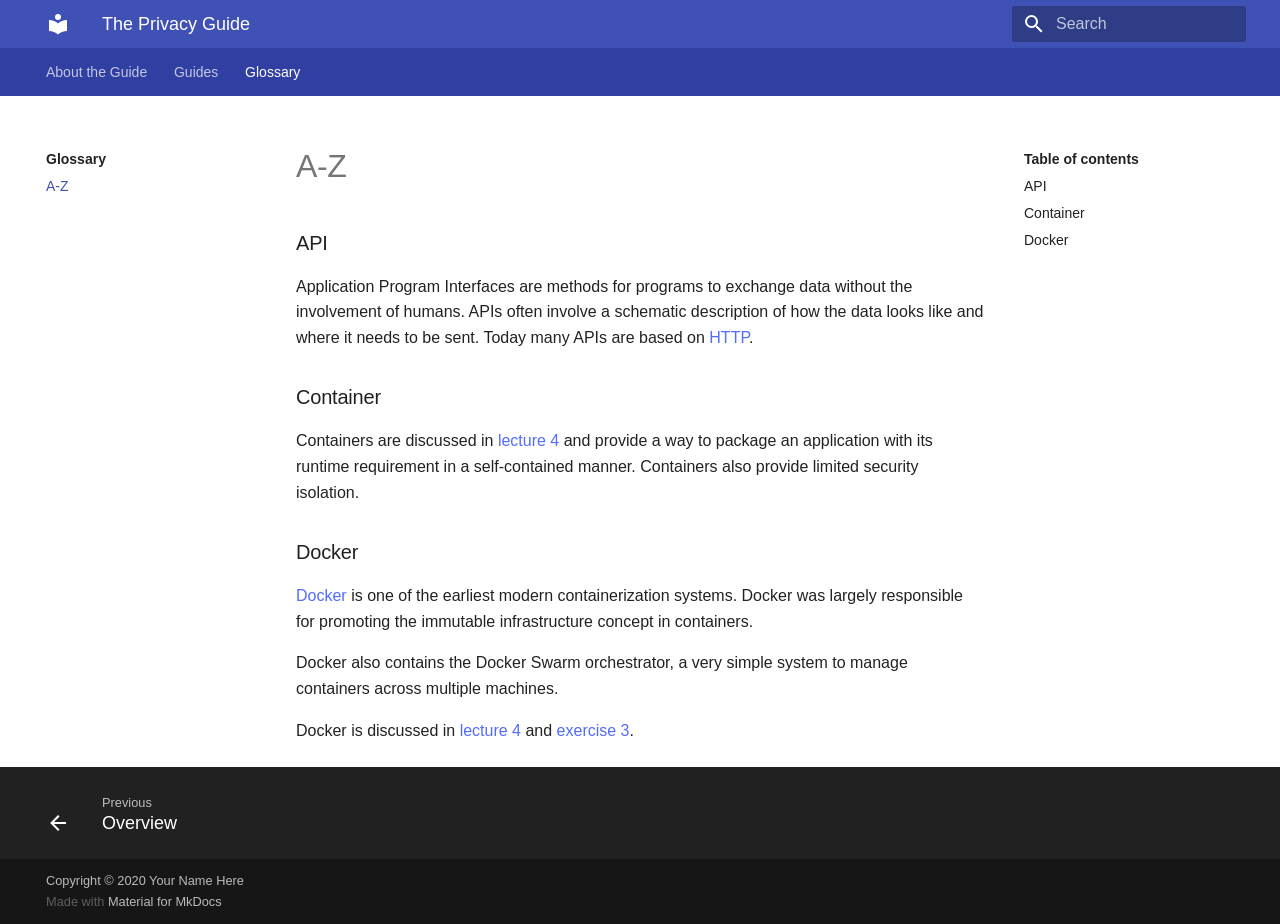
==== glossary/index.html @ 54458d0b "Deployed 72c52d5 with MkDocs version: 1.1.2" ====
<!DOCTYPE html>

<html class="no-js" lang="en">
<head>
<meta charset="utf-8"/>
<meta content="width=device-width,initial-scale=1" name="viewport"/>
<meta content="A definitive guide to claim back your privacy online" name="description"/>
<link href="../assets/images/favicon.png" rel="shortcut icon"/>
<meta content="mkdocs-1.1.2, mkdocs-material-5.5.12" name="generator"/>
<title>Glossary - The Privacy Guide</title>
<link href="../assets/stylesheets/main.4dd2dd8d.min.css" rel="stylesheet"/>
<link href="../custom.css" rel="stylesheet"/>
<meta content="website" property="og:type">
<meta content="Glossary" name="title" property="og:title">
<meta content="The Privacy Guide" property="og:site_name ">
<meta content="A definitive guide to claim back your privacy online" name="description" property="og:description">
<meta content="None" property="og:url"/>
<meta content="social.png" name="image" property="og:image"/>
<meta content="None" name="author"/>
<meta content="summary_large_image" name="twitter:card">
<meta content="Glossary | The Privacy Guide" name="twitter:title"/>
<meta content="A definitive guide to claim back your privacy online" name="twitter:description"/>
<meta content="social.png" name="twitter:image"/>
</meta></meta></meta></meta></meta></head>
<body dir="ltr">
<input autocomplete="off" class="md-toggle" data-md-toggle="drawer" id="__drawer" type="checkbox"/>
<input autocomplete="off" class="md-toggle" data-md-toggle="search" id="__search" type="checkbox"/>
<label class="md-overlay" for="__drawer"></label>
<div data-md-component="skip">
<a class="md-skip" href="#api">
          Skip to content
        </a>
</div>
<div data-md-component="announce">
</div>
<header class="md-header" data-md-component="header">
<nav aria-label="Header" class="md-header-nav md-grid">
<a aria-label="The Privacy Guide" class="md-header-nav__button md-logo" href=".." title="The Privacy Guide">
<svg viewbox="0 0 24 24" xmlns="http://www.w3.org/2000/svg"><path d="M12 8a3 3 0 003-3 3 3 0 00-3-3 3 3 0 00-3 3 3 3 0 003 3m0 3.54C9.64 9.35 6.5 8 3 8v11c3.5 0 6.64 1.35 9 3.54 2.36-2.19 5.5-3.54 9-3.54V8c-3.5 0-6.64 1.35-9 3.54z"></path></svg>
</a>
<label class="md-header-nav__button md-icon" for="__drawer">
<svg viewbox="0 0 24 24" xmlns="http://www.w3.org/2000/svg"><path d="M3 6h18v2H3V6m0 5h18v2H3v-2m0 5h18v2H3v-2z"></path></svg>
</label>
<div class="md-header-nav__title" data-md-component="header-title">
<div class="md-header-nav__ellipsis">
<span class="md-header-nav__topic md-ellipsis">
            The Privacy Guide
          </span>
<span class="md-header-nav__topic md-ellipsis">
            
              Glossary
            
          </span>
</div>
</div>
<label class="md-header-nav__button md-icon" for="__search">
<svg viewbox="0 0 24 24" xmlns="http://www.w3.org/2000/svg"><path d="M9.5 3A6.5 6.5 0 0116 9.5c0 1.61-.59 3.09-1.56 4.23l.27.27h.79l5 5-1.5 1.5-5-5v-.79l-.27-.27A6.516 6.516 0 019.5 16 6.5 6.5 0 013 9.5 6.5 6.5 0 019.5 3m0 2C7 5 5 7 5 9.5S7 14 9.5 14 14 12 14 9.5 12 5 9.5 5z"></path></svg>
</label>
<div class="md-search" data-md-component="search" role="dialog">
<label class="md-search__overlay" for="__search"></label>
<div class="md-search__inner" role="search">
<form class="md-search__form" name="search">
<input aria-label="Search" autocapitalize="off" autocomplete="off" autocorrect="off" class="md-search__input" data-md-component="search-query" data-md-state="active" name="query" placeholder="Search" spellcheck="false" type="text"/>
<label class="md-search__icon md-icon" for="__search">
<svg viewbox="0 0 24 24" xmlns="http://www.w3.org/2000/svg"><path d="M9.5 3A6.5 6.5 0 0116 9.5c0 1.61-.59 3.09-1.56 4.23l.27.27h.79l5 5-1.5 1.5-5-5v-.79l-.27-.27A6.516 6.516 0 019.5 16 6.5 6.5 0 013 9.5 6.5 6.5 0 019.5 3m0 2C7 5 5 7 5 9.5S7 14 9.5 14 14 12 14 9.5 12 5 9.5 5z"></path></svg>
<svg viewbox="0 0 24 24" xmlns="http://www.w3.org/2000/svg"><path d="M20 11v2H8l5.5 5.5-1.42 1.42L4.16 12l7.92-7.92L13.5 5.5 8 11h12z"></path></svg>
</label>
<button aria-label="Clear" class="md-search__icon md-icon" data-md-component="search-reset" tabindex="-1" type="reset">
<svg viewbox="0 0 24 24" xmlns="http://www.w3.org/2000/svg"><path d="M19 6.41L17.59 5 12 10.59 6.41 5 5 6.41 10.59 12 5 17.59 6.41 19 12 13.41 17.59 19 19 17.59 13.41 12 19 6.41z"></path></svg>
</button>
</form>
<div class="md-search__output">
<div class="md-search__scrollwrap" data-md-scrollfix="">
<div class="md-search-result" data-md-component="search-result">
<div class="md-search-result__meta">
            Initializing search
          </div>
<ol class="md-search-result__list"></ol>
</div>
</div>
</div>
</div>
</div>
</nav>
</header>
<div class="md-container" data-md-component="container">
<nav aria-label="Tabs" class="md-tabs md-tabs--active" data-md-component="tabs">
<div class="md-tabs__inner md-grid">
<ul class="md-tabs__list">
<li class="md-tabs__item">
<a class="md-tabs__link" href="..">
          About the Guide
        </a>
</li>
<li class="md-tabs__item">
<a class="md-tabs__link" href="../guides/">
          Guides
        </a>
</li>
<li class="md-tabs__item">
<a class="md-tabs__link md-tabs__link--active" href="./">
          Glossary
        </a>
</li>
</ul>
</div>
</nav>
<main class="md-main" data-md-component="main">
<div class="md-main__inner md-grid">
<div class="md-sidebar md-sidebar--primary" data-md-component="navigation">
<div class="md-sidebar__scrollwrap">
<div class="md-sidebar__inner">
<nav aria-label="Navigation" class="md-nav md-nav--primary" data-md-level="0">
<label class="md-nav__title" for="__drawer">
<a aria-label="The Privacy Guide" class="md-nav__button md-logo" href=".." title="The Privacy Guide">
<svg viewbox="0 0 24 24" xmlns="http://www.w3.org/2000/svg"><path d="M12 8a3 3 0 003-3 3 3 0 00-3-3 3 3 0 00-3 3 3 3 0 003 3m0 3.54C9.64 9.35 6.5 8 3 8v11c3.5 0 6.64 1.35 9 3.54 2.36-2.19 5.5-3.54 9-3.54V8c-3.5 0-6.64 1.35-9 3.54z"></path></svg>
</a>
    The Privacy Guide
  </label>
<ul class="md-nav__list" data-md-scrollfix="">
<li class="md-nav__item md-nav__item--nested">
<input class="md-nav__toggle md-toggle" data-md-toggle="nav-1" id="nav-1" type="checkbox"/>
<label class="md-nav__link" for="nav-1">
      About the Guide
      <span class="md-nav__icon md-icon"></span>
</label>
<nav aria-label="About the Guide" class="md-nav" data-md-level="1">
<label class="md-nav__title" for="nav-1">
<span class="md-nav__icon md-icon"></span>
        About the Guide
      </label>
<ul class="md-nav__list" data-md-scrollfix="">
<li class="md-nav__item">
<a class="md-nav__link" href=".." title="Overview">
      Overview
    </a>
</li>
<li class="md-nav__item">
<a class="md-nav__link" href="../help/" title="Getting help">
      Getting help
    </a>
</li>
</ul>
</nav>
</li>
<li class="md-nav__item md-nav__item--nested">
<input class="md-nav__toggle md-toggle" data-md-toggle="nav-2" id="nav-2" type="checkbox"/>
<label class="md-nav__link" for="nav-2">
      Guides
      <span class="md-nav__icon md-icon"></span>
</label>
<nav aria-label="Guides" class="md-nav" data-md-level="1">
<label class="md-nav__title" for="nav-2">
<span class="md-nav__icon md-icon"></span>
        Guides
      </label>
<ul class="md-nav__list" data-md-scrollfix="">
<li class="md-nav__item">
<a class="md-nav__link" href="../guides/" title="Overview">
      Overview
    </a>
</li>
<li class="md-nav__item">
<a class="md-nav__link" href="../guides/1_Securing_Accounts/index.md" title="1. Introduction to the Cloud">
      1. Introduction to the Cloud
    </a>
</li>
</ul>
</nav>
</li>
<li class="md-nav__item md-nav__item--active md-nav__item--nested">
<input checked="" class="md-nav__toggle md-toggle" data-md-toggle="nav-3" id="nav-3" type="checkbox"/>
<label class="md-nav__link" for="nav-3">
      Glossary
      <span class="md-nav__icon md-icon"></span>
</label>
<nav aria-label="Glossary" class="md-nav" data-md-level="1">
<label class="md-nav__title" for="nav-3">
<span class="md-nav__icon md-icon"></span>
        Glossary
      </label>
<ul class="md-nav__list" data-md-scrollfix="">
<li class="md-nav__item md-nav__item--active">
<input class="md-nav__toggle md-toggle" data-md-toggle="toc" id="__toc" type="checkbox"/>
<label class="md-nav__link md-nav__link--active" for="__toc">
        A-Z
        <span class="md-nav__icon md-icon"></span>
</label>
<a class="md-nav__link md-nav__link--active" href="./" title="A-Z">
      A-Z
    </a>
<nav aria-label="Table of contents" class="md-nav md-nav--secondary">
<label class="md-nav__title" for="__toc">
<span class="md-nav__icon md-icon"></span>
      Table of contents
    </label>
<ul class="md-nav__list" data-md-scrollfix="">
<li class="md-nav__item">
<a class="md-nav__link" href="#api">
    API
  </a>
</li>
<li class="md-nav__item">
<a class="md-nav__link" href="#container">
    Container
  </a>
</li>
<li class="md-nav__item">
<a class="md-nav__link" href="#docker">
    Docker
  </a>
</li>
</ul>
</nav>
</li>
</ul>
</nav>
</li>
</ul>
</nav>
</div>
</div>
</div>
<div class="md-sidebar md-sidebar--secondary" data-md-component="toc">
<div class="md-sidebar__scrollwrap">
<div class="md-sidebar__inner">
<nav aria-label="Table of contents" class="md-nav md-nav--secondary">
<label class="md-nav__title" for="__toc">
<span class="md-nav__icon md-icon"></span>
      Table of contents
    </label>
<ul class="md-nav__list" data-md-scrollfix="">
<li class="md-nav__item">
<a class="md-nav__link" href="#api">
    API
  </a>
</li>
<li class="md-nav__item">
<a class="md-nav__link" href="#container">
    Container
  </a>
</li>
<li class="md-nav__item">
<a class="md-nav__link" href="#docker">
    Docker
  </a>
</li>
</ul>
</nav>
</div>
</div>
</div>
<div class="md-content">
<article class="md-content__inner md-typeset">
<h1>A-Z</h1>
<h3 id="api">API<a class="headerlink" href="#api" title="Permanent link">#</a></h3>
<p>Application Program Interfaces are methods for programs to exchange data without the involvement of humans. APIs often involve a schematic description of how the data looks like and where it needs to be sent. Today many APIs are based on <a href="#HTTP">HTTP</a>.</p>
<h3 id="container">Container<a class="headerlink" href="#container" title="Permanent link">#</a></h3>
<p>Containers are discussed in <a href="../lectures/4-containers/index.md">lecture 4</a> and provide a way to package an application with its runtime requirement in a self-contained manner. Containers also provide limited security isolation.</p>
<h3 id="docker">Docker<a class="headerlink" href="#docker" title="Permanent link">#</a></h3>
<p><a href="https://docker.com">Docker</a> is one of the earliest modern containerization systems. Docker was largely responsible for promoting the immutable infrastructure concept in containers.</p>
<p>Docker also contains the Docker Swarm orchestrator, a very simple system to manage containers across multiple machines. </p>
<p>Docker is discussed in <a href="../lectures/4-containers/index.md">lecture 4</a> and <a href="../exercises/3-containers/index.md">exercise 3</a>.</p>
</article>
</div>
</div>
</main>
<footer class="md-footer">
<div class="md-footer-nav">
<nav aria-label="Footer" class="md-footer-nav__inner md-grid">
<a class="md-footer-nav__link md-footer-nav__link--prev" href="../guides/" rel="prev" title="Overview">
<div class="md-footer-nav__button md-icon">
<svg viewbox="0 0 24 24" xmlns="http://www.w3.org/2000/svg"><path d="M20 11v2H8l5.5 5.5-1.42 1.42L4.16 12l7.92-7.92L13.5 5.5 8 11h12z"></path></svg>
</div>
<div class="md-footer-nav__title">
<div class="md-ellipsis">
<span class="md-footer-nav__direction">
                  Previous
                </span>
                Overview
              </div>
</div>
</a>
</nav>
</div>
<div class="md-footer-meta md-typeset">
<div class="md-footer-meta__inner md-grid">
<div class="md-footer-copyright">
<div class="md-footer-copyright__highlight">
            Copyright © 2020 Your Name Here
          </div>
        
        Made with
        <a href="https://squidfunk.github.io/mkdocs-material/" rel="noopener" target="_blank">
          Material for MkDocs
        </a>
</div>
</div>
</div>
</footer>
</div>
<script src="../assets/javascripts/vendor.3636a4ec.min.js"></script>
<script src="../assets/javascripts/bundle.e9fe3281.min.js"></script><script id="__lang" type="application/json">{"clipboard.copy": "Copy to clipboard", "clipboard.copied": "Copied to clipboard", "search.config.lang": "en", "search.config.pipeline": "trimmer, stopWordFilter", "search.config.separator": "[\\s\\-]+", "search.result.placeholder": "Type to start searching", "search.result.none": "No matching documents", "search.result.one": "1 matching document", "search.result.other": "# matching documents"}</script>
<script>
        app = initialize({
          base: "..",
          features: ["tabs"],
          search: Object.assign({
            worker: "../assets/javascripts/worker/search.5eca75d3.min.js"
          }, typeof search !== "undefined" && search)
        })
      </script>
<script src="../player.js"></script>
<script src="../external.js"></script>
<script src="../download.js"></script>
</body>
</html>
---- assets/stylesheets/main.4dd2dd8d.min.css ----
html{box-sizing:border-box}*,*::before,*::after{box-sizing:inherit}html{-webkit-text-size-adjust:none;-moz-text-size-adjust:none;-ms-text-size-adjust:none;text-size-adjust:none}body{margin:0}hr{box-sizing:content-box;overflow:visible}a,button,label,input{-webkit-tap-highlight-color:transparent}a{color:inherit;text-decoration:none}small{font-size:80%}sub,sup{line-height:1em}img{border-style:none}table{border-collapse:separate;border-spacing:0}td,th{font-weight:normal;vertical-align:top}button{margin:0;padding:0;font-size:inherit;background:transparent;border:0}input{border:0;outline:none}:root{--md-default-fg-color: hsla(0, 0%, 0%, 0.87);--md-default-fg-color--light: hsla(0, 0%, 0%, 0.54);--md-default-fg-color--lighter: hsla(0, 0%, 0%, 0.32);--md-default-fg-color--lightest: hsla(0, 0%, 0%, 0.07);--md-default-bg-color: hsla(0, 0%, 100%, 1);--md-default-bg-color--light: hsla(0, 0%, 100%, 0.7);--md-default-bg-color--lighter: hsla(0, 0%, 100%, 0.3);--md-default-bg-color--lightest: hsla(0, 0%, 100%, 0.12);--md-primary-fg-color: hsla(231, 48%, 48%, 1);--md-primary-fg-color--light: hsla(230, 44%, 64%, 1);--md-primary-fg-color--dark: hsla(232, 54%, 41%, 1);--md-primary-bg-color: hsla(0, 0%, 100%, 1);--md-primary-bg-color--light: hsla(0, 0%, 100%, 0.7);--md-accent-fg-color: hsla(231, 99%, 66%, 1);--md-accent-fg-color--transparent: hsla(231, 99%, 66%, 0.1);--md-accent-bg-color: hsla(0, 0%, 100%, 1);--md-accent-bg-color--light: hsla(0, 0%, 100%, 0.7)}:root>*{--md-code-fg-color: hsla(200, 18%, 26%, 1);--md-code-bg-color: hsla(0, 0%, 96%, 1);--md-code-hl-color: hsla(60, 100%, 50%, 0.5);--md-code-hl-number-color: hsla(0, 67%, 50%, 1);--md-code-hl-special-color: hsla(340, 83%, 47%, 1);--md-code-hl-function-color: hsla(291, 45%, 50%, 1);--md-code-hl-constant-color: hsla(250, 63%, 60%, 1);--md-code-hl-keyword-color: hsla(219, 54%, 51%, 1);--md-code-hl-string-color: hsla(150, 63%, 30%, 1);--md-code-hl-name-color: var(--md-code-fg-color);--md-code-hl-operator-color: var(--md-default-fg-color--light);--md-code-hl-punctuation-color: var(--md-default-fg-color--light);--md-code-hl-comment-color: var(--md-default-fg-color--light);--md-code-hl-generic-color: var(--md-default-fg-color--light);--md-code-hl-variable-color: var(--md-default-fg-color--light);--md-typeset-color: var(--md-default-fg-color);--md-typeset-a-color: var(--md-primary-fg-color);--md-typeset-mark-color: hsla(60, 100%, 50%, 0.5);--md-typeset-del-color: hsla(6, 90%, 60%, 0.15);--md-typeset-ins-color: hsla(150, 90%, 44%, 0.15);--md-typeset-kbd-color: hsla(0, 0%, 98%, 1);--md-typeset-kbd-accent-color: hsla(0, 100%, 100%, 1);--md-typeset-kbd-border-color: hsla(0, 0%, 72%, 1);--md-admonition-fg-color: var(--md-default-fg-color);--md-admonition-bg-color: var(--md-default-bg-color);--md-footer-fg-color: hsla(0, 0%, 100%, 1);--md-footer-fg-color--light: hsla(0, 0%, 100%, 0.7);--md-footer-fg-color--lighter: hsla(0, 0%, 100%, 0.3);--md-footer-bg-color: hsla(0, 0%, 0%, 0.87);--md-footer-bg-color--dark: hsla(0, 0%, 0%, 0.32)}.md-icon svg{display:block;width:1.2rem;height:1.2rem;margin:0 auto;fill:currentColor}body{-webkit-font-smoothing:antialiased;-moz-osx-font-smoothing:grayscale}body,input{color:var(--md-typeset-color);font-feature-settings:"kern","liga";font-family:-apple-system,BlinkMacSystemFont,Helvetica,Arial,sans-serif}code,pre,kbd{color:var(--md-typeset-color);font-feature-settings:"kern";font-family:SFMono-Regular,Consolas,Menlo,monospace}:root{--md-typeset-table--ascending: url('data:image/svg+xml;charset=utf-8,<svg xmlns="http://www.w3.org/2000/svg" viewBox="0 0 24 24"><path d="M11 4h2v12l5.5-5.5 1.42 1.42L12 19.84l-7.92-7.92L5.5 10.5 11 16V4z"/></svg>');--md-typeset-table--descending: url('data:image/svg+xml;charset=utf-8,<svg xmlns="http://www.w3.org/2000/svg" viewBox="0 0 24 24"><path d="M13 20h-2V8l-5.5 5.5-1.42-1.42L12 4.16l7.92 7.92-1.42 1.42L13 8v12z"/></svg>')}.md-typeset{font-size:.8rem;line-height:1.6;-webkit-print-color-adjust:exact;color-adjust:exact}@media print{.md-typeset{font-size:.68rem}}.md-typeset p,.md-typeset ul,.md-typeset ol,.md-typeset blockquote{margin:1em 0}.md-typeset h1{margin:0 0 1.25em;color:var(--md-default-fg-color--light);font-weight:300;font-size:2em;line-height:1.3;letter-spacing:-0.01em}.md-typeset h2{margin:1.6em 0 .64em;font-weight:300;font-size:1.5625em;line-height:1.4;letter-spacing:-0.01em}.md-typeset h3{margin:1.6em 0 .8em;font-weight:400;font-size:1.25em;line-height:1.5;letter-spacing:-0.01em}.md-typeset h2+h3{margin-top:.8em}.md-typeset h4{margin:1em 0;font-weight:700;letter-spacing:-0.01em}.md-typeset h5,.md-typeset h6{margin:1.25em 0;color:var(--md-default-fg-color--light);font-weight:700;font-size:.8em;letter-spacing:-0.01em}.md-typeset h5{text-transform:uppercase}.md-typeset hr{margin:1.5em 0;border-bottom:.05rem dotted var(--md-default-fg-color--lighter)}.md-typeset a{color:var(--md-typeset-a-color);word-break:break-word}.md-typeset a,.md-typeset a::before{transition:color 125ms}.md-typeset a:focus,.md-typeset a:hover{color:var(--md-accent-fg-color)}.md-typeset code,.md-typeset pre,.md-typeset kbd{color:var(--md-code-fg-color);direction:ltr}@media print{.md-typeset code,.md-typeset pre,.md-typeset kbd{white-space:pre-wrap}}.md-typeset code{padding:0 .2941176471em;font-size:.85em;word-break:break-word;background-color:var(--md-code-bg-color);border-radius:.1rem;-webkit-box-decoration-break:clone;box-decoration-break:clone}.md-typeset h1 code,.md-typeset h2 code,.md-typeset h3 code,.md-typeset h4 code,.md-typeset h5 code,.md-typeset h6 code{margin:initial;padding:initial;background-color:transparent;box-shadow:none}.md-typeset a>code{color:currentColor}.md-typeset pre{position:relative;margin:1em 0;line-height:1.4}.md-typeset pre>code{display:block;margin:0;padding:.7720588235em 1.1764705882em;overflow:auto;word-break:normal;box-shadow:none;-webkit-box-decoration-break:slice;box-decoration-break:slice;touch-action:auto;scrollbar-width:thin;scrollbar-color:var(--md-default-fg-color--lighter) transparent}.md-typeset pre>code:hover{scrollbar-color:var(--md-accent-fg-color) transparent}.md-typeset pre>code::-webkit-scrollbar{width:.2rem;height:.2rem}.md-typeset pre>code::-webkit-scrollbar-thumb{background-color:var(--md-default-fg-color--lighter)}.md-typeset pre>code::-webkit-scrollbar-thumb:hover{background-color:var(--md-accent-fg-color)}@media screen and (max-width: 44.9375em){.md-typeset>pre{margin:1em -0.8rem}.md-typeset>pre code{border-radius:0}}.md-typeset kbd{display:inline-block;padding:0 .6666666667em;color:var(--md-default-fg-color);font-size:.75em;vertical-align:text-top;word-break:break-word;background-color:var(--md-typeset-kbd-color);border-radius:.1rem;box-shadow:0 .1rem 0 .05rem var(--md-typeset-kbd-border-color),0 .1rem 0 var(--md-typeset-kbd-border-color),0 -0.1rem .2rem var(--md-typeset-kbd-accent-color) inset}.md-typeset mark{color:inherit;word-break:break-word;background-color:var(--md-typeset-mark-color);-webkit-box-decoration-break:clone;box-decoration-break:clone}.md-typeset abbr{text-decoration:none;border-bottom:.05rem dotted var(--md-default-fg-color--light);cursor:help}.md-typeset small{opacity:.75}.md-typeset sup,.md-typeset sub{margin-left:.078125em}[dir=rtl] .md-typeset sup,[dir=rtl] .md-typeset sub{margin-right:.078125em;margin-left:initial}.md-typeset blockquote{padding-left:.6rem;color:var(--md-default-fg-color--light);border-left:.2rem solid var(--md-default-fg-color--lighter)}[dir=rtl] .md-typeset blockquote{padding-right:.6rem;padding-left:initial;border-right:.2rem solid var(--md-default-fg-color--lighter);border-left:initial}.md-typeset ul{list-style-type:disc}.md-typeset ul,.md-typeset ol{margin-left:.625em;padding:0}[dir=rtl] .md-typeset ul,[dir=rtl] .md-typeset ol{margin-right:.625em;margin-left:initial}.md-typeset ul ol,.md-typeset ol ol{list-style-type:lower-alpha}.md-typeset ul ol ol,.md-typeset ol ol ol{list-style-type:lower-roman}.md-typeset ul li,.md-typeset ol li{margin-bottom:.5em;margin-left:1.25em}[dir=rtl] .md-typeset ul li,[dir=rtl] .md-typeset ol li{margin-right:1.25em;margin-left:initial}.md-typeset ul li p,.md-typeset ul li blockquote,.md-typeset ol li p,.md-typeset ol li blockquote{margin:.5em 0}.md-typeset ul li:last-child,.md-typeset ol li:last-child{margin-bottom:0}.md-typeset ul li ul,.md-typeset ul li ol,.md-typeset ol li ul,.md-typeset ol li ol{margin:.5em 0 .5em .625em}[dir=rtl] .md-typeset ul li ul,[dir=rtl] .md-typeset ul li ol,[dir=rtl] .md-typeset ol li ul,[dir=rtl] .md-typeset ol li ol{margin-right:.625em;margin-left:initial}.md-typeset dd{margin:1em 0 1.5em 1.875em}[dir=rtl] .md-typeset dd{margin-right:1.875em;margin-left:initial}.md-typeset img,.md-typeset svg{max-width:100%;height:auto}.md-typeset img[align=left],.md-typeset svg[align=left]{margin:1em;margin-left:0}.md-typeset img[align=right],.md-typeset svg[align=right]{margin:1em;margin-right:0}.md-typeset img[align]:only-child,.md-typeset svg[align]:only-child{margin-top:0}.md-typeset figure{width:-webkit-fit-content;width:-moz-fit-content;width:fit-content;max-width:100%;margin:0 auto;text-align:center}.md-typeset figcaption{max-width:24rem;margin:.5em auto;font-style:italic}.md-typeset iframe{max-width:100%}.md-typeset table:not([class]){display:inline-block;max-width:100%;overflow:auto;font-size:.64rem;background:var(--md-default-bg-color);border-radius:.1rem;box-shadow:0 .2rem .5rem rgba(0,0,0,.05),0 0 .05rem rgba(0,0,0,.1);touch-action:auto}.md-typeset table:not([class])+*{margin-top:1.5em}.md-typeset table:not([class]) th>*:first-child,.md-typeset table:not([class]) td>*:first-child{margin-top:0}.md-typeset table:not([class]) th>*:last-child,.md-typeset table:not([class]) td>*:last-child{margin-bottom:0}.md-typeset table:not([class]) th:not([align]),.md-typeset table:not([class]) td:not([align]){text-align:left}[dir=rtl] .md-typeset table:not([class]) th:not([align]),[dir=rtl] .md-typeset table:not([class]) td:not([align]){text-align:right}.md-typeset table:not([class]) th{min-width:5rem;padding:.9375em 1.25em;color:var(--md-default-bg-color);vertical-align:top;background-color:var(--md-default-fg-color--light)}.md-typeset table:not([class]) th a{color:inherit}.md-typeset table:not([class]) td{padding:.9375em 1.25em;vertical-align:top;border-top:.05rem solid var(--md-default-fg-color--lightest)}.md-typeset table:not([class]) tr{transition:background-color 125ms}.md-typeset table:not([class]) tr:hover{background-color:rgba(0,0,0,.035);box-shadow:0 .05rem 0 var(--md-default-bg-color) inset}.md-typeset table:not([class]) tr:first-child td{border-top:0}.md-typeset table:not([class]) a{word-break:normal}.md-typeset table th[role=columnheader]{cursor:pointer}.md-typeset table th[role=columnheader]::after{display:inline-block;width:1.2em;height:1.2em;margin-left:.5em;vertical-align:sub;-webkit-mask-repeat:no-repeat;mask-repeat:no-repeat;content:" "}.md-typeset table th[role=columnheader][aria-sort=ascending]::after{background-color:currentColor;-webkit-mask-image:var(--md-typeset-table--ascending);mask-image:var(--md-typeset-table--ascending)}.md-typeset table th[role=columnheader][aria-sort=descending]::after{background-color:currentColor;-webkit-mask-image:var(--md-typeset-table--descending);mask-image:var(--md-typeset-table--descending)}.md-typeset__scrollwrap{margin:1em -0.8rem;overflow-x:auto;touch-action:auto}.md-typeset__table{display:inline-block;margin-bottom:.5em;padding:0 .8rem}.md-typeset__table table{display:table;width:100%;margin:0;overflow:hidden}html{height:100%;overflow-x:hidden;font-size:125%}@media screen and (min-width: 100em){html{font-size:137.5%}}@media screen and (min-width: 125em){html{font-size:150%}}body{position:relative;display:flex;flex-direction:column;width:100%;min-height:100%;font-size:.5rem;background-color:var(--md-default-bg-color)}@media screen and (max-width: 59.9375em){body[data-md-state=lock]{position:fixed}}@media print{body{display:block}}hr{display:block;height:.05rem;padding:0;border:0}.md-grid{max-width:61rem;margin-right:auto;margin-left:auto}.md-container{display:flex;flex-direction:column;flex-grow:1}@media print{.md-container{display:block}}.md-main{flex-grow:1}.md-main__inner{display:flex;height:100%;margin-top:1.5rem}.md-ellipsis{display:block;overflow:hidden;white-space:nowrap;text-overflow:ellipsis}.md-toggle{display:none}.md-overlay{position:fixed;top:0;z-index:3;width:0;height:0;background-color:rgba(0,0,0,.54);opacity:0;transition:width 0ms 250ms,height 0ms 250ms,opacity 250ms}@media screen and (max-width: 76.1875em){[data-md-toggle=drawer]:checked~.md-overlay{width:100%;height:100%;opacity:1;transition:width 0ms,height 0ms,opacity 250ms}}.md-skip{position:fixed;z-index:-1;margin:.5rem;padding:.3rem .5rem;color:var(--md-default-bg-color);font-size:.64rem;background-color:var(--md-default-fg-color);border-radius:.1rem;transform:translateY(0.4rem);opacity:0}.md-skip:focus{z-index:10;transform:translateY(0);opacity:1;transition:transform 250ms cubic-bezier(0.4, 0, 0.2, 1),opacity 175ms 75ms}@page{margin:25mm}.md-announce{overflow:auto;background-color:var(--md-footer-bg-color)}.md-announce__inner{margin:.6rem auto;padding:0 .8rem;color:var(--md-footer-fg-color);font-size:.7rem}@media print{.md-announce{display:none}}.md-typeset .md-button{display:inline-block;padding:.625em 2em;color:var(--md-primary-fg-color);font-weight:700;border:.1rem solid currentColor;border-radius:.1rem;transition:color 125ms,background-color 125ms,border-color 125ms}.md-typeset .md-button--primary{color:var(--md-primary-bg-color);background-color:var(--md-primary-fg-color);border-color:var(--md-primary-fg-color)}.md-typeset .md-button:focus,.md-typeset .md-button:hover{color:var(--md-accent-bg-color);background-color:var(--md-accent-fg-color);border-color:var(--md-accent-fg-color)}:root{--md-clipboard-icon: url('data:image/svg+xml;charset=utf-8,<svg xmlns="http://www.w3.org/2000/svg" viewBox="0 0 24 24"><path d="M19 21H8V7h11m0-2H8a2 2 0 00-2 2v14a2 2 0 002 2h11a2 2 0 002-2V7a2 2 0 00-2-2m-3-4H4a2 2 0 00-2 2v14h2V3h12V1z"/></svg>')}.md-clipboard{position:absolute;top:.5em;right:.5em;z-index:1;width:1.5em;height:1.5em;color:var(--md-default-fg-color--lightest);border-radius:.1rem;cursor:pointer;transition:color 125ms}@media print{.md-clipboard{display:none}}.md-clipboard::after{display:block;width:1.125em;height:1.125em;margin:0 auto;background-color:currentColor;-webkit-mask-image:var(--md-clipboard-icon);mask-image:var(--md-clipboard-icon);-webkit-mask-repeat:no-repeat;mask-repeat:no-repeat;content:""}pre:hover .md-clipboard{color:var(--md-default-fg-color--light)}pre .md-clipboard:focus,pre .md-clipboard:hover{color:var(--md-accent-fg-color)}.md-content{flex:1;max-width:100%}@media screen and (min-width: 60em)and (max-width: 76.1875em){.md-content{max-width:calc(100% - 12.1rem)}}@media screen and (min-width: 76.25em){.md-content{max-width:calc(100% - 12.1rem * 2)}}.md-content__inner{margin:0 .8rem 1.2rem;padding-top:.6rem}@media screen and (min-width: 76.25em){.md-content__inner{margin-right:1.2rem;margin-left:1.2rem}}.md-content__inner::before{display:block;height:.4rem;content:""}.md-content__inner>:last-child{margin-bottom:0}.md-content__button{float:right;margin:.4rem 0;margin-left:.4rem;padding:0}[dir=rtl] .md-content__button{float:left;margin-right:.4rem;margin-left:initial}[dir=rtl] .md-content__button svg{transform:scaleX(-1)}.md-typeset .md-content__button{color:var(--md-default-fg-color--lighter)}.md-content__button svg{display:inline;vertical-align:top}@media print{.md-content__button{display:none}}.md-dialog{box-shadow:0 2px 2px 0 rgba(0,0,0,.14),0 1px 5px 0 rgba(0,0,0,.12),0 3px 1px -2px rgba(0,0,0,.2);position:fixed;right:.8rem;bottom:.8rem;left:initial;z-index:2;display:block;min-width:11.1rem;padding:.4rem .6rem;color:var(--md-default-bg-color);font-size:.7rem;background:var(--md-default-fg-color);border:none;border-radius:.1rem;transform:translateY(100%);opacity:0;transition:transform 0ms 400ms,opacity 400ms}[dir=rtl] .md-dialog{right:initial;left:.8rem}.md-dialog[data-md-state=open]{transform:translateY(0);opacity:1;transition:transform 400ms cubic-bezier(0.075, 0.85, 0.175, 1),opacity 400ms}@media print{.md-dialog{display:none}}.md-header{position:-webkit-sticky;position:sticky;top:0;right:0;left:0;z-index:2;height:2.4rem;color:var(--md-primary-bg-color);background-color:var(--md-primary-fg-color);box-shadow:0 0 .2rem rgba(0,0,0,0),0 .2rem .4rem rgba(0,0,0,0);transition:color 250ms,background-color 250ms}.no-js .md-header{box-shadow:none;transition:none}.md-header[data-md-state=shadow]{box-shadow:0 0 .2rem rgba(0,0,0,.1),0 .2rem .4rem rgba(0,0,0,.2);transition:color 250ms,background-color 250ms,box-shadow 250ms}@media print{.md-header{display:none}}.md-header-nav{display:flex;padding:0 .2rem}.md-header-nav__button{position:relative;z-index:1;display:block;margin:.2rem;padding:.4rem;cursor:pointer;transition:opacity 250ms}[dir=rtl] .md-header-nav__button svg{transform:scaleX(-1)}.md-header-nav__button:focus,.md-header-nav__button:hover{opacity:.7}.md-header-nav__button.md-logo{margin:.2rem;padding:.4rem}.md-header-nav__button.md-logo img,.md-header-nav__button.md-logo svg{display:block;width:1.2rem;height:1.2rem;fill:currentColor}.no-js .md-header-nav__button[for=__search]{display:none}@media screen and (min-width: 60em){.md-header-nav__button[for=__search]{display:none}}@media screen and (max-width: 76.1875em){.md-header-nav__button.md-logo{display:none}}@media screen and (min-width: 76.25em){.md-header-nav__button[for=__drawer]{display:none}}.md-header-nav__topic{position:absolute;width:100%;transition:transform 400ms cubic-bezier(0.1, 0.7, 0.1, 1),opacity 150ms}.md-header-nav__topic+.md-header-nav__topic{z-index:-1;transform:translateX(1.25rem);opacity:0;transition:transform 400ms cubic-bezier(1, 0.7, 0.1, 0.1),opacity 150ms;pointer-events:none}[dir=rtl] .md-header-nav__topic+.md-header-nav__topic{transform:translateX(-1.25rem)}.no-js .md-header-nav__topic{position:initial}.no-js .md-header-nav__topic+.md-header-nav__topic{display:none}.md-header-nav__title{flex-grow:1;padding:0 1rem;font-size:.9rem;line-height:2.4rem}.md-header-nav__title[data-md-state=active] .md-header-nav__topic{z-index:-1;transform:translateX(-1.25rem);opacity:0;transition:transform 400ms cubic-bezier(1, 0.7, 0.1, 0.1),opacity 150ms;pointer-events:none}[dir=rtl] .md-header-nav__title[data-md-state=active] .md-header-nav__topic{transform:translateX(1.25rem)}.md-header-nav__title[data-md-state=active] .md-header-nav__topic+.md-header-nav__topic{z-index:0;transform:translateX(0);opacity:1;transition:transform 400ms cubic-bezier(0.1, 0.7, 0.1, 1),opacity 150ms;pointer-events:initial}.md-header-nav__title>.md-header-nav__ellipsis{position:relative;width:100%;height:100%}.md-header-nav__source{display:none}@media screen and (min-width: 60em){.md-header-nav__source{display:block;width:11.7rem;max-width:11.7rem;margin-left:1rem}[dir=rtl] .md-header-nav__source{margin-right:1rem;margin-left:initial}}@media screen and (min-width: 76.25em){.md-header-nav__source{margin-left:1.4rem}[dir=rtl] .md-header-nav__source{margin-right:1.4rem}}.md-hero{overflow:hidden;color:var(--md-primary-bg-color);font-size:1rem;background-color:var(--md-primary-fg-color);transition:background 250ms}.md-hero__inner{margin-top:1rem;padding:.8rem .8rem .4rem;transition:transform 400ms cubic-bezier(0.1, 0.7, 0.1, 1),opacity 250ms;transition-delay:100ms}@media screen and (max-width: 76.1875em){.md-hero__inner{margin-top:2.4rem;margin-bottom:1.2rem}}[data-md-state=hidden] .md-hero__inner{transform:translateY(0.625rem);opacity:0;transition:transform 0ms 400ms,opacity 100ms 0ms;pointer-events:none}.md-hero--expand .md-hero__inner{margin-bottom:1.2rem}.md-footer{color:var(--md-footer-fg-color);background-color:var(--md-footer-bg-color)}@media print{.md-footer{display:none}}.md-footer-nav__inner{padding:.2rem;overflow:auto}.md-footer-nav__link{display:flex;padding-top:1.4rem;padding-bottom:.4rem;transition:opacity 250ms}@media screen and (min-width: 45em){.md-footer-nav__link{width:50%}}.md-footer-nav__link:focus,.md-footer-nav__link:hover{opacity:.7}.md-footer-nav__link--prev{float:left}[dir=rtl] .md-footer-nav__link--prev{float:right}[dir=rtl] .md-footer-nav__link--prev svg{transform:scaleX(-1)}@media screen and (max-width: 44.9375em){.md-footer-nav__link--prev{width:25%}.md-footer-nav__link--prev .md-footer-nav__title{display:none}}.md-footer-nav__link--next{float:right;text-align:right}[dir=rtl] .md-footer-nav__link--next{float:left;text-align:left}[dir=rtl] .md-footer-nav__link--next svg{transform:scaleX(-1)}@media screen and (max-width: 44.9375em){.md-footer-nav__link--next{width:75%}}.md-footer-nav__title{position:relative;flex-grow:1;max-width:calc(100% - 2.4rem);padding:0 1rem;font-size:.9rem;line-height:2.4rem}.md-footer-nav__button{margin:.2rem;padding:.4rem}.md-footer-nav__direction{position:absolute;right:0;left:0;margin-top:-1rem;padding:0 1rem;font-size:.64rem;opacity:.7}.md-footer-meta{background-color:var(--md-footer-bg-color--dark)}.md-footer-meta__inner{display:flex;flex-wrap:wrap;justify-content:space-between;padding:.2rem}html .md-footer-meta.md-typeset a{color:var(--md-footer-fg-color--light)}html .md-footer-meta.md-typeset a:focus,html .md-footer-meta.md-typeset a:hover{color:var(--md-footer-fg-color)}.md-footer-copyright{width:100%;margin:auto .6rem;padding:.4rem 0;color:var(--md-footer-fg-color--lighter);font-size:.64rem}@media screen and (min-width: 45em){.md-footer-copyright{width:auto}}.md-footer-copyright__highlight{color:var(--md-footer-fg-color--light)}.md-footer-social{margin:0 .4rem;padding:.2rem 0 .6rem}@media screen and (min-width: 45em){.md-footer-social{padding:.6rem 0}}.md-footer-social__link{display:inline-block;width:1.6rem;height:1.6rem;text-align:center}.md-footer-social__link::before{line-height:1.9}.md-footer-social__link svg{max-height:.8rem;vertical-align:-25%;fill:currentColor}:root{--md-nav-icon--prev: url('data:image/svg+xml;charset=utf-8,<svg xmlns="http://www.w3.org/2000/svg" viewBox="0 0 24 24"><path d="M20 11v2H8l5.5 5.5-1.42 1.42L4.16 12l7.92-7.92L13.5 5.5 8 11h12z"/></svg>');--md-nav-icon--next: url('data:image/svg+xml;charset=utf-8,<svg xmlns="http://www.w3.org/2000/svg" viewBox="0 0 24 24"><path d="M8.59 16.58L13.17 12 8.59 7.41 10 6l6 6-6 6-1.41-1.42z"/></svg>');--md-toc-icon: url('data:image/svg+xml;charset=utf-8,<svg xmlns="http://www.w3.org/2000/svg" viewBox="0 0 24 24"><path d="M3 9h14V7H3v2m0 4h14v-2H3v2m0 4h14v-2H3v2m16 0h2v-2h-2v2m0-10v2h2V7h-2m0 6h2v-2h-2v2z"/></svg>')}.md-nav{font-size:.7rem;line-height:1.3}.md-nav__title{display:block;padding:0 .6rem;overflow:hidden;font-weight:700;text-overflow:ellipsis}.md-nav__title .md-nav__button{display:none}.md-nav__title .md-nav__button img{width:100%;height:auto}.md-nav__title .md-nav__button.md-logo img,.md-nav__title .md-nav__button.md-logo svg{display:block;width:2.4rem;height:2.4rem}.md-nav__title .md-nav__button.md-logo svg{fill:currentColor}.md-nav__list{margin:0;padding:0;list-style:none}.md-nav__item{padding:0 .6rem}.md-nav__item:last-child{padding-bottom:.6rem}.md-nav__item .md-nav__item{padding-right:0}[dir=rtl] .md-nav__item .md-nav__item{padding-right:.6rem;padding-left:0}.md-nav__item .md-nav__item:last-child{padding-bottom:0}.md-nav__link{display:block;margin-top:.625em;overflow:hidden;text-overflow:ellipsis;cursor:pointer;transition:color 125ms;scroll-snap-align:start}html .md-nav__link[for=__toc]{display:none}html .md-nav__link[for=__toc]~.md-nav{display:none}.md-nav__link[data-md-state=blur]{color:var(--md-default-fg-color--light)}.md-nav__item .md-nav__link--active{color:var(--md-typeset-a-color)}.md-nav__item--nested>.md-nav__link{color:inherit}.md-nav__link:focus,.md-nav__link:hover{color:var(--md-accent-fg-color)}.md-nav__source{display:none}@media screen and (max-width: 76.1875em){.md-nav{background-color:var(--md-default-bg-color)}.md-nav--primary,.md-nav--primary .md-nav{position:absolute;top:0;right:0;left:0;z-index:1;display:flex;flex-direction:column;height:100%}.md-nav--primary .md-nav__title,.md-nav--primary .md-nav__item{font-size:.8rem;line-height:1.5}.md-nav--primary .md-nav__title{position:relative;height:5.6rem;padding:3rem .8rem .2rem;color:var(--md-default-fg-color--light);font-weight:400;line-height:2.4rem;white-space:nowrap;background-color:var(--md-default-fg-color--lightest);cursor:pointer}.md-nav--primary .md-nav__title .md-nav__icon{position:absolute;top:.4rem;left:.4rem;display:block;width:1.2rem;height:1.2rem;margin:.2rem}.md-nav--primary .md-nav__title .md-nav__icon::after{display:block;width:100%;height:100%;background-color:currentColor;-webkit-mask-image:var(--md-nav-icon--prev);mask-image:var(--md-nav-icon--prev);-webkit-mask-repeat:no-repeat;mask-repeat:no-repeat;content:""}[dir=rtl] .md-nav--primary .md-nav__title .md-nav__icon{right:.4rem;left:initial}.md-nav--primary .md-nav__title~.md-nav__list{overflow-y:auto;background-color:var(--md-default-bg-color);box-shadow:0 .05rem 0 var(--md-default-fg-color--lightest) inset;-webkit-scroll-snap-type:y mandatory;-ms-scroll-snap-type:y mandatory;scroll-snap-type:y mandatory;touch-action:pan-y}.md-nav--primary .md-nav__title~.md-nav__list>.md-nav__item:first-child{border-top:0}.md-nav--primary .md-nav__title[for=__drawer]{position:relative;color:var(--md-primary-bg-color);background-color:var(--md-primary-fg-color)}.md-nav--primary .md-nav__title[for=__drawer] .md-nav__button{position:absolute;top:.2rem;left:.2rem;display:block;margin:.2rem;padding:.4rem;font-size:2.4rem}html [dir=rtl] .md-nav--primary .md-nav__title[for=__drawer] .md-nav__button{right:.2rem;left:initial}.md-nav--primary .md-nav__list{flex:1}.md-nav--primary .md-nav__item{padding:0;border-top:.05rem solid var(--md-default-fg-color--lightest)}[dir=rtl] .md-nav--primary .md-nav__item{padding:0}.md-nav--primary .md-nav__item--nested>.md-nav__link{padding-right:2.4rem}[dir=rtl] .md-nav--primary .md-nav__item--nested>.md-nav__link{padding-right:.8rem;padding-left:2.4rem}.md-nav--primary .md-nav__item--active>.md-nav__link{color:var(--md-typeset-a-color)}.md-nav--primary .md-nav__item--active>.md-nav__link:focus,.md-nav--primary .md-nav__item--active>.md-nav__link:hover{color:var(--md-accent-fg-color)}.md-nav--primary .md-nav__link{position:relative;margin-top:0;padding:.6rem .8rem}.md-nav--primary .md-nav__link .md-nav__icon{position:absolute;top:50%;right:.6rem;width:1.2rem;height:1.2rem;margin-top:-0.6rem;color:inherit;font-size:1.2rem}.md-nav--primary .md-nav__link .md-nav__icon::after{display:block;width:100%;height:100%;background-color:currentColor;-webkit-mask-image:var(--md-nav-icon--next);mask-image:var(--md-nav-icon--next);-webkit-mask-repeat:no-repeat;mask-repeat:no-repeat;content:""}[dir=rtl] .md-nav--primary .md-nav__link .md-nav__icon{right:initial;left:.6rem}[dir=rtl] .md-nav--primary .md-nav__icon::after{transform:scale(-1)}.md-nav--primary .md-nav--secondary .md-nav__link{position:static}.md-nav--primary .md-nav--secondary .md-nav{position:static;background-color:transparent}.md-nav--primary .md-nav--secondary .md-nav .md-nav__link{padding-left:1.4rem}[dir=rtl] .md-nav--primary .md-nav--secondary .md-nav .md-nav__link{padding-right:1.4rem;padding-left:initial}.md-nav--primary .md-nav--secondary .md-nav .md-nav .md-nav__link{padding-left:2rem}[dir=rtl] .md-nav--primary .md-nav--secondary .md-nav .md-nav .md-nav__link{padding-right:2rem;padding-left:initial}.md-nav--primary .md-nav--secondary .md-nav .md-nav .md-nav .md-nav__link{padding-left:2.6rem}[dir=rtl] .md-nav--primary .md-nav--secondary .md-nav .md-nav .md-nav .md-nav__link{padding-right:2.6rem;padding-left:initial}.md-nav--primary .md-nav--secondary .md-nav .md-nav .md-nav .md-nav .md-nav__link{padding-left:3.2rem}[dir=rtl] .md-nav--primary .md-nav--secondary .md-nav .md-nav .md-nav .md-nav .md-nav__link{padding-right:3.2rem;padding-left:initial}.md-nav__toggle~.md-nav{display:flex;transform:translateX(100%);opacity:0;transition:transform 250ms cubic-bezier(0.8, 0, 0.6, 1),opacity 125ms 50ms}[dir=rtl] .md-nav__toggle~.md-nav{transform:translateX(-100%)}.md-nav__toggle:checked~.md-nav{transform:translateX(0);opacity:1;transition:transform 250ms cubic-bezier(0.4, 0, 0.2, 1),opacity 125ms 125ms}.md-nav__toggle:checked~.md-nav>.md-nav__list{-webkit-backface-visibility:hidden;backface-visibility:hidden}}@media screen and (max-width: 59.9375em){html .md-nav__link[for=__toc]{display:block;padding-right:2.4rem}html .md-nav__link[for=__toc]+.md-nav__link{display:none}html .md-nav__link[for=__toc] .md-icon::after{display:block;width:100%;height:100%;-webkit-mask-image:var(--md-toc-icon);mask-image:var(--md-toc-icon);background-color:currentColor;content:""}html .md-nav__link[for=__toc]~.md-nav{display:flex}html [dir=rtl] .md-nav__link{padding-right:.8rem;padding-left:2.4rem}.md-nav__source{display:block;padding:0 .2rem;color:var(--md-primary-bg-color);background-color:var(--md-primary-fg-color--dark)}}@media screen and (min-width: 60em){.md-nav--secondary .md-nav__title[for=__toc]{scroll-snap-align:start}.md-nav--secondary .md-nav__title .md-nav__icon{display:none}}@media screen and (min-width: 76.25em){.md-nav{transition:max-height 250ms cubic-bezier(0.86, 0, 0.07, 1)}.md-nav--primary .md-nav__title[for=__drawer]{scroll-snap-align:start}.md-nav--primary .md-nav__title .md-nav__icon{display:none}.md-nav__toggle~.md-nav{display:none}.md-nav__toggle:checked~.md-nav{display:block}.md-nav__item--nested>.md-nav>.md-nav__title{display:none}.md-nav__icon{float:right;width:.9rem;height:.9rem;transition:transform 250ms}[dir=rtl] .md-nav__icon{float:left;transform:rotate(180deg)}.md-nav__icon::after{display:inline-block;width:100%;height:100%;vertical-align:-0.1rem;background-color:currentColor;-webkit-mask-image:var(--md-nav-icon--next);mask-image:var(--md-nav-icon--next);-webkit-mask-repeat:no-repeat;mask-repeat:no-repeat;content:""}.md-nav__item--nested .md-nav__toggle:checked~.md-nav__link .md-nav__icon{transform:rotate(90deg)}}.md-search{position:relative}.no-js .md-search{display:none}@media screen and (min-width: 60em){.md-search{padding:.2rem 0}}.md-search__overlay{z-index:1;opacity:0}@media screen and (max-width: 59.9375em){.md-search__overlay{position:absolute;top:.2rem;left:-2.2rem;width:2rem;height:2rem;overflow:hidden;background-color:var(--md-default-bg-color);border-radius:1rem;transform-origin:center;transition:transform 300ms 100ms,opacity 200ms 200ms;pointer-events:none}[dir=rtl] .md-search__overlay{right:-2.2rem;left:initial}[data-md-toggle=search]:checked~.md-header .md-search__overlay{opacity:1;transition:transform 400ms,opacity 100ms}}@media screen and (max-width: 29.9375em){[data-md-toggle=search]:checked~.md-header .md-search__overlay{transform:scale(45)}}@media screen and (min-width: 30em)and (max-width: 44.9375em){[data-md-toggle=search]:checked~.md-header .md-search__overlay{transform:scale(60)}}@media screen and (min-width: 45em)and (max-width: 59.9375em){[data-md-toggle=search]:checked~.md-header .md-search__overlay{transform:scale(75)}}@media screen and (min-width: 60em){.md-search__overlay{position:fixed;top:0;left:0;width:0;height:0;background-color:rgba(0,0,0,.54);cursor:pointer;transition:width 0ms 250ms,height 0ms 250ms,opacity 250ms}[dir=rtl] .md-search__overlay{right:0;left:initial}[data-md-toggle=search]:checked~.md-header .md-search__overlay{width:100%;height:100%;opacity:1;transition:width 0ms,height 0ms,opacity 250ms}}.md-search__inner{-webkit-backface-visibility:hidden;backface-visibility:hidden}@media screen and (max-width: 59.9375em){.md-search__inner{position:fixed;top:0;left:100%;z-index:2;width:100%;height:100%;transform:translateX(5%);opacity:0;transition:right 0ms 300ms,left 0ms 300ms,transform 150ms 150ms cubic-bezier(0.4, 0, 0.2, 1),opacity 150ms 150ms}[data-md-toggle=search]:checked~.md-header .md-search__inner{left:0;transform:translateX(0);opacity:1;transition:right 0ms 0ms,left 0ms 0ms,transform 150ms 150ms cubic-bezier(0.1, 0.7, 0.1, 1),opacity 150ms 150ms}[dir=rtl] [data-md-toggle=search]:checked~.md-header .md-search__inner{right:0;left:initial}html [dir=rtl] .md-search__inner{right:100%;left:initial;transform:translateX(-5%)}}@media screen and (min-width: 60em){.md-search__inner{position:relative;float:right;width:11.7rem;padding:.1rem 0;transition:width 250ms cubic-bezier(0.1, 0.7, 0.1, 1)}[dir=rtl] .md-search__inner{float:left}}@media screen and (min-width: 60em)and (max-width: 76.1875em){[data-md-toggle=search]:checked~.md-header .md-search__inner{width:23.4rem}}@media screen and (min-width: 76.25em){[data-md-toggle=search]:checked~.md-header .md-search__inner{width:34.4rem}}.md-search__form{position:relative}@media screen and (min-width: 60em){.md-search__form{border-radius:.1rem}}.md-search__input{position:relative;z-index:2;padding:0 2.2rem 0 3.6rem;text-overflow:ellipsis;background-color:var(--md-default-bg-color);transition:color 250ms,background-color 250ms}[dir=rtl] .md-search__input{padding:0 3.6rem 0 2.2rem}.md-search__input::-webkit-input-placeholder{-webkit-transition:color 250ms;transition:color 250ms}.md-search__input::-moz-placeholder{-moz-transition:color 250ms;transition:color 250ms}.md-search__input::-ms-input-placeholder{-ms-transition:color 250ms;transition:color 250ms}.md-search__input::placeholder{transition:color 250ms}.md-search__input::-webkit-input-placeholder{color:var(--md-default-fg-color--light)}.md-search__input::-moz-placeholder{color:var(--md-default-fg-color--light)}.md-search__input::-ms-input-placeholder{color:var(--md-default-fg-color--light)}.md-search__input~.md-search__icon,.md-search__input::placeholder{color:var(--md-default-fg-color--light)}.md-search__input::-ms-clear{display:none}@media screen and (max-width: 59.9375em){.md-search__input{width:100%;height:2.4rem;font-size:.9rem}}@media screen and (min-width: 60em){.md-search__input{width:100%;height:1.8rem;padding-left:2.2rem;color:inherit;font-size:.8rem;background-color:rgba(0,0,0,.26);border-radius:.1rem}[dir=rtl] .md-search__input{padding-right:2.2rem}.md-search__input+.md-search__icon{color:var(--md-primary-bg-color)}.md-search__input::-webkit-input-placeholder{color:var(--md-primary-bg-color--light)}.md-search__input::-moz-placeholder{color:var(--md-primary-bg-color--light)}.md-search__input::-ms-input-placeholder{color:var(--md-primary-bg-color--light)}.md-search__input::placeholder{color:var(--md-primary-bg-color--light)}.md-search__input:hover{background-color:rgba(255,255,255,.12)}[data-md-toggle=search]:checked~.md-header .md-search__input{color:var(--md-default-fg-color);text-overflow:clip;background-color:var(--md-default-bg-color);border-radius:.1rem .1rem 0 0}[data-md-toggle=search]:checked~.md-header .md-search__input::-webkit-input-placeholder{color:var(--md-default-fg-color--light)}[data-md-toggle=search]:checked~.md-header .md-search__input::-moz-placeholder{color:var(--md-default-fg-color--light)}[data-md-toggle=search]:checked~.md-header .md-search__input::-ms-input-placeholder{color:var(--md-default-fg-color--light)}[data-md-toggle=search]:checked~.md-header .md-search__input+.md-search__icon,[data-md-toggle=search]:checked~.md-header .md-search__input::placeholder{color:var(--md-default-fg-color--light)}}.md-search__icon{position:absolute;z-index:2;width:1.2rem;height:1.2rem;cursor:pointer;transition:color 250ms,opacity 250ms}.md-search__icon:hover{opacity:.7}.md-search__icon[for=__search]{top:.3rem;left:.5rem}[dir=rtl] .md-search__icon[for=__search]{right:.5rem;left:initial}[dir=rtl] .md-search__icon[for=__search] svg{transform:scaleX(-1)}@media screen and (max-width: 59.9375em){.md-search__icon[for=__search]{top:.6rem;left:.8rem}[dir=rtl] .md-search__icon[for=__search]{right:.8rem;left:initial}.md-search__icon[for=__search] svg:first-child{display:none}}@media screen and (min-width: 60em){.md-search__icon[for=__search]{pointer-events:none}.md-search__icon[for=__search] svg:last-child{display:none}}.md-search__icon[type=reset]{top:.3rem;right:.5rem;transform:scale(0.75);opacity:0;transition:transform 150ms cubic-bezier(0.1, 0.7, 0.1, 1),opacity 150ms;pointer-events:none}[dir=rtl] .md-search__icon[type=reset]{right:initial;left:.5rem}@media screen and (max-width: 59.9375em){.md-search__icon[type=reset]{top:.6rem;right:.8rem}[dir=rtl] .md-search__icon[type=reset]{right:initial;left:.8rem}}[data-md-toggle=search]:checked~.md-header .md-search__input:not(:-moz-placeholder-shown)~.md-search__icon[type=reset]{transform:scale(1);opacity:1;pointer-events:initial}[data-md-toggle=search]:checked~.md-header .md-search__input:not(:placeholder-shown)~.md-search__icon[type=reset]{transform:scale(1);opacity:1;pointer-events:initial}[data-md-toggle=search]:checked~.md-header .md-search__input:not(:-moz-placeholder-shown)~.md-search__icon[type=reset]:hover{opacity:.7}[data-md-toggle=search]:checked~.md-header .md-search__input:not(:placeholder-shown)~.md-search__icon[type=reset]:hover{opacity:.7}.md-search__output{position:absolute;z-index:1;width:100%;overflow:hidden;border-radius:0 0 .1rem .1rem}@media screen and (max-width: 59.9375em){.md-search__output{top:2.4rem;bottom:0}}@media screen and (min-width: 60em){.md-search__output{top:1.9rem;opacity:0;transition:opacity 400ms}[data-md-toggle=search]:checked~.md-header .md-search__output{box-shadow:0 6px 10px 0 rgba(0,0,0,.14),0 1px 18px 0 rgba(0,0,0,.12),0 3px 5px -1px rgba(0,0,0,.4);opacity:1}}.md-search__scrollwrap{height:100%;overflow-y:auto;background-color:var(--md-default-bg-color);-webkit-backface-visibility:hidden;backface-visibility:hidden;-webkit-scroll-snap-type:y mandatory;-ms-scroll-snap-type:y mandatory;scroll-snap-type:y mandatory;touch-action:pan-y}@media(-webkit-max-device-pixel-ratio: 1), (max-resolution: 1dppx){.md-search__scrollwrap{transform:translateZ(0)}}@media screen and (min-width: 60em)and (max-width: 76.1875em){.md-search__scrollwrap{width:23.4rem}}@media screen and (min-width: 76.25em){.md-search__scrollwrap{width:34.4rem}}@media screen and (min-width: 60em){.md-search__scrollwrap{max-height:0;scrollbar-width:thin;scrollbar-color:var(--md-default-fg-color--lighter) transparent}[data-md-toggle=search]:checked~.md-header .md-search__scrollwrap{max-height:75vh}.md-search__scrollwrap:hover{scrollbar-color:var(--md-accent-fg-color) transparent}.md-search__scrollwrap::-webkit-scrollbar{width:.2rem;height:.2rem}.md-search__scrollwrap::-webkit-scrollbar-thumb{background-color:var(--md-default-fg-color--lighter)}.md-search__scrollwrap::-webkit-scrollbar-thumb:hover{background-color:var(--md-accent-fg-color)}}.md-search-result{color:var(--md-default-fg-color);word-break:break-word}.md-search-result__meta{padding:0 .8rem;color:var(--md-default-fg-color--light);font-size:.64rem;line-height:1.8rem;background-color:var(--md-default-fg-color--lightest);scroll-snap-align:start}@media screen and (min-width: 60em){.md-search-result__meta{padding-left:2.2rem}[dir=rtl] .md-search-result__meta{padding-right:2.2rem;padding-left:initial}}.md-search-result__list{margin:0;padding:0;list-style:none}.md-search-result__item{box-shadow:0 -0.05rem 0 var(--md-default-fg-color--lightest)}.md-search-result__item:first-child{box-shadow:none}.md-search-result__link{display:block;outline:none;transition:background 250ms;scroll-snap-align:start}.md-search-result__link:focus,.md-search-result__link:hover{background-color:var(--md-accent-fg-color--transparent)}.md-search-result__link:focus .md-search-result__article::before,.md-search-result__link:hover .md-search-result__article::before{opacity:.7}.md-search-result__link:last-child .md-search-result__teaser{margin-bottom:.6rem}.md-search-result__article{position:relative;padding:0 .8rem;overflow:hidden}@media screen and (min-width: 60em){.md-search-result__article{padding-left:2.2rem}[dir=rtl] .md-search-result__article{padding-right:2.2rem;padding-left:.8rem}}.md-search-result__article--document .md-search-result__title{margin:.55rem 0;font-weight:400;font-size:.8rem;line-height:1.4}.md-search-result__icon{position:absolute;left:0;margin:.1rem;padding:.4rem;color:var(--md-default-fg-color--light)}[dir=rtl] .md-search-result__icon{right:0;left:initial}[dir=rtl] .md-search-result__icon svg{transform:scaleX(-1)}@media screen and (max-width: 59.9375em){.md-search-result__icon{display:none}}.md-search-result__title{margin:.5em 0;font-weight:700;font-size:.64rem;line-height:1.4}.md-search-result__teaser{display:-webkit-box;max-height:1.65rem;margin:.5em 0;overflow:hidden;color:var(--md-default-fg-color--light);font-size:.64rem;line-height:1.4;text-overflow:ellipsis;-webkit-box-orient:vertical;-webkit-line-clamp:2}@media screen and (max-width: 44.9375em){.md-search-result__teaser{max-height:2.5rem;-webkit-line-clamp:3}}@media screen and (min-width: 60em)and (max-width: 76.1875em){.md-search-result__teaser{max-height:2.5rem;-webkit-line-clamp:3}}.md-search-result em{font-weight:700;font-style:normal;text-decoration:underline}@-webkit-keyframes md-sidebar__scrollwrap--hack{0%,99%{-webkit-scroll-snap-type:none;scroll-snap-type:none}100%{-webkit-scroll-snap-type:y mandatory;scroll-snap-type:y mandatory}}@keyframes md-sidebar__scrollwrap--hack{0%,99%{-webkit-scroll-snap-type:none;-ms-scroll-snap-type:none;scroll-snap-type:none}100%{-webkit-scroll-snap-type:y mandatory;-ms-scroll-snap-type:y mandatory;scroll-snap-type:y mandatory}}.md-sidebar{position:-webkit-sticky;position:sticky;top:2.4rem;align-self:flex-start;width:12.1rem;padding:1.2rem 0;overflow:hidden}@media print{.md-sidebar{display:none}}@media screen and (max-width: 76.1875em){.md-sidebar--primary{position:fixed;top:0;left:-12.1rem;z-index:3;width:12.1rem;height:100%;background-color:var(--md-default-bg-color);transform:translateX(0);transition:transform 250ms cubic-bezier(0.4, 0, 0.2, 1),box-shadow 250ms}[dir=rtl] .md-sidebar--primary{right:-12.1rem;left:initial}[data-md-toggle=drawer]:checked~.md-container .md-sidebar--primary{box-shadow:0 8px 10px 1px rgba(0,0,0,.14),0 3px 14px 2px rgba(0,0,0,.12),0 5px 5px -3px rgba(0,0,0,.4);transform:translateX(12.1rem)}[dir=rtl] [data-md-toggle=drawer]:checked~.md-container .md-sidebar--primary{transform:translateX(-12.1rem)}.md-sidebar--primary .md-sidebar__scrollwrap{overflow:hidden}}.md-sidebar--secondary{display:none;order:2}@media screen and (min-width: 60em){.md-sidebar--secondary{display:block}.md-sidebar--secondary .md-sidebar__scrollwrap{touch-action:pan-y}}.md-sidebar__scrollwrap{max-height:100%;margin:0 .2rem;overflow-y:auto;-webkit-backface-visibility:hidden;backface-visibility:hidden;scrollbar-width:thin;scrollbar-color:var(--md-default-fg-color--lighter) transparent}.js .md-sidebar__scrollwrap{-webkit-animation:md-sidebar__scrollwrap--hack 400ms forwards;animation:md-sidebar__scrollwrap--hack 400ms forwards}@media screen and (max-width: 76.1875em){.md-sidebar--primary .md-sidebar__scrollwrap{position:absolute;top:0;right:0;bottom:0;left:0;margin:0;-webkit-scroll-snap-type:none;-ms-scroll-snap-type:none;scroll-snap-type:none}}.md-sidebar__scrollwrap:hover{scrollbar-color:var(--md-accent-fg-color) transparent}.md-sidebar__scrollwrap::-webkit-scrollbar{width:.2rem;height:.2rem}.md-sidebar__scrollwrap::-webkit-scrollbar-thumb{background-color:var(--md-default-fg-color--lighter)}.md-sidebar__scrollwrap::-webkit-scrollbar-thumb:hover{background-color:var(--md-accent-fg-color)}@-webkit-keyframes md-source__facts--done{0%{height:0}100%{height:.65rem}}@keyframes md-source__facts--done{0%{height:0}100%{height:.65rem}}@-webkit-keyframes md-source__fact--done{0%{transform:translateY(100%);opacity:0}50%{opacity:0}100%{transform:translateY(0%);opacity:1}}@keyframes md-source__fact--done{0%{transform:translateY(100%);opacity:0}50%{opacity:0}100%{transform:translateY(0%);opacity:1}}.md-source{display:block;font-size:.65rem;line-height:1.2;white-space:nowrap;-webkit-backface-visibility:hidden;backface-visibility:hidden;transition:opacity 250ms}.md-source:hover{opacity:.7}.md-source__icon{display:inline-block;width:2.4rem;height:2.4rem;vertical-align:middle}.md-source__icon svg{margin-top:.6rem;margin-left:.6rem}[dir=rtl] .md-source__icon svg{margin-right:.6rem;margin-left:initial}.md-source__icon+.md-source__repository{margin-left:-2rem;padding-left:2rem}[dir=rtl] .md-source__icon+.md-source__repository{margin-right:-2rem;margin-left:initial;padding-right:2rem;padding-left:initial}.md-source__repository{display:inline-block;max-width:calc(100% - 1.2rem);margin-left:.6rem;overflow:hidden;font-weight:700;text-overflow:ellipsis;vertical-align:middle}.md-source__facts{margin:0;padding:0;overflow:hidden;font-weight:700;font-size:.55rem;list-style-type:none;opacity:.75}[data-md-state=done] .md-source__facts{-webkit-animation:md-source__facts--done 250ms ease-in;animation:md-source__facts--done 250ms ease-in}.md-source__fact{float:left}[dir=rtl] .md-source__fact{float:right}[data-md-state=done] .md-source__fact{-webkit-animation:md-source__fact--done 400ms ease-out;animation:md-source__fact--done 400ms ease-out}.md-source__fact::before{margin:0 .1rem;content:"·"}.md-source__fact:first-child::before{display:none}.md-tabs{width:100%;overflow:auto;color:var(--md-primary-bg-color);background-color:var(--md-primary-fg-color);transition:background 250ms}.no-js .md-tabs{transition:none}@media screen and (max-width: 76.1875em){.md-tabs{display:none}}@media print{.md-tabs{display:none}}.md-tabs__list{margin:0;margin-left:.2rem;padding:0;white-space:nowrap;list-style:none;contain:content}[dir=rtl] .md-tabs__list{margin-right:.2rem;margin-left:initial}.md-tabs__item{display:inline-block;height:2.4rem;padding-right:.6rem;padding-left:.6rem}.md-tabs__link{display:block;margin-top:.8rem;font-size:.7rem;opacity:.7;transition:transform 400ms cubic-bezier(0.1, 0.7, 0.1, 1),opacity 250ms}.no-js .md-tabs__link{transition:none}.md-tabs__link--active,.md-tabs__link:hover{color:inherit;opacity:1}.md-tabs__item:nth-child(2) .md-tabs__link{transition-delay:20ms}.md-tabs__item:nth-child(3) .md-tabs__link{transition-delay:40ms}.md-tabs__item:nth-child(4) .md-tabs__link{transition-delay:60ms}.md-tabs__item:nth-child(5) .md-tabs__link{transition-delay:80ms}.md-tabs__item:nth-child(6) .md-tabs__link{transition-delay:100ms}.md-tabs__item:nth-child(7) .md-tabs__link{transition-delay:120ms}.md-tabs__item:nth-child(8) .md-tabs__link{transition-delay:140ms}.md-tabs__item:nth-child(9) .md-tabs__link{transition-delay:160ms}.md-tabs__item:nth-child(10) .md-tabs__link{transition-delay:180ms}.md-tabs__item:nth-child(11) .md-tabs__link{transition-delay:200ms}.md-tabs__item:nth-child(12) .md-tabs__link{transition-delay:220ms}.md-tabs__item:nth-child(13) .md-tabs__link{transition-delay:240ms}.md-tabs__item:nth-child(14) .md-tabs__link{transition-delay:260ms}.md-tabs__item:nth-child(15) .md-tabs__link{transition-delay:280ms}.md-tabs__item:nth-child(16) .md-tabs__link{transition-delay:300ms}.md-tabs[data-md-state=hidden]{pointer-events:none}.md-tabs[data-md-state=hidden] .md-tabs__link{transform:translateY(50%);opacity:0;transition:color 250ms,transform 0ms 400ms,opacity 100ms}@media screen and (min-width: 76.25em){.md-tabs~.md-main .md-nav--primary>.md-nav__list>.md-nav__item--nested{display:none}.md-tabs--active~.md-main .md-nav--primary .md-nav__title{display:block;padding:0 .6rem;pointer-events:none;scroll-snap-align:start}.md-tabs--active~.md-main .md-nav--primary .md-nav__title[for=__drawer]{display:none}.md-tabs--active~.md-main .md-nav--primary>.md-nav__list>.md-nav__item{display:none}.md-tabs--active~.md-main .md-nav--primary>.md-nav__list>.md-nav__item--active{display:block;padding:0}.md-tabs--active~.md-main .md-nav--primary>.md-nav__list>.md-nav__item--active>.md-nav__link{display:none}.md-tabs--active~.md-main .md-nav[data-md-level="1"]{display:block}.md-tabs--active~.md-main .md-nav[data-md-level="1"]>.md-nav__list>.md-nav__item{padding:0 .6rem}.md-tabs--active~.md-main .md-nav[data-md-level="1"]>.md-nav__list>.md-nav__item:last-child{padding-bottom:.6rem}.md-tabs--active~.md-main .md-nav[data-md-level="1"]>.md-nav__list>.md-nav__item:last-child .md-nav__item{padding-bottom:0}.md-tabs--active~.md-main .md-nav[data-md-level="1"] .md-nav .md-nav__title{display:none}}:root{--md-admonition-icon--note: url('data:image/svg+xml;charset=utf-8,<svg xmlns="http://www.w3.org/2000/svg" viewBox="0 0 24 24"><path d="M20.71 7.04c.39-.39.39-1.04 0-1.41l-2.34-2.34c-.37-.39-1.02-.39-1.41 0l-1.84 1.83 3.75 3.75M3 17.25V21h3.75L17.81 9.93l-3.75-3.75L3 17.25z"/></svg>');--md-admonition-icon--abstract: url('data:image/svg+xml;charset=utf-8,<svg xmlns="http://www.w3.org/2000/svg" viewBox="0 0 24 24"><path d="M4 5h16v2H4V5m0 4h16v2H4V9m0 4h16v2H4v-2m0 4h10v2H4v-2z"/></svg>');--md-admonition-icon--info: url('data:image/svg+xml;charset=utf-8,<svg xmlns="http://www.w3.org/2000/svg" viewBox="0 0 24 24"><path d="M13 9h-2V7h2m0 10h-2v-6h2m-1-9A10 10 0 002 12a10 10 0 0010 10 10 10 0 0010-10A10 10 0 0012 2z"/></svg>');--md-admonition-icon--tip: url('data:image/svg+xml;charset=utf-8,<svg xmlns="http://www.w3.org/2000/svg" viewBox="0 0 24 24"><path d="M17.55 11.2c-.23-.3-.5-.56-.76-.82-.65-.6-1.4-1.03-2.03-1.66C13.3 7.26 13 4.85 13.91 3c-.91.23-1.75.75-2.45 1.32-2.54 2.08-3.54 5.75-2.34 8.9.04.1.08.2.08.33 0 .22-.15.42-.35.5-.22.1-.46.04-.64-.12a.83.83 0 01-.15-.17c-1.1-1.43-1.28-3.48-.53-5.12C5.89 10 5 12.3 5.14 14.47c.04.5.1 1 .27 1.5.14.6.4 1.2.72 1.73 1.04 1.73 2.87 2.97 4.84 3.22 2.1.27 4.35-.12 5.96-1.6 1.8-1.66 2.45-4.32 1.5-6.6l-.13-.26c-.2-.46-.47-.87-.8-1.25l.05-.01m-3.1 6.3c-.28.24-.73.5-1.08.6-1.1.4-2.2-.16-2.87-.82 1.19-.28 1.89-1.16 2.09-2.05.17-.8-.14-1.46-.27-2.23-.12-.74-.1-1.37.18-2.06.17.38.37.76.6 1.06.76 1 1.95 1.44 2.2 2.8.04.14.06.28.06.43.03.82-.32 1.72-.92 2.27h.01z"/></svg>');--md-admonition-icon--success: url('data:image/svg+xml;charset=utf-8,<svg xmlns="http://www.w3.org/2000/svg" viewBox="0 0 24 24"><path d="M12 2C6.5 2 2 6.5 2 12s4.5 10 10 10 10-4.5 10-10S17.5 2 12 2m-2 15l-5-5 1.41-1.41L10 14.17l7.59-7.59L19 8l-9 9z"/></svg>');--md-admonition-icon--question: url('data:image/svg+xml;charset=utf-8,<svg xmlns="http://www.w3.org/2000/svg" viewBox="0 0 24 24"><path d="M15.07 11.25l-.9.92C13.45 12.89 13 13.5 13 15h-2v-.5c0-1.11.45-2.11 1.17-2.83l1.24-1.26c.37-.36.59-.86.59-1.41a2 2 0 00-2-2 2 2 0 00-2 2H8a4 4 0 014-4 4 4 0 014 4 3.2 3.2 0 01-.93 2.25M13 19h-2v-2h2M12 2A10 10 0 002 12a10 10 0 0010 10 10 10 0 0010-10c0-5.53-4.5-10-10-10z"/></svg>');--md-admonition-icon--warning: url('data:image/svg+xml;charset=utf-8,<svg xmlns="http://www.w3.org/2000/svg" viewBox="0 0 24 24"><path d="M13 14h-2v-4h2m0 8h-2v-2h2M1 21h22L12 2 1 21z"/></svg>');--md-admonition-icon--failure: url('data:image/svg+xml;charset=utf-8,<svg xmlns="http://www.w3.org/2000/svg" viewBox="0 0 24 24"><path d="M12 2c5.53 0 10 4.47 10 10s-4.47 10-10 10S2 17.53 2 12 6.47 2 12 2m3.59 5L12 10.59 8.41 7 7 8.41 10.59 12 7 15.59 8.41 17 12 13.41 15.59 17 17 15.59 13.41 12 17 8.41 15.59 7z"/></svg>');--md-admonition-icon--danger: url('data:image/svg+xml;charset=utf-8,<svg xmlns="http://www.w3.org/2000/svg" viewBox="0 0 24 24"><path d="M11.5 20l4.86-9.73H13V4l-5 9.73h3.5V20M12 2c2.75 0 5.1 1 7.05 2.95C21 6.9 22 9.25 22 12s-1 5.1-2.95 7.05C17.1 21 14.75 22 12 22s-5.1-1-7.05-2.95C3 17.1 2 14.75 2 12s1-5.1 2.95-7.05C6.9 3 9.25 2 12 2z"/></svg>');--md-admonition-icon--bug: url('data:image/svg+xml;charset=utf-8,<svg xmlns="http://www.w3.org/2000/svg" viewBox="0 0 24 24"><path d="M14 12h-4v-2h4m0 6h-4v-2h4m6-6h-2.81a5.985 5.985 0 00-1.82-1.96L17 4.41 15.59 3l-2.17 2.17a6.002 6.002 0 00-2.83 0L8.41 3 7 4.41l1.62 1.63C7.88 6.55 7.26 7.22 6.81 8H4v2h2.09c-.05.33-.09.66-.09 1v1H4v2h2v1c0 .34.04.67.09 1H4v2h2.81c1.04 1.79 2.97 3 5.19 3s4.15-1.21 5.19-3H20v-2h-2.09c.05-.33.09-.66.09-1v-1h2v-2h-2v-1c0-.34-.04-.67-.09-1H20V8z"/></svg>');--md-admonition-icon--example: url('data:image/svg+xml;charset=utf-8,<svg xmlns="http://www.w3.org/2000/svg" viewBox="0 0 24 24"><path d="M7 13v-2h14v2H7m0 6v-2h14v2H7M7 7V5h14v2H7M3 8V5H2V4h2v4H3m-1 9v-1h3v4H2v-1h2v-.5H3v-1h1V17H2m2.25-7a.75.75 0 01.75.75c0 .2-.08.39-.21.52L3.12 13H5v1H2v-.92L4 11H2v-1h2.25z"/></svg>');--md-admonition-icon--quote: url('data:image/svg+xml;charset=utf-8,<svg xmlns="http://www.w3.org/2000/svg" viewBox="0 0 24 24"><path d="M14 17h3l2-4V7h-6v6h3M6 17h3l2-4V7H5v6h3l-2 4z"/></svg>')}.md-typeset .admonition,.md-typeset details{margin:1.5625em 0;padding:0 .6rem;overflow:hidden;color:var(--md-admonition-fg-color);font-size:.64rem;page-break-inside:avoid;background-color:var(--md-admonition-bg-color);border-left:.2rem solid #448aff;border-radius:.1rem;box-shadow:0 .2rem .5rem rgba(0,0,0,.05),0 0 .05rem rgba(0,0,0,.1)}[dir=rtl] .md-typeset .admonition,[dir=rtl] .md-typeset details{border-right:.2rem solid #448aff;border-left:none}@media print{.md-typeset .admonition,.md-typeset details{box-shadow:none}}html .md-typeset .admonition>:last-child,html .md-typeset details>:last-child{margin-bottom:.6rem}.md-typeset .admonition .admonition,.md-typeset details .admonition,.md-typeset .admonition details,.md-typeset details details{margin:1em 0}.md-typeset .admonition .md-typeset__scrollwrap,.md-typeset details .md-typeset__scrollwrap{margin:1em -0.6rem}.md-typeset .admonition .md-typeset__table,.md-typeset details .md-typeset__table{padding:0 .6rem}.md-typeset .admonition>.tabbed-set:only-child,.md-typeset details>.tabbed-set:only-child{margin-top:0}.md-typeset .admonition-title,.md-typeset summary{position:relative;margin:0 -0.6rem 0 -0.8rem;padding:.4rem .6rem .4rem 2.2rem;font-weight:700;background-color:rgba(68,138,255,.1)}[dir=rtl] .md-typeset .admonition-title,[dir=rtl] .md-typeset summary{margin:0 -0.8rem 0 -0.6rem;padding:.4rem 2rem .4rem .6rem}html .md-typeset .admonition-title:last-child,html .md-typeset summary:last-child{margin-bottom:0}.md-typeset .admonition-title::before,.md-typeset summary::before{position:absolute;left:.8rem;width:1rem;height:1rem;background-color:#448aff;-webkit-mask-image:var(--md-admonition-icon--note);mask-image:var(--md-admonition-icon--note);-webkit-mask-repeat:no-repeat;mask-repeat:no-repeat;content:""}[dir=rtl] .md-typeset .admonition-title::before,[dir=rtl] .md-typeset summary::before{right:.8rem;left:initial}.md-typeset .admonition-title code,.md-typeset summary code{margin:initial;padding:initial;color:currentColor;background-color:transparent;border-radius:initial;box-shadow:none}.md-typeset .admonition-title+.tabbed-set:last-child,.md-typeset summary+.tabbed-set:last-child{margin-top:0}.md-typeset .admonition.note,.md-typeset details.note{border-color:#448aff}.md-typeset .note>.admonition-title,.md-typeset .note>summary{background-color:rgba(68,138,255,.1)}.md-typeset .note>.admonition-title::before,.md-typeset .note>summary::before{background-color:#448aff;-webkit-mask-image:var(--md-admonition-icon--note);mask-image:var(--md-admonition-icon--note);-webkit-mask-repeat:no-repeat;mask-repeat:no-repeat}.md-typeset .admonition.abstract,.md-typeset details.abstract,.md-typeset .admonition.tldr,.md-typeset details.tldr,.md-typeset .admonition.summary,.md-typeset details.summary{border-color:#00b0ff}.md-typeset .abstract>.admonition-title,.md-typeset .abstract>summary,.md-typeset .tldr>.admonition-title,.md-typeset .tldr>summary,.md-typeset .summary>.admonition-title,.md-typeset .summary>summary{background-color:rgba(0,176,255,.1)}.md-typeset .abstract>.admonition-title::before,.md-typeset .abstract>summary::before,.md-typeset .tldr>.admonition-title::before,.md-typeset .tldr>summary::before,.md-typeset .summary>.admonition-title::before,.md-typeset .summary>summary::before{background-color:#00b0ff;-webkit-mask-image:var(--md-admonition-icon--abstract);mask-image:var(--md-admonition-icon--abstract);-webkit-mask-repeat:no-repeat;mask-repeat:no-repeat}.md-typeset .admonition.info,.md-typeset details.info,.md-typeset .admonition.todo,.md-typeset details.todo{border-color:#00b8d4}.md-typeset .info>.admonition-title,.md-typeset .info>summary,.md-typeset .todo>.admonition-title,.md-typeset .todo>summary{background-color:rgba(0,184,212,.1)}.md-typeset .info>.admonition-title::before,.md-typeset .info>summary::before,.md-typeset .todo>.admonition-title::before,.md-typeset .todo>summary::before{background-color:#00b8d4;-webkit-mask-image:var(--md-admonition-icon--info);mask-image:var(--md-admonition-icon--info);-webkit-mask-repeat:no-repeat;mask-repeat:no-repeat}.md-typeset .admonition.tip,.md-typeset details.tip,.md-typeset .admonition.important,.md-typeset details.important,.md-typeset .admonition.hint,.md-typeset details.hint{border-color:#00bfa5}.md-typeset .tip>.admonition-title,.md-typeset .tip>summary,.md-typeset .important>.admonition-title,.md-typeset .important>summary,.md-typeset .hint>.admonition-title,.md-typeset .hint>summary{background-color:rgba(0,191,165,.1)}.md-typeset .tip>.admonition-title::before,.md-typeset .tip>summary::before,.md-typeset .important>.admonition-title::before,.md-typeset .important>summary::before,.md-typeset .hint>.admonition-title::before,.md-typeset .hint>summary::before{background-color:#00bfa5;-webkit-mask-image:var(--md-admonition-icon--tip);mask-image:var(--md-admonition-icon--tip);-webkit-mask-repeat:no-repeat;mask-repeat:no-repeat}.md-typeset .admonition.success,.md-typeset details.success,.md-typeset .admonition.done,.md-typeset details.done,.md-typeset .admonition.check,.md-typeset details.check{border-color:#00c853}.md-typeset .success>.admonition-title,.md-typeset .success>summary,.md-typeset .done>.admonition-title,.md-typeset .done>summary,.md-typeset .check>.admonition-title,.md-typeset .check>summary{background-color:rgba(0,200,83,.1)}.md-typeset .success>.admonition-title::before,.md-typeset .success>summary::before,.md-typeset .done>.admonition-title::before,.md-typeset .done>summary::before,.md-typeset .check>.admonition-title::before,.md-typeset .check>summary::before{background-color:#00c853;-webkit-mask-image:var(--md-admonition-icon--success);mask-image:var(--md-admonition-icon--success);-webkit-mask-repeat:no-repeat;mask-repeat:no-repeat}.md-typeset .admonition.question,.md-typeset details.question,.md-typeset .admonition.faq,.md-typeset details.faq,.md-typeset .admonition.help,.md-typeset details.help{border-color:#64dd17}.md-typeset .question>.admonition-title,.md-typeset .question>summary,.md-typeset .faq>.admonition-title,.md-typeset .faq>summary,.md-typeset .help>.admonition-title,.md-typeset .help>summary{background-color:rgba(100,221,23,.1)}.md-typeset .question>.admonition-title::before,.md-typeset .question>summary::before,.md-typeset .faq>.admonition-title::before,.md-typeset .faq>summary::before,.md-typeset .help>.admonition-title::before,.md-typeset .help>summary::before{background-color:#64dd17;-webkit-mask-image:var(--md-admonition-icon--question);mask-image:var(--md-admonition-icon--question);-webkit-mask-repeat:no-repeat;mask-repeat:no-repeat}.md-typeset .admonition.warning,.md-typeset details.warning,.md-typeset .admonition.attention,.md-typeset details.attention,.md-typeset .admonition.caution,.md-typeset details.caution{border-color:#ff9100}.md-typeset .warning>.admonition-title,.md-typeset .warning>summary,.md-typeset .attention>.admonition-title,.md-typeset .attention>summary,.md-typeset .caution>.admonition-title,.md-typeset .caution>summary{background-color:rgba(255,145,0,.1)}.md-typeset .warning>.admonition-title::before,.md-typeset .warning>summary::before,.md-typeset .attention>.admonition-title::before,.md-typeset .attention>summary::before,.md-typeset .caution>.admonition-title::before,.md-typeset .caution>summary::before{background-color:#ff9100;-webkit-mask-image:var(--md-admonition-icon--warning);mask-image:var(--md-admonition-icon--warning);-webkit-mask-repeat:no-repeat;mask-repeat:no-repeat}.md-typeset .admonition.failure,.md-typeset details.failure,.md-typeset .admonition.missing,.md-typeset details.missing,.md-typeset .admonition.fail,.md-typeset details.fail{border-color:#ff5252}.md-typeset .failure>.admonition-title,.md-typeset .failure>summary,.md-typeset .missing>.admonition-title,.md-typeset .missing>summary,.md-typeset .fail>.admonition-title,.md-typeset .fail>summary{background-color:rgba(255,82,82,.1)}.md-typeset .failure>.admonition-title::before,.md-typeset .failure>summary::before,.md-typeset .missing>.admonition-title::before,.md-typeset .missing>summary::before,.md-typeset .fail>.admonition-title::before,.md-typeset .fail>summary::before{background-color:#ff5252;-webkit-mask-image:var(--md-admonition-icon--failure);mask-image:var(--md-admonition-icon--failure);-webkit-mask-repeat:no-repeat;mask-repeat:no-repeat}.md-typeset .admonition.danger,.md-typeset details.danger,.md-typeset .admonition.error,.md-typeset details.error{border-color:#ff1744}.md-typeset .danger>.admonition-title,.md-typeset .danger>summary,.md-typeset .error>.admonition-title,.md-typeset .error>summary{background-color:rgba(255,23,68,.1)}.md-typeset .danger>.admonition-title::before,.md-typeset .danger>summary::before,.md-typeset .error>.admonition-title::before,.md-typeset .error>summary::before{background-color:#ff1744;-webkit-mask-image:var(--md-admonition-icon--danger);mask-image:var(--md-admonition-icon--danger);-webkit-mask-repeat:no-repeat;mask-repeat:no-repeat}.md-typeset .admonition.bug,.md-typeset details.bug{border-color:#f50057}.md-typeset .bug>.admonition-title,.md-typeset .bug>summary{background-color:rgba(245,0,87,.1)}.md-typeset .bug>.admonition-title::before,.md-typeset .bug>summary::before{background-color:#f50057;-webkit-mask-image:var(--md-admonition-icon--bug);mask-image:var(--md-admonition-icon--bug);-webkit-mask-repeat:no-repeat;mask-repeat:no-repeat}.md-typeset .admonition.example,.md-typeset details.example{border-color:#651fff}.md-typeset .example>.admonition-title,.md-typeset .example>summary{background-color:rgba(101,31,255,.1)}.md-typeset .example>.admonition-title::before,.md-typeset .example>summary::before{background-color:#651fff;-webkit-mask-image:var(--md-admonition-icon--example);mask-image:var(--md-admonition-icon--example);-webkit-mask-repeat:no-repeat;mask-repeat:no-repeat}.md-typeset .admonition.quote,.md-typeset details.quote,.md-typeset .admonition.cite,.md-typeset details.cite{border-color:#9e9e9e}.md-typeset .quote>.admonition-title,.md-typeset .quote>summary,.md-typeset .cite>.admonition-title,.md-typeset .cite>summary{background-color:rgba(158,158,158,.1)}.md-typeset .quote>.admonition-title::before,.md-typeset .quote>summary::before,.md-typeset .cite>.admonition-title::before,.md-typeset .cite>summary::before{background-color:#9e9e9e;-webkit-mask-image:var(--md-admonition-icon--quote);mask-image:var(--md-admonition-icon--quote);-webkit-mask-repeat:no-repeat;mask-repeat:no-repeat}.codehilite .o,.highlight .o,.codehilite .ow,.highlight .ow{color:var(--md-code-hl-operator-color)}.codehilite .p,.highlight .p{color:var(--md-code-hl-punctuation-color)}.codehilite .cpf,.highlight .cpf,.codehilite .l,.highlight .l,.codehilite .s,.highlight .s,.codehilite .sb,.highlight .sb,.codehilite .sc,.highlight .sc,.codehilite .s2,.highlight .s2,.codehilite .si,.highlight .si,.codehilite .s1,.highlight .s1,.codehilite .ss,.highlight .ss{color:var(--md-code-hl-string-color)}.codehilite .cp,.highlight .cp,.codehilite .se,.highlight .se,.codehilite .sh,.highlight .sh,.codehilite .sr,.highlight .sr,.codehilite .sx,.highlight .sx{color:var(--md-code-hl-special-color)}.codehilite .m,.highlight .m,.codehilite .mf,.highlight .mf,.codehilite .mh,.highlight .mh,.codehilite .mi,.highlight .mi,.codehilite .il,.highlight .il,.codehilite .mo,.highlight .mo{color:var(--md-code-hl-number-color)}.codehilite .k,.highlight .k,.codehilite .kd,.highlight .kd,.codehilite .kn,.highlight .kn,.codehilite .kp,.highlight .kp,.codehilite .kr,.highlight .kr,.codehilite .kt,.highlight .kt{color:var(--md-code-hl-keyword-color)}.codehilite .kc,.highlight .kc,.codehilite .n,.highlight .n{color:var(--md-code-hl-name-color)}.codehilite .no,.highlight .no,.codehilite .nb,.highlight .nb,.codehilite .bp,.highlight .bp{color:var(--md-code-hl-constant-color)}.codehilite .nc,.highlight .nc,.codehilite .ne,.highlight .ne,.codehilite .nf,.highlight .nf,.codehilite .nn,.highlight .nn{color:var(--md-code-hl-function-color)}.codehilite .nd,.highlight .nd,.codehilite .ni,.highlight .ni,.codehilite .nl,.highlight .nl,.codehilite .nt,.highlight .nt{color:var(--md-code-hl-keyword-color)}.codehilite .c,.highlight .c,.codehilite .cm,.highlight .cm,.codehilite .c1,.highlight .c1,.codehilite .ch,.highlight .ch,.codehilite .cs,.highlight .cs,.codehilite .sd,.highlight .sd{color:var(--md-code-hl-comment-color)}.codehilite .na,.highlight .na,.codehilite .nv,.highlight .nv,.codehilite .vc,.highlight .vc,.codehilite .vg,.highlight .vg,.codehilite .vi,.highlight .vi{color:var(--md-code-hl-variable-color)}.codehilite .ge,.highlight .ge,.codehilite .gr,.highlight .gr,.codehilite .gh,.highlight .gh,.codehilite .go,.highlight .go,.codehilite .gp,.highlight .gp,.codehilite .gs,.highlight .gs,.codehilite .gu,.highlight .gu,.codehilite .gt,.highlight .gt{color:var(--md-code-hl-generic-color)}.codehilite .gd,.highlight .gd,.codehilite .gi,.highlight .gi{margin:0 -0.125em;padding:0 .125em;border-radius:.1rem}.codehilite .gd,.highlight .gd{background-color:var(--md-typeset-del-color)}.codehilite .gi,.highlight .gi{background-color:var(--md-typeset-ins-color)}.codehilite .hll,.highlight .hll{display:block;margin:0 -1.1764705882em;padding:0 1.1764705882em;background-color:var(--md-code-hl-color)}.codehilitetable,.highlighttable{display:block;overflow:hidden}.codehilitetable tbody,.highlighttable tbody,.codehilitetable td,.highlighttable td{display:block;padding:0}.codehilitetable tr,.highlighttable tr{display:flex}.codehilitetable pre,.highlighttable pre{margin:0}.codehilitetable .linenos,.highlighttable .linenos{padding:.525rem 1.1764705882em;padding-right:0;font-size:.85em;background-color:var(--md-code-bg-color);-webkit-user-select:none;-moz-user-select:none;-ms-user-select:none;user-select:none}.codehilitetable .linenodiv,.highlighttable .linenodiv{padding-right:.5882352941em;box-shadow:-0.05rem 0 var(--md-default-fg-color--lighter) inset}.codehilitetable .linenodiv pre,.highlighttable .linenodiv pre{color:var(--md-default-fg-color--light);text-align:right}.codehilitetable .code,.highlighttable .code{flex:1;overflow:hidden}.md-typeset .codehilitetable,.md-typeset .highlighttable{margin:1em 0;direction:ltr;border-radius:.1rem}.md-typeset .codehilitetable code,.md-typeset .highlighttable code{border-radius:0}@media screen and (max-width: 44.9375em){.md-typeset>.codehilite,.md-typeset>.highlight{margin:1em -0.8rem}.md-typeset>.codehilite .hll,.md-typeset>.highlight .hll{margin:0 -0.8rem;padding:0 .8rem}.md-typeset>.codehilite code,.md-typeset>.highlight code{border-radius:0}.md-typeset>.codehilitetable,.md-typeset>.highlighttable{margin:1em -0.8rem;border-radius:0}.md-typeset>.codehilitetable .hll,.md-typeset>.highlighttable .hll{margin:0 -0.8rem;padding:0 .8rem}}:root{--md-footnotes-icon: url('data:image/svg+xml;charset=utf-8,<svg xmlns="http://www.w3.org/2000/svg" viewBox="0 0 24 24"><path d="M19 7v4H5.83l3.58-3.59L8 6l-6 6 6 6 1.41-1.42L5.83 13H21V7h-2z"/></svg>')}.md-typeset [id^="fnref:"]{display:inline-block}.md-typeset [id^="fnref:"]:target{margin-top:-3.8rem;padding-top:3.8rem;pointer-events:none;scroll-margin-top:initial}.md-typeset [id^="fn:"]::before{display:none;height:0;content:""}.md-typeset [id^="fn:"]:target{scroll-margin-top:initial}.md-typeset [id^="fn:"]:target::before{display:block;margin-top:-3.5rem;padding-top:3.5rem;pointer-events:none}.md-typeset .footnote{color:var(--md-default-fg-color--light);font-size:.64rem}.md-typeset .footnote ol{margin-left:0}.md-typeset .footnote li{transition:color 125ms}.md-typeset .footnote li:target{color:var(--md-default-fg-color)}.md-typeset .footnote li :first-child{margin-top:0}.md-typeset .footnote li:hover .footnote-backref,.md-typeset .footnote li:target .footnote-backref{transform:translateX(0);opacity:1}.md-typeset .footnote li:hover .footnote-backref:hover{color:var(--md-accent-fg-color)}.md-typeset .footnote-ref{display:inline-block;pointer-events:initial}.md-typeset .footnote-backref{display:inline-block;color:var(--md-typeset-a-color);font-size:0;vertical-align:text-bottom;transform:translateX(0.25rem);opacity:0;transition:color 250ms,transform 250ms 250ms,opacity 125ms 250ms}[dir=rtl] .md-typeset .footnote-backref{transform:translateX(-0.25rem)}.md-typeset .footnote-backref::before{display:inline-block;width:.8rem;height:.8rem;background-color:currentColor;-webkit-mask-image:var(--md-footnotes-icon);mask-image:var(--md-footnotes-icon);-webkit-mask-repeat:no-repeat;mask-repeat:no-repeat;content:""}[dir=rtl] .md-typeset .footnote-backref::before svg{transform:scaleX(-1)}@media print{.md-typeset .footnote-backref{color:var(--md-typeset-a-color);transform:translateX(0);opacity:1}}.md-typeset .headerlink{display:inline-block;margin-left:.5rem;visibility:hidden;opacity:0;transition:color 250ms,visibility 0ms 500ms,opacity 125ms}[dir=rtl] .md-typeset .headerlink{margin-right:.5rem;margin-left:initial}html body .md-typeset .headerlink{color:var(--md-default-fg-color--lighter)}@media print{.md-typeset .headerlink{display:none}}.md-typeset :hover>.headerlink,.md-typeset :target>.headerlink,.md-typeset .headerlink:focus{visibility:visible;opacity:1;transition:color 250ms,visibility 0ms,opacity 125ms}.md-typeset :target>.headerlink,.md-typeset .headerlink:focus,.md-typeset .headerlink:hover{color:var(--md-accent-fg-color)}.md-typeset :target{scroll-margin-top:3.6rem}.md-typeset h3[id]:target,.md-typeset h2[id]:target,.md-typeset h1[id]:target{scroll-margin-top:initial}.md-typeset h3[id]::before,.md-typeset h2[id]::before,.md-typeset h1[id]::before{display:block;margin-top:-0.4rem;padding-top:.4rem;content:""}.md-typeset h3[id]:target::before,.md-typeset h2[id]:target::before,.md-typeset h1[id]:target::before{margin-top:-3.4rem;padding-top:3.4rem}.md-typeset h4[id]:target{scroll-margin-top:initial}.md-typeset h4[id]::before{display:block;margin-top:-0.45rem;padding-top:.45rem;content:""}.md-typeset h4[id]:target::before{margin-top:-3.45rem;padding-top:3.45rem}.md-typeset h6[id]:target,.md-typeset h5[id]:target{scroll-margin-top:initial}.md-typeset h6[id]::before,.md-typeset h5[id]::before{display:block;margin-top:-0.6rem;padding-top:.6rem;content:""}.md-typeset h6[id]:target::before,.md-typeset h5[id]:target::before{margin-top:-3.6rem;padding-top:3.6rem}.md-typeset div.arithmatex{overflow-x:scroll}@media screen and (max-width: 44.9375em){.md-typeset div.arithmatex{margin:0 -0.8rem}}.md-typeset div.arithmatex>*{width:-webkit-min-content;width:-moz-min-content;width:min-content;margin:1em auto !important;padding:0 .8rem;overflow:auto;touch-action:auto}.md-typeset del.critic,.md-typeset ins.critic,.md-typeset .critic.comment{-webkit-box-decoration-break:clone;box-decoration-break:clone}.md-typeset del.critic{background-color:var(--md-typeset-del-color)}.md-typeset ins.critic{background-color:var(--md-typeset-ins-color)}.md-typeset .critic.comment{color:var(--md-code-hl-comment-color)}.md-typeset .critic.comment::before{content:"/* "}.md-typeset .critic.comment::after{content:" */"}.md-typeset .critic.block{display:block;margin:1em 0;padding-right:.8rem;padding-left:.8rem;overflow:auto;box-shadow:none}.md-typeset .critic.block :first-child{margin-top:.5em}.md-typeset .critic.block :last-child{margin-bottom:.5em}:root{--md-details-icon: url('data:image/svg+xml;charset=utf-8,<svg xmlns="http://www.w3.org/2000/svg" viewBox="0 0 24 24"><path d="M8.59 16.58L13.17 12 8.59 7.41 10 6l6 6-6 6-1.41-1.42z"/></svg>')}.md-typeset details{display:block;padding-top:0;overflow:visible}.md-typeset details[open]>summary::after{transform:rotate(90deg)}.md-typeset details:not([open]){padding-bottom:0}.md-typeset details:not([open])>summary{border-radius:.1rem}.md-typeset details::after{display:table;content:""}.md-typeset summary{display:block;min-height:1rem;padding:.4rem 1.8rem .4rem 2.2rem;border-top-left-radius:.1rem;border-top-right-radius:.1rem;cursor:pointer}.md-typeset summary:not(.focus-visible){outline:none;-webkit-tap-highlight-color:transparent}[dir=rtl] .md-typeset summary{padding:.4rem 2.2rem .4rem 1.8rem}.md-typeset summary::-webkit-details-marker{display:none}.md-typeset summary::after{position:absolute;top:.4rem;right:.4rem;width:1rem;height:1rem;background-color:currentColor;-webkit-mask-image:var(--md-details-icon);mask-image:var(--md-details-icon);-webkit-mask-repeat:no-repeat;mask-repeat:no-repeat;transform:rotate(0deg);transition:transform 250ms;content:""}[dir=rtl] .md-typeset summary::after{right:initial;left:.4rem;transform:rotate(180deg)}.md-typeset img.emojione,.md-typeset img.twemoji,.md-typeset img.gemoji{width:1.125em;max-height:100%;vertical-align:-15%}.md-typeset span.twemoji{display:inline-block;height:1.125em;vertical-align:text-top}.md-typeset span.twemoji svg{width:1.125em;max-height:100%;fill:currentColor}.highlight [data-linenos]::before{position:-webkit-sticky;position:sticky;left:-1.1764705882em;float:left;margin-right:1.1764705882em;margin-left:-1.1764705882em;padding-left:1.1764705882em;color:var(--md-default-fg-color--light);background-color:var(--md-code-bg-color);box-shadow:-0.05rem 0 var(--md-default-fg-color--lighter) inset;content:attr(data-linenos);-webkit-user-select:none;-moz-user-select:none;-ms-user-select:none;user-select:none}.md-typeset .keys kbd::before,.md-typeset .keys kbd::after{position:relative;margin:0;color:inherit;-moz-osx-font-smoothing:initial;-webkit-font-smoothing:initial}.md-typeset .keys span{padding:0 .2em;color:var(--md-default-fg-color--light)}.md-typeset .keys .key-alt::before{padding-right:.4em;content:"⎇"}.md-typeset .keys .key-left-alt::before{padding-right:.4em;content:"⎇"}.md-typeset .keys .key-right-alt::before{padding-right:.4em;content:"⎇"}.md-typeset .keys .key-command::before{padding-right:.4em;content:"⌘"}.md-typeset .keys .key-left-command::before{padding-right:.4em;content:"⌘"}.md-typeset .keys .key-right-command::before{padding-right:.4em;content:"⌘"}.md-typeset .keys .key-control::before{padding-right:.4em;content:"⌃"}.md-typeset .keys .key-left-control::before{padding-right:.4em;content:"⌃"}.md-typeset .keys .key-right-control::before{padding-right:.4em;content:"⌃"}.md-typeset .keys .key-meta::before{padding-right:.4em;content:"◆"}.md-typeset .keys .key-left-meta::before{padding-right:.4em;content:"◆"}.md-typeset .keys .key-right-meta::before{padding-right:.4em;content:"◆"}.md-typeset .keys .key-option::before{padding-right:.4em;content:"⌥"}.md-typeset .keys .key-left-option::before{padding-right:.4em;content:"⌥"}.md-typeset .keys .key-right-option::before{padding-right:.4em;content:"⌥"}.md-typeset .keys .key-shift::before{padding-right:.4em;content:"⇧"}.md-typeset .keys .key-left-shift::before{padding-right:.4em;content:"⇧"}.md-typeset .keys .key-right-shift::before{padding-right:.4em;content:"⇧"}.md-typeset .keys .key-super::before{padding-right:.4em;content:"❖"}.md-typeset .keys .key-left-super::before{padding-right:.4em;content:"❖"}.md-typeset .keys .key-right-super::before{padding-right:.4em;content:"❖"}.md-typeset .keys .key-windows::before{padding-right:.4em;content:"⊞"}.md-typeset .keys .key-left-windows::before{padding-right:.4em;content:"⊞"}.md-typeset .keys .key-right-windows::before{padding-right:.4em;content:"⊞"}.md-typeset .keys .key-arrow-down::before{padding-right:.4em;content:"↓"}.md-typeset .keys .key-arrow-left::before{padding-right:.4em;content:"←"}.md-typeset .keys .key-arrow-right::before{padding-right:.4em;content:"→"}.md-typeset .keys .key-arrow-up::before{padding-right:.4em;content:"↑"}.md-typeset .keys .key-backspace::before{padding-right:.4em;content:"⌫"}.md-typeset .keys .key-backtab::before{padding-right:.4em;content:"⇤"}.md-typeset .keys .key-caps-lock::before{padding-right:.4em;content:"⇪"}.md-typeset .keys .key-clear::before{padding-right:.4em;content:"⌧"}.md-typeset .keys .key-context-menu::before{padding-right:.4em;content:"☰"}.md-typeset .keys .key-delete::before{padding-right:.4em;content:"⌦"}.md-typeset .keys .key-eject::before{padding-right:.4em;content:"⏏"}.md-typeset .keys .key-end::before{padding-right:.4em;content:"⤓"}.md-typeset .keys .key-escape::before{padding-right:.4em;content:"⎋"}.md-typeset .keys .key-home::before{padding-right:.4em;content:"⤒"}.md-typeset .keys .key-insert::before{padding-right:.4em;content:"⎀"}.md-typeset .keys .key-page-down::before{padding-right:.4em;content:"⇟"}.md-typeset .keys .key-page-up::before{padding-right:.4em;content:"⇞"}.md-typeset .keys .key-print-screen::before{padding-right:.4em;content:"⎙"}.md-typeset .keys .key-tab::after{padding-left:.4em;content:"⇥"}.md-typeset .keys .key-num-enter::after{padding-left:.4em;content:"⌤"}.md-typeset .keys .key-enter::after{padding-left:.4em;content:"⏎"}.md-typeset .tabbed-content{display:none;order:99;width:100%;box-shadow:0 -0.05rem var(--md-default-fg-color--lightest)}.md-typeset .tabbed-content>pre:only-child,.md-typeset .tabbed-content>.codehilite:only-child pre,.md-typeset .tabbed-content>.codehilitetable:only-child,.md-typeset .tabbed-content>.highlight:only-child pre,.md-typeset .tabbed-content>.highlighttable:only-child{margin:0}.md-typeset .tabbed-content>pre:only-child>code,.md-typeset .tabbed-content>.codehilite:only-child pre>code,.md-typeset .tabbed-content>.codehilitetable:only-child>code,.md-typeset .tabbed-content>.highlight:only-child pre>code,.md-typeset .tabbed-content>.highlighttable:only-child>code{border-top-left-radius:0;border-top-right-radius:0}.md-typeset .tabbed-content>.tabbed-set{margin:0}.md-typeset .tabbed-set{position:relative;display:flex;flex-wrap:wrap;margin:1em 0;border-radius:.1rem}.md-typeset .tabbed-set>input{position:absolute;opacity:0}.md-typeset .tabbed-set>input:checked+label{color:var(--md-accent-fg-color);border-color:var(--md-accent-fg-color)}.md-typeset .tabbed-set>input:checked+label+.tabbed-content{display:block}.md-typeset .tabbed-set>input:focus+label{outline-style:auto}.md-typeset .tabbed-set>input:not(.focus-visible)+label{outline:none;-webkit-tap-highlight-color:transparent}.md-typeset .tabbed-set>label{z-index:1;width:auto;padding:.9375em 1.25em .78125em;color:var(--md-default-fg-color--light);font-weight:700;font-size:.64rem;border-bottom:.1rem solid transparent;cursor:pointer;transition:color 250ms}html .md-typeset .tabbed-set>label:hover{color:var(--md-accent-fg-color)}:root{--md-tasklist-icon: url( 'data:image/svg+xml;charset=utf-8,<svg xmlns="http://www.w3.org/2000/svg" viewBox="0 0 24 24"><path fill-rule="evenodd" d="M1 12C1 5.925 5.925 1 12 1s11 4.925 11 11-4.925 11-11 11S1 18.075 1 12zm16.28-2.72a.75.75 0 00-1.06-1.06l-5.97 5.97-2.47-2.47a.75.75 0 00-1.06 1.06l3 3a.75.75 0 001.06 0l6.5-6.5z"/></svg>' );--md-tasklist-icon--checked: url( 'data:image/svg+xml;charset=utf-8,<svg xmlns="http://www.w3.org/2000/svg" viewBox="0 0 24 24"><path fill-rule="evenodd" d="M1 12C1 5.925 5.925 1 12 1s11 4.925 11 11-4.925 11-11 11S1 18.075 1 12zm16.28-2.72a.75.75 0 00-1.06-1.06l-5.97 5.97-2.47-2.47a.75.75 0 00-1.06 1.06l3 3a.75.75 0 001.06 0l6.5-6.5z"/></svg>' )}.md-typeset .task-list-item{position:relative;list-style-type:none}.md-typeset .task-list-item [type=checkbox]{position:absolute;top:.45em;left:-2em}[dir=rtl] .md-typeset .task-list-item [type=checkbox]{right:-2em;left:initial}.md-typeset .task-list-control .task-list-indicator::before{position:absolute;top:.15em;left:-1.5em;width:1.25em;height:1.25em;background-color:var(--md-default-fg-color--lightest);-webkit-mask-image:var(--md-tasklist-icon);mask-image:var(--md-tasklist-icon);-webkit-mask-repeat:no-repeat;mask-repeat:no-repeat;content:""}[dir=rtl] .md-typeset .task-list-control .task-list-indicator::before{right:-1.5em;left:initial}.md-typeset .task-list-control [type=checkbox]:checked+.task-list-indicator::before{background-color:#00e676;-webkit-mask-image:var(--md-tasklist-icon--checked);mask-image:var(--md-tasklist-icon--checked)}.md-typeset .task-list-control [type=checkbox]{z-index:-1;opacity:0}

/*# sourceMappingURL=main.4dd2dd8d.min.css.map*/
---- custom.css ----
@charset "UTF-8";

:root {
/*
Primary color:
- Main: #008abd
- Dark: #00a1de
- Light: #9cbdd5
Secondary coor:
- Main: #4b5059
- Dark: #333333
- Light: #bdbbbc
 */


  /* Default color shades */
  /*--md-default-fg-color:               #000000;
  --md-default-fg-color--light:        #333333;
  --md-default-fg-color--lighter:      #555555;
  --md-default-fg-color--lightest:     #777777;
  --md-default-bg-color:               #fafafa;
  --md-default-bg-color--light:        #fefefe;
  --md-default-bg-color--lighter:      #fefefe;
  --md-default-bg-color--lightest:     #ffffff;*/

  /* Primary color shades */
  /*--md-primary-fg-color:               #4b5059;
  --md-primary-fg-color--light:        #d0d0d0;
  --md-primary-fg-color--dark:         #333333;
  --md-primary-bg-color:               #e0e0e0;
  --md-primary-bg-color--light:        #ffffff;*/

  /* Accent color shades */
  /*--md-accent-fg-color:                #008abd;
  --md-accent-fg-color--light:         #bfeeff;
  --md-accent-fg-color--transparent:   #000000;
  --md-accent-bg-color:                #f0f0f0;
  --md-accent-bg-color--light:         #ffffff;*/

  --md-answer-color:                   #ffffff;
  --md-answer-background-color:        var(--md-accent-fg-color);
  --md-answer-border-color:            var(--md-accent-fg-color);
}

body,input{
  font-family:"Verdana",-apple-system,BlinkMacSystemFont,Helvetica,Arial,sans-serif;
}
code,kbd,pre{
  font-family:"Courier New",SFMono-Regular,Consolas,Menlo,monospace;
}

.md-header-nav__button.md-logo img {
  width: auto;
}

.md-tabs {
  background-color: var(--md-primary-fg-color--dark);
}

.md-content aside {
  float: right;
  max-width:33%;
  margin-left:1rem;
}

.md-content img {
  border: 1px solid var(--md-accent-fg-color);
  background: var(--md-accent-bg-color--light);
}

.md-content h2, .md-content h3, .md-content h4, .md-content hr {
  clear: both;
}

.md-typeset .tldr>.admonition-title::before, .md-typeset .tldr>summary::before {
  background-color: var(--md-accent-fg-color)
}

.md-typeset .tldr>.admonition-title::before, .md-typeset .tldr>summary::before {
  background-color: var(--md-accent-fg-color)
}

.md-typeset .admonition.note, .md-typeset details.note,
.md-typeset .admonition, .md-typeset details {
  border-color: var(--md-primary-fg-color);
  background: var(--md-primary-bg-color--light)
}

.md-typeset .note>.admonition-title::before, .md-typeset .note>summary::before {
  background-color: var(--md-primary-fg-color)
}

.md-typeset .note>.admonition-title, .md-typeset .note>summary {
  background-color: var(--md-primary-fg-color--light)
}

.md-typeset a {
    color: var(--md-accent-fg-color);
}

.md-content a button {
  padding:0.5em;
  display:inline-block;
  cursor: pointer;
  color:var(--md-accent-bg-color);
  background-color:var(--md-accent-fg-color);
}

.md-content .download,
.md-content .download a {
  margin-bottom:0.8rem;
  font-size: 0.6rem;
}

.md-content__button {
  margin:0;
}

@media screen and (max-width: 700px) {
  .md-content .download a {
    display: block;
  }
  .md-content .download a button {
    display: block;
    text-align: center;
    width:100%;
  }
}

.md-content h1 + audio {
  position:relative;
  display: block;
  width:100%;
  margin-top: -2rem;
  margin-bottom: 2rem;
}

.md-content h3 + audio, .md-content h4 + audio, .md-content h5 audio {
  position:relative;
  display: block;
  width:100%;
  margin-top: -0.8rem;
  margin-bottom: 0.8rem;
}

@media print {
  @page {
    size: a4 portrait;
    margin: 10mm 10mm 10mm 10mm;
    counter-increment: page;
  }
  .md-typeset .admonition, .md-typeset details {
    page-break-inside: auto;
  }
  body {
    background-color: #ffffff;
  }
  .download {
    display:none;
  }
}

.question {
  page-break-inside: avoid;
}
.quiz__answers input {
  display:none
}
.quiz__answers label {
  position:relative;
  display:block;
  border: 1px solid var(--md-accent-fg-color);
  border-radius:1rem;
  margin-top:0.75rem;
  margin-bottom:0.75rem;
  min-height:2rem;
  line-height:1.2rem;
  font-size:0.8rem;
  padding: 0.4rem 1rem 0.4rem 2rem;
  cursor: pointer;
}
.quiz__answers input + label::before {
  position: absolute;
  top: 0.4rem;
  left: 0.2rem;
  height: 2rem;
  width: 2rem;
  text-align: center;
  line-height:1.2rem;
  font-size:0.8rem;
  content:"◯";
}
.quiz__answers input:checked + label {
  color: var(--md-answer-color);
  border-color: var(--md-answer-background-color);
  background-color: var(--md-answer-background-color);
}
.quiz__answers input:checked + label::before {
  color: var(--md-answer-color);
  margin-top:-1px;
  content:"⦻";
}
body .md-content kbd {
  display: inline-block;
  margin-left:.1rem;
  margin-right:.1rem;
  font-size:0.75rem;
  line-height:1rem;
  height:1rem;
  border-radius: .1rem;
  padding: 0 .375rem;
  background:#f0f0f0;
  box-shadow:
          0 .05rem 0 .1rem var(--md-default-fg-color--lighter),
          0 .1rem 0 var(--md-default-fg-color--lighter),
          inset 0 -0.1rem .2rem var(--md-default-bg-color);
}
.md-typeset ol li {
  position:relative;
}
@media print {
  .md-content h3 + audio, .md-content h4 + audio, .md-content h5 audio, audio {
    display:none;
  }
  .md-content img {
    max-width:100%;
  }
  .md-typeset .admonition {
    page-break-inside: avoid;
  }

  .md-content ul li {
    position:relative;
  }
}
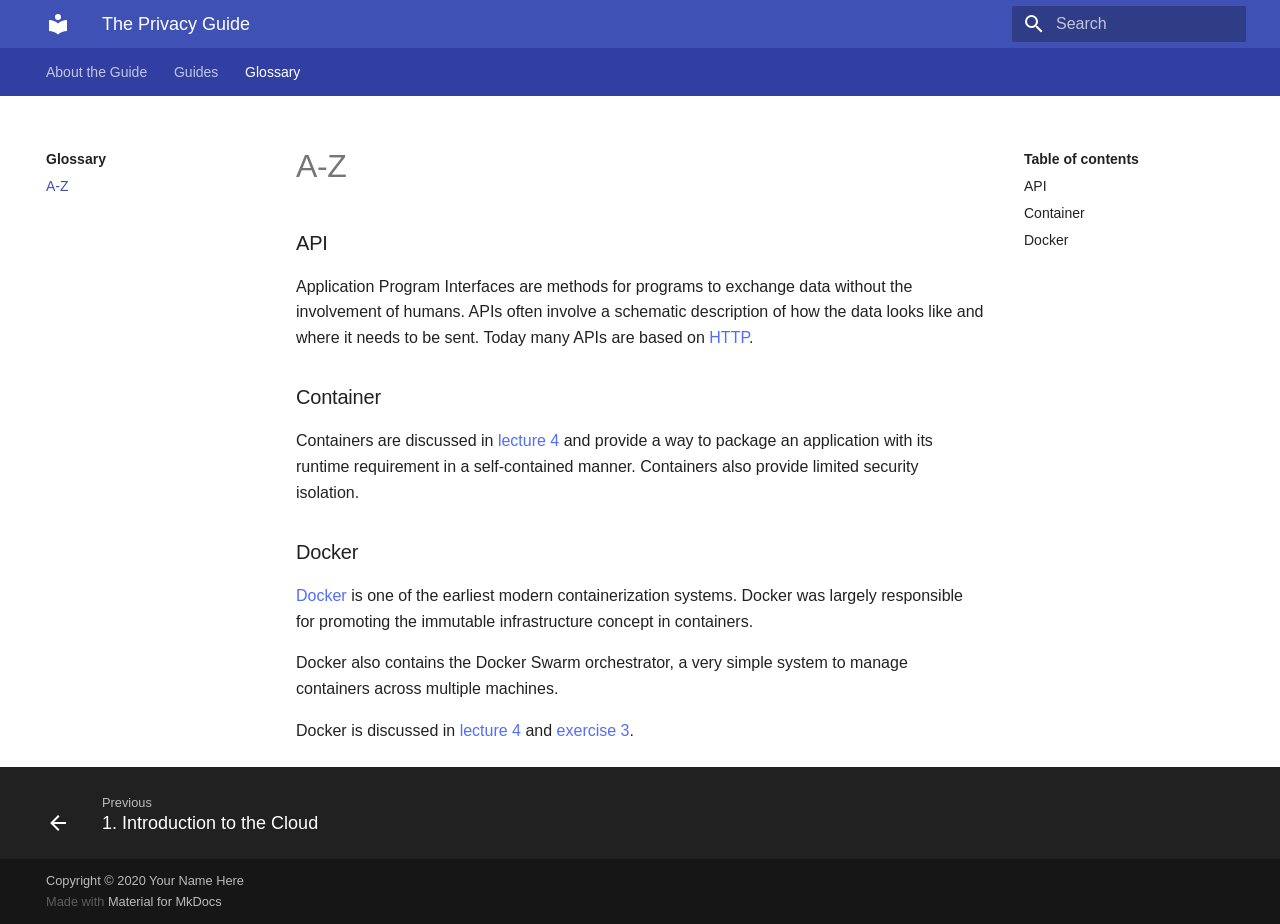
==== commit 831a0ca2: "Deployed d01e29e with MkDocs version: 1.1.2" ====
--- a/glossary/index.html
+++ b/glossary/index.html
@@ -162,7 +162,7 @@
     </a>
 </li>
 <li class="md-nav__item">
-<a class="md-nav__link" href="../guides/1_Securing_Accounts/index.md" title="1. Introduction to the Cloud">
+<a class="md-nav__link" href="../guides/1_Securing_Accounts/" title="1. Introduction to the Cloud">
       1. Introduction to the Cloud
     </a>
 </li>
@@ -269,7 +269,7 @@
 <footer class="md-footer">
 <div class="md-footer-nav">
 <nav aria-label="Footer" class="md-footer-nav__inner md-grid">
-<a class="md-footer-nav__link md-footer-nav__link--prev" href="../guides/" rel="prev" title="Overview">
+<a class="md-footer-nav__link md-footer-nav__link--prev" href="../guides/1_Securing_Accounts/" rel="prev" title="1. Introduction to the Cloud">
 <div class="md-footer-nav__button md-icon">
 <svg viewbox="0 0 24 24" xmlns="http://www.w3.org/2000/svg"><path d="M20 11v2H8l5.5 5.5-1.42 1.42L4.16 12l7.92-7.92L13.5 5.5 8 11h12z"></path></svg>
 </div>
@@ -278,7 +278,7 @@
 <span class="md-footer-nav__direction">
                   Previous
                 </span>
-                Overview
+                1. Introduction to the Cloud
               </div>
 </div>
 </a>
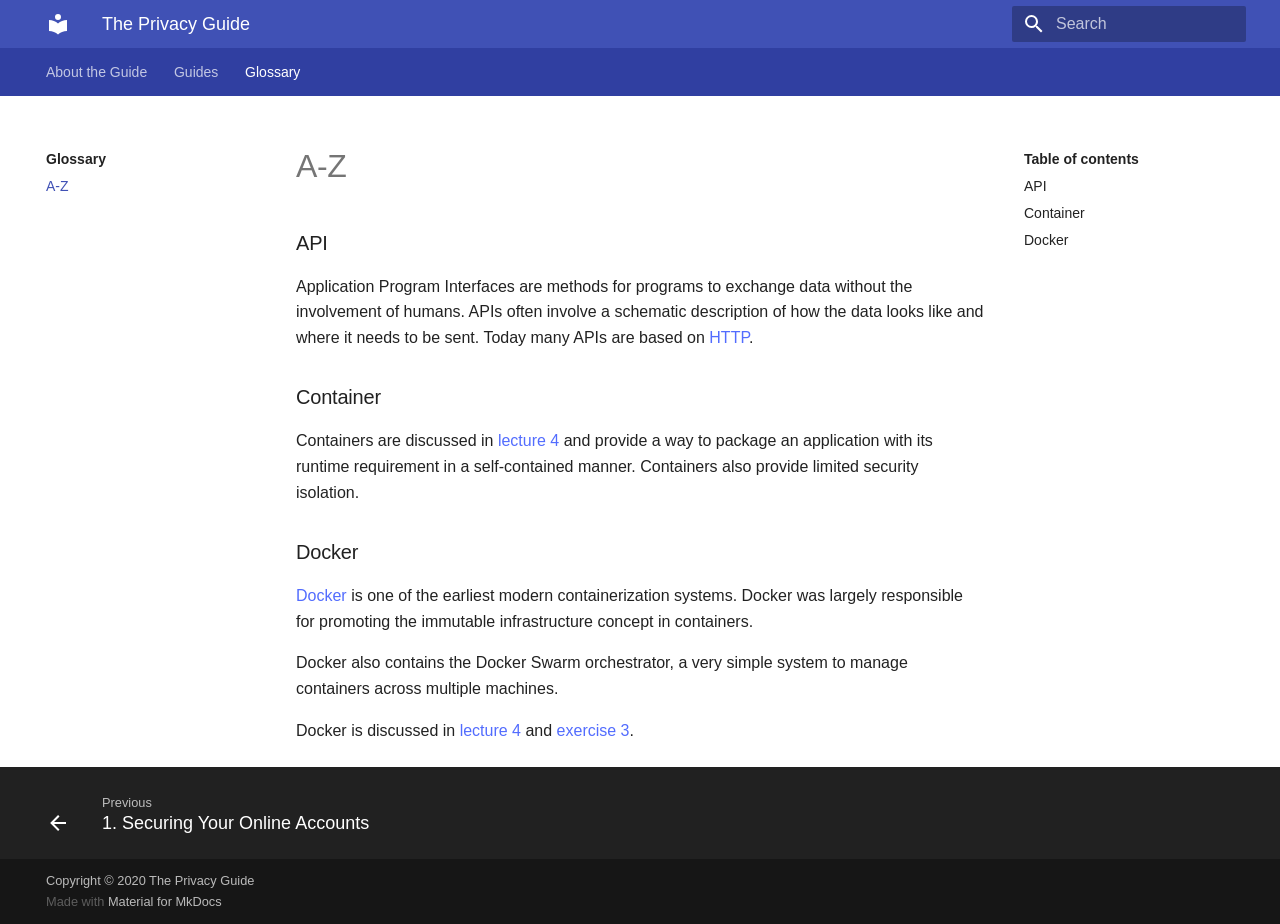
==== commit d46504a3: "Deployed 4aa4b68 with MkDocs version: 1.1.2" ====
--- a/glossary/index.html
+++ b/glossary/index.html
@@ -132,13 +132,8 @@
       </label>
 <ul class="md-nav__list" data-md-scrollfix="">
 <li class="md-nav__item">
-<a class="md-nav__link" href=".." title="Overview">
-      Overview
-    </a>
-</li>
-<li class="md-nav__item">
-<a class="md-nav__link" href="../help/" title="Getting help">
-      Getting help
+<a class="md-nav__link" href=".." title="Introduction">
+      Introduction
     </a>
 </li>
 </ul>
@@ -162,8 +157,8 @@
     </a>
 </li>
 <li class="md-nav__item">
-<a class="md-nav__link" href="../guides/1_Securing_Accounts/" title="1. Introduction to the Cloud">
-      1. Introduction to the Cloud
+<a class="md-nav__link" href="../guides/1_Securing_Accounts/" title="1. Securing Your Online Accounts">
+      1. Securing Your Online Accounts
     </a>
 </li>
 </ul>
@@ -269,7 +264,7 @@
 <footer class="md-footer">
 <div class="md-footer-nav">
 <nav aria-label="Footer" class="md-footer-nav__inner md-grid">
-<a class="md-footer-nav__link md-footer-nav__link--prev" href="../guides/1_Securing_Accounts/" rel="prev" title="1. Introduction to the Cloud">
+<a class="md-footer-nav__link md-footer-nav__link--prev" href="../guides/1_Securing_Accounts/" rel="prev" title="1. Securing Your Online Accounts">
 <div class="md-footer-nav__button md-icon">
 <svg viewbox="0 0 24 24" xmlns="http://www.w3.org/2000/svg"><path d="M20 11v2H8l5.5 5.5-1.42 1.42L4.16 12l7.92-7.92L13.5 5.5 8 11h12z"></path></svg>
 </div>
@@ -278,7 +273,7 @@
 <span class="md-footer-nav__direction">
                   Previous
                 </span>
-                1. Introduction to the Cloud
+                1. Securing Your Online Accounts
               </div>
 </div>
 </a>
@@ -288,7 +283,7 @@
 <div class="md-footer-meta__inner md-grid">
 <div class="md-footer-copyright">
 <div class="md-footer-copyright__highlight">
-            Copyright © 2020 Your Name Here
+            Copyright © 2020 The Privacy Guide
           </div>
         
         Made with
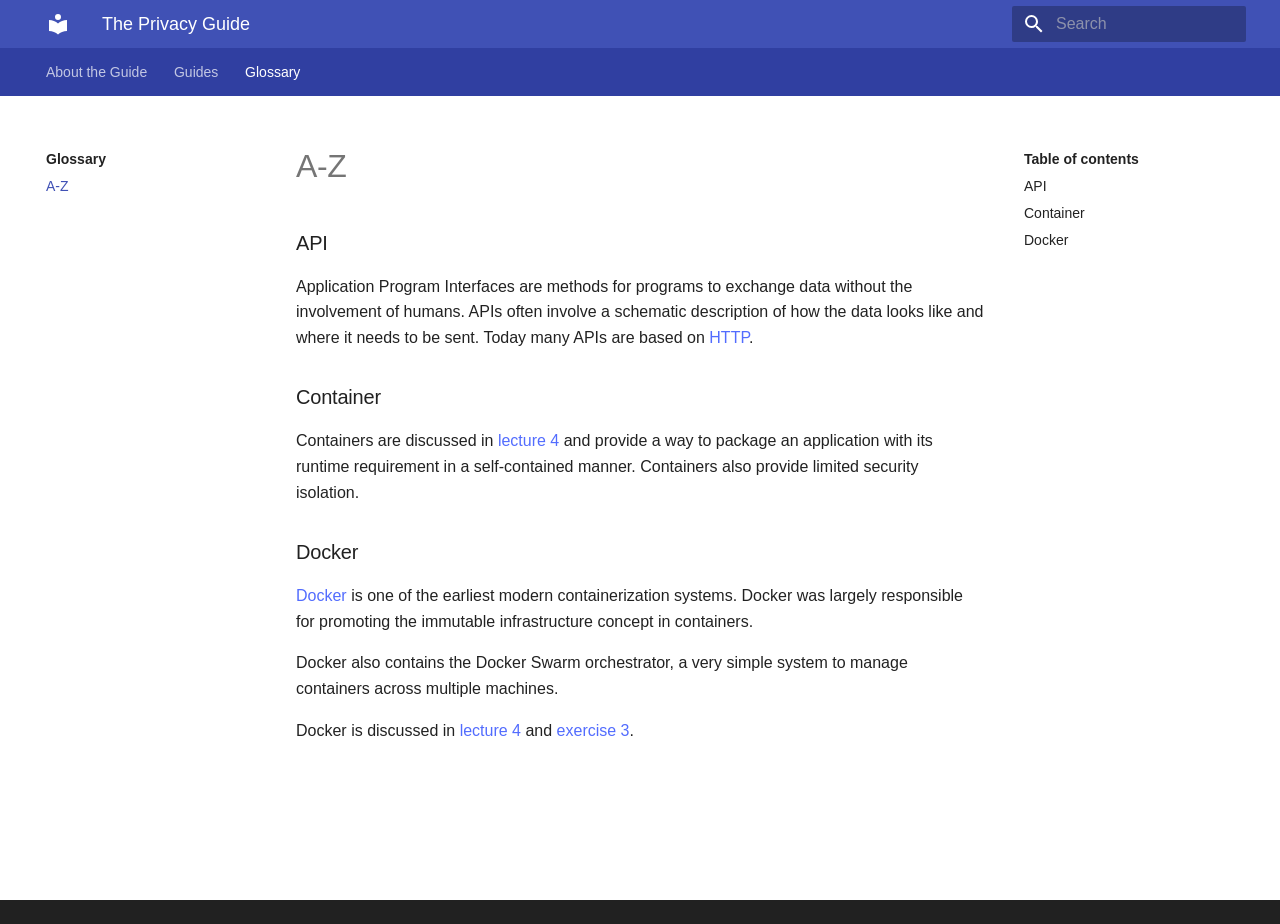
==== commit d948b7bf: "Deployed b958be4 with MkDocs version: 1.1.2" ====
--- a/glossary/index.html
+++ b/glossary/index.html
@@ -7,21 +7,21 @@
 <meta content="width=device-width,initial-scale=1" name="viewport"/>
 <meta content="A definitive guide to claim back your privacy online" name="description"/>
 <link href="../assets/images/favicon.png" rel="shortcut icon"/>
-<meta content="mkdocs-1.1.2, mkdocs-material-5.5.12" name="generator"/>
+<meta content="mkdocs-1.1.2, mkdocs-material-5.5.13" name="generator"/>
 <title>Glossary - The Privacy Guide</title>
-<link href="../assets/stylesheets/main.4dd2dd8d.min.css" rel="stylesheet"/>
+<link href="../assets/stylesheets/main.077507d7.min.css" rel="stylesheet"/>
 <link href="../custom.css" rel="stylesheet"/>
 <meta content="website" property="og:type">
 <meta content="Glossary" name="title" property="og:title">
 <meta content="The Privacy Guide" property="og:site_name ">
 <meta content="A definitive guide to claim back your privacy online" name="description" property="og:description">
 <meta content="None" property="og:url"/>
-<meta content="social.png" name="image" property="og:image"/>
+<meta content="/docs/logo.svg" name="image" property="og:image"/>
 <meta content="None" name="author"/>
 <meta content="summary_large_image" name="twitter:card">
 <meta content="Glossary | The Privacy Guide" name="twitter:title"/>
 <meta content="A definitive guide to claim back your privacy online" name="twitter:description"/>
-<meta content="social.png" name="twitter:image"/>
+<meta content="/docs/logo.svg" name="twitter:image"/>
 </meta></meta></meta></meta></meta></head>
 <body dir="ltr">
 <input autocomplete="off" class="md-toggle" data-md-toggle="drawer" id="__drawer" type="checkbox"/>
@@ -295,12 +295,12 @@
 </div>
 </footer>
 </div>
-<script src="../assets/javascripts/vendor.3636a4ec.min.js"></script>
-<script src="../assets/javascripts/bundle.e9fe3281.min.js"></script><script id="__lang" type="application/json">{"clipboard.copy": "Copy to clipboard", "clipboard.copied": "Copied to clipboard", "search.config.lang": "en", "search.config.pipeline": "trimmer, stopWordFilter", "search.config.separator": "[\\s\\-]+", "search.result.placeholder": "Type to start searching", "search.result.none": "No matching documents", "search.result.one": "1 matching document", "search.result.other": "# matching documents"}</script>
+<script src="../assets/javascripts/vendor.2d1db4bd.min.js"></script>
+<script src="../assets/javascripts/bundle.6627ddf3.min.js"></script><script id="__lang" type="application/json">{"clipboard.copy": "Copy to clipboard", "clipboard.copied": "Copied to clipboard", "search.config.lang": "en", "search.config.pipeline": "trimmer, stopWordFilter", "search.config.separator": "[\\s\\-]+", "search.result.placeholder": "Type to start searching", "search.result.none": "No matching documents", "search.result.one": "1 matching document", "search.result.other": "# matching documents"}</script>
 <script>
         app = initialize({
           base: "..",
-          features: ["tabs"],
+          features: ['tabs'],
           search: Object.assign({
             worker: "../assets/javascripts/worker/search.5eca75d3.min.js"
           }, typeof search !== "undefined" && search)
--- a/assets/stylesheets/main.077507d7.min.css
+++ b/assets/stylesheets/main.077507d7.min.css
@@ -0,0 +1,3 @@
+html{box-sizing:border-box;-webkit-text-size-adjust:none;-moz-text-size-adjust:none;-ms-text-size-adjust:none;text-size-adjust:none}*,*::before,*::after{box-sizing:inherit}body{margin:0}hr{box-sizing:content-box;overflow:visible}a,button,label,input{-webkit-tap-highlight-color:transparent}a{color:inherit;text-decoration:none}small{font-size:80%}sub,sup{line-height:1em}img{border-style:none}table{border-collapse:separate;border-spacing:0}td,th{font-weight:normal;vertical-align:top}button{margin:0;padding:0;font-size:inherit;background:transparent;border:0}input{border:0;outline:none}:root{--md-default-fg-color: hsla(0, 0%, 0%, 0.87);--md-default-fg-color--light: hsla(0, 0%, 0%, 0.54);--md-default-fg-color--lighter: hsla(0, 0%, 0%, 0.32);--md-default-fg-color--lightest: hsla(0, 0%, 0%, 0.07);--md-default-bg-color: hsla(0, 0%, 100%, 1);--md-default-bg-color--light: hsla(0, 0%, 100%, 0.7);--md-default-bg-color--lighter: hsla(0, 0%, 100%, 0.3);--md-default-bg-color--lightest: hsla(0, 0%, 100%, 0.12);--md-primary-fg-color: hsla(231, 48%, 48%, 1);--md-primary-fg-color--light: hsla(230, 44%, 64%, 1);--md-primary-fg-color--dark: hsla(232, 54%, 41%, 1);--md-primary-bg-color: hsla(0, 0%, 100%, 1);--md-primary-bg-color--light: hsla(0, 0%, 100%, 0.7);--md-accent-fg-color: hsla(231, 99%, 66%, 1);--md-accent-fg-color--transparent: hsla(231, 99%, 66%, 0.1);--md-accent-bg-color: hsla(0, 0%, 100%, 1);--md-accent-bg-color--light: hsla(0, 0%, 100%, 0.7)}:root>*{--md-code-fg-color: hsla(200, 18%, 26%, 1);--md-code-bg-color: hsla(0, 0%, 96%, 1);--md-code-hl-color: hsla(60, 100%, 50%, 0.5);--md-code-hl-number-color: hsla(0, 67%, 50%, 1);--md-code-hl-special-color: hsla(340, 83%, 47%, 1);--md-code-hl-function-color: hsla(291, 45%, 50%, 1);--md-code-hl-constant-color: hsla(250, 63%, 60%, 1);--md-code-hl-keyword-color: hsla(219, 54%, 51%, 1);--md-code-hl-string-color: hsla(150, 63%, 30%, 1);--md-code-hl-name-color: var(--md-code-fg-color);--md-code-hl-operator-color: var(--md-default-fg-color--light);--md-code-hl-punctuation-color: var(--md-default-fg-color--light);--md-code-hl-comment-color: var(--md-default-fg-color--light);--md-code-hl-generic-color: var(--md-default-fg-color--light);--md-code-hl-variable-color: var(--md-default-fg-color--light);--md-typeset-color: var(--md-default-fg-color);--md-typeset-a-color: var(--md-primary-fg-color);--md-typeset-mark-color: hsla(60, 100%, 50%, 0.5);--md-typeset-del-color: hsla(6, 90%, 60%, 0.15);--md-typeset-ins-color: hsla(150, 90%, 44%, 0.15);--md-typeset-kbd-color: hsla(0, 0%, 98%, 1);--md-typeset-kbd-accent-color: hsla(0, 100%, 100%, 1);--md-typeset-kbd-border-color: hsla(0, 0%, 72%, 1);--md-admonition-fg-color: var(--md-default-fg-color);--md-admonition-bg-color: var(--md-default-bg-color);--md-footer-fg-color: hsla(0, 0%, 100%, 1);--md-footer-fg-color--light: hsla(0, 0%, 100%, 0.7);--md-footer-fg-color--lighter: hsla(0, 0%, 100%, 0.3);--md-footer-bg-color: hsla(0, 0%, 0%, 0.87);--md-footer-bg-color--dark: hsla(0, 0%, 0%, 0.32)}.md-icon svg{display:block;width:1.2rem;height:1.2rem;margin:0 auto;fill:currentColor}body{-webkit-font-smoothing:antialiased;-moz-osx-font-smoothing:grayscale}body,input{color:var(--md-typeset-color);font-feature-settings:"kern","liga";font-family:-apple-system,BlinkMacSystemFont,Helvetica,Arial,sans-serif}code,pre,kbd{color:var(--md-typeset-color);font-feature-settings:"kern";font-family:SFMono-Regular,Consolas,Menlo,monospace}:root{--md-typeset-table--ascending: url('data:image/svg+xml;charset=utf-8,<svg xmlns="http://www.w3.org/2000/svg" viewBox="0 0 24 24"><path d="M11 4h2v12l5.5-5.5 1.42 1.42L12 19.84l-7.92-7.92L5.5 10.5 11 16V4z"/></svg>');--md-typeset-table--descending: url('data:image/svg+xml;charset=utf-8,<svg xmlns="http://www.w3.org/2000/svg" viewBox="0 0 24 24"><path d="M13 20h-2V8l-5.5 5.5-1.42-1.42L12 4.16l7.92 7.92-1.42 1.42L13 8v12z"/></svg>')}.md-typeset{font-size:.8rem;line-height:1.6;-webkit-print-color-adjust:exact;color-adjust:exact}@media print{.md-typeset{font-size:.68rem}}.md-typeset p,.md-typeset ul,.md-typeset ol,.md-typeset blockquote{margin:1em 0}.md-typeset h1{margin:0 0 1.25em;color:var(--md-default-fg-color--light);font-weight:300;font-size:2em;line-height:1.3;letter-spacing:-0.01em}.md-typeset h2{margin:1.6em 0 .64em;font-weight:300;font-size:1.5625em;line-height:1.4;letter-spacing:-0.01em}.md-typeset h3{margin:1.6em 0 .8em;font-weight:400;font-size:1.25em;line-height:1.5;letter-spacing:-0.01em}.md-typeset h2+h3{margin-top:.8em}.md-typeset h4{margin:1em 0;font-weight:700;letter-spacing:-0.01em}.md-typeset h5,.md-typeset h6{margin:1.25em 0;color:var(--md-default-fg-color--light);font-weight:700;font-size:.8em;letter-spacing:-0.01em}.md-typeset h5{text-transform:uppercase}.md-typeset hr{margin:1.5em 0;border-bottom:.05rem dotted var(--md-default-fg-color--lighter)}.md-typeset a{color:var(--md-typeset-a-color);word-break:break-word}.md-typeset a,.md-typeset a::before{transition:color 125ms}.md-typeset a:focus,.md-typeset a:hover{color:var(--md-accent-fg-color)}.md-typeset code,.md-typeset pre,.md-typeset kbd{color:var(--md-code-fg-color);direction:ltr}@media print{.md-typeset code,.md-typeset pre,.md-typeset kbd{white-space:pre-wrap}}.md-typeset code{padding:0 .2941176471em;font-size:.85em;word-break:break-word;background-color:var(--md-code-bg-color);border-radius:.1rem;-webkit-box-decoration-break:clone;box-decoration-break:clone}.md-typeset h1 code,.md-typeset h2 code,.md-typeset h3 code,.md-typeset h4 code,.md-typeset h5 code,.md-typeset h6 code{margin:initial;padding:initial;background-color:transparent;box-shadow:none}.md-typeset a>code{color:currentColor}.md-typeset pre{position:relative;margin:1em 0;line-height:1.4}.md-typeset pre>code{display:block;margin:0;padding:.7720588235em 1.1764705882em;overflow:auto;word-break:normal;box-shadow:none;-webkit-box-decoration-break:slice;box-decoration-break:slice;touch-action:auto;scrollbar-width:thin;scrollbar-color:var(--md-default-fg-color--lighter) transparent}.md-typeset pre>code:hover{scrollbar-color:var(--md-accent-fg-color) transparent}.md-typeset pre>code::-webkit-scrollbar{width:.2rem;height:.2rem}.md-typeset pre>code::-webkit-scrollbar-thumb{background-color:var(--md-default-fg-color--lighter)}.md-typeset pre>code::-webkit-scrollbar-thumb:hover{background-color:var(--md-accent-fg-color)}@media screen and (max-width: 44.9375em){.md-typeset>pre{margin:1em -0.8rem}.md-typeset>pre code{border-radius:0}}.md-typeset kbd{display:inline-block;padding:0 .6666666667em;color:var(--md-default-fg-color);font-size:.75em;vertical-align:text-top;word-break:break-word;background-color:var(--md-typeset-kbd-color);border-radius:.1rem;box-shadow:0 .1rem 0 .05rem var(--md-typeset-kbd-border-color),0 .1rem 0 var(--md-typeset-kbd-border-color),0 -0.1rem .2rem var(--md-typeset-kbd-accent-color) inset}.md-typeset mark{color:inherit;word-break:break-word;background-color:var(--md-typeset-mark-color);-webkit-box-decoration-break:clone;box-decoration-break:clone}.md-typeset abbr{text-decoration:none;border-bottom:.05rem dotted var(--md-default-fg-color--light);cursor:help}@media(hover: none){.md-typeset abbr{position:relative}.md-typeset abbr[title]:focus::after,.md-typeset abbr[title]:hover::after{box-shadow:0 2px 2px 0 rgba(0,0,0,.14),0 1px 5px 0 rgba(0,0,0,.12),0 3px 1px -2px rgba(0,0,0,.2);position:absolute;left:0;display:inline-block;width:auto;min-width:-webkit-max-content;min-width:-moz-max-content;min-width:max-content;max-width:80%;margin-top:2em;padding:.2rem .3rem;color:var(--md-default-bg-color);font-size:.7rem;background:var(--md-default-fg-color);border-radius:.1rem;content:attr(title)}}.md-typeset small{opacity:.75}.md-typeset sup,.md-typeset sub{margin-left:.078125em}[dir=rtl] .md-typeset sup,[dir=rtl] .md-typeset sub{margin-right:.078125em;margin-left:initial}.md-typeset blockquote{padding-left:.6rem;color:var(--md-default-fg-color--light);border-left:.2rem solid var(--md-default-fg-color--lighter)}[dir=rtl] .md-typeset blockquote{padding-right:.6rem;padding-left:initial;border-right:.2rem solid var(--md-default-fg-color--lighter);border-left:initial}.md-typeset ul{list-style-type:disc}.md-typeset ul,.md-typeset ol{margin-left:.625em;padding:0}[dir=rtl] .md-typeset ul,[dir=rtl] .md-typeset ol{margin-right:.625em;margin-left:initial}.md-typeset ul ol,.md-typeset ol ol{list-style-type:lower-alpha}.md-typeset ul ol ol,.md-typeset ol ol ol{list-style-type:lower-roman}.md-typeset ul li,.md-typeset ol li{margin-bottom:.5em;margin-left:1.25em}[dir=rtl] .md-typeset ul li,[dir=rtl] .md-typeset ol li{margin-right:1.25em;margin-left:initial}.md-typeset ul li p,.md-typeset ul li blockquote,.md-typeset ol li p,.md-typeset ol li blockquote{margin:.5em 0}.md-typeset ul li:last-child,.md-typeset ol li:last-child{margin-bottom:0}.md-typeset ul li ul,.md-typeset ul li ol,.md-typeset ol li ul,.md-typeset ol li ol{margin:.5em 0 .5em .625em}[dir=rtl] .md-typeset ul li ul,[dir=rtl] .md-typeset ul li ol,[dir=rtl] .md-typeset ol li ul,[dir=rtl] .md-typeset ol li ol{margin-right:.625em;margin-left:initial}.md-typeset dd{margin:1em 0 1.5em 1.875em}[dir=rtl] .md-typeset dd{margin-right:1.875em;margin-left:initial}.md-typeset img,.md-typeset svg{max-width:100%;height:auto}.md-typeset img[align=left],.md-typeset svg[align=left]{margin:1em;margin-left:0}.md-typeset img[align=right],.md-typeset svg[align=right]{margin:1em;margin-right:0}.md-typeset img[align]:only-child,.md-typeset svg[align]:only-child{margin-top:0}.md-typeset figure{width:-webkit-fit-content;width:-moz-fit-content;width:fit-content;max-width:100%;margin:0 auto;text-align:center}.md-typeset figcaption{max-width:24rem;margin:.5em auto;font-style:italic}.md-typeset iframe{max-width:100%}.md-typeset table:not([class]){display:inline-block;max-width:100%;overflow:auto;font-size:.64rem;background:var(--md-default-bg-color);border-radius:.1rem;box-shadow:0 .2rem .5rem rgba(0,0,0,.05),0 0 .05rem rgba(0,0,0,.1);touch-action:auto}.md-typeset table:not([class])+*{margin-top:1.5em}.md-typeset table:not([class]) th>*:first-child,.md-typeset table:not([class]) td>*:first-child{margin-top:0}.md-typeset table:not([class]) th>*:last-child,.md-typeset table:not([class]) td>*:last-child{margin-bottom:0}.md-typeset table:not([class]) th:not([align]),.md-typeset table:not([class]) td:not([align]){text-align:left}[dir=rtl] .md-typeset table:not([class]) th:not([align]),[dir=rtl] .md-typeset table:not([class]) td:not([align]){text-align:right}.md-typeset table:not([class]) th{min-width:5rem;padding:.9375em 1.25em;color:var(--md-default-bg-color);vertical-align:top;background-color:var(--md-default-fg-color--light)}.md-typeset table:not([class]) th a{color:inherit}.md-typeset table:not([class]) td{padding:.9375em 1.25em;vertical-align:top;border-top:.05rem solid var(--md-default-fg-color--lightest)}.md-typeset table:not([class]) tr{transition:background-color 125ms}.md-typeset table:not([class]) tr:hover{background-color:rgba(0,0,0,.035);box-shadow:0 .05rem 0 var(--md-default-bg-color) inset}.md-typeset table:not([class]) tr:first-child td{border-top:0}.md-typeset table:not([class]) a{word-break:normal}.md-typeset table th[role=columnheader]{cursor:pointer}.md-typeset table th[role=columnheader]::after{display:inline-block;width:1.2em;height:1.2em;margin-left:.5em;vertical-align:sub;-webkit-mask-repeat:no-repeat;mask-repeat:no-repeat;content:" "}.md-typeset table th[role=columnheader][aria-sort=ascending]::after{background-color:currentColor;-webkit-mask-image:var(--md-typeset-table--ascending);mask-image:var(--md-typeset-table--ascending)}.md-typeset table th[role=columnheader][aria-sort=descending]::after{background-color:currentColor;-webkit-mask-image:var(--md-typeset-table--descending);mask-image:var(--md-typeset-table--descending)}.md-typeset__scrollwrap{margin:1em -0.8rem;overflow-x:auto;touch-action:auto}.md-typeset__table{display:inline-block;margin-bottom:.5em;padding:0 .8rem}.md-typeset__table table{display:table;width:100%;margin:0;overflow:hidden}html{height:100%;overflow-x:hidden;font-size:125%}@media screen and (min-width: 100em){html{font-size:137.5%}}@media screen and (min-width: 125em){html{font-size:150%}}body{position:relative;display:flex;flex-direction:column;width:100%;min-height:100%;font-size:.5rem;background-color:var(--md-default-bg-color)}@media screen and (max-width: 59.9375em){body[data-md-state=lock]{position:fixed}}@media print{body{display:block}}hr{display:block;height:.05rem;padding:0;border:0}.md-grid{max-width:61rem;margin-right:auto;margin-left:auto}.md-container{display:flex;flex-direction:column;flex-grow:1}@media print{.md-container{display:block}}.md-main{flex-grow:1}.md-main__inner{display:flex;height:100%;margin-top:1.5rem}.md-ellipsis{display:block;overflow:hidden;white-space:nowrap;text-overflow:ellipsis}.md-toggle{display:none}.md-overlay{position:fixed;top:0;z-index:3;width:0;height:0;background-color:rgba(0,0,0,.54);opacity:0;transition:width 0ms 250ms,height 0ms 250ms,opacity 250ms}@media screen and (max-width: 76.1875em){[data-md-toggle=drawer]:checked~.md-overlay{width:100%;height:100%;opacity:1;transition:width 0ms,height 0ms,opacity 250ms}}.md-skip{position:fixed;z-index:-1;margin:.5rem;padding:.3rem .5rem;color:var(--md-default-bg-color);font-size:.64rem;background-color:var(--md-default-fg-color);border-radius:.1rem;transform:translateY(0.4rem);opacity:0}.md-skip:focus{z-index:10;transform:translateY(0);opacity:1;transition:transform 250ms cubic-bezier(0.4, 0, 0.2, 1),opacity 175ms 75ms}@page{margin:25mm}.md-announce{overflow:auto;background-color:var(--md-footer-bg-color)}.md-announce__inner{margin:.6rem auto;padding:0 .8rem;color:var(--md-footer-fg-color);font-size:.7rem}@media print{.md-announce{display:none}}.md-typeset .md-button{display:inline-block;padding:.625em 2em;color:var(--md-primary-fg-color);font-weight:700;border:.1rem solid currentColor;border-radius:.1rem;transition:color 125ms,background-color 125ms,border-color 125ms}.md-typeset .md-button--primary{color:var(--md-primary-bg-color);background-color:var(--md-primary-fg-color);border-color:var(--md-primary-fg-color)}.md-typeset .md-button:focus,.md-typeset .md-button:hover{color:var(--md-accent-bg-color);background-color:var(--md-accent-fg-color);border-color:var(--md-accent-fg-color)}:root{--md-clipboard-icon: url('data:image/svg+xml;charset=utf-8,<svg xmlns="http://www.w3.org/2000/svg" viewBox="0 0 24 24"><path d="M19 21H8V7h11m0-2H8a2 2 0 00-2 2v14a2 2 0 002 2h11a2 2 0 002-2V7a2 2 0 00-2-2m-3-4H4a2 2 0 00-2 2v14h2V3h12V1z"/></svg>')}.md-clipboard{position:absolute;top:.5em;right:.5em;z-index:1;width:1.5em;height:1.5em;color:var(--md-default-fg-color--lightest);border-radius:.1rem;cursor:pointer;transition:color 125ms}@media print{.md-clipboard{display:none}}.md-clipboard::after{display:block;width:1.125em;height:1.125em;margin:0 auto;background-color:currentColor;-webkit-mask-image:var(--md-clipboard-icon);mask-image:var(--md-clipboard-icon);-webkit-mask-repeat:no-repeat;mask-repeat:no-repeat;content:""}pre:hover .md-clipboard{color:var(--md-default-fg-color--light)}pre .md-clipboard:focus,pre .md-clipboard:hover{color:var(--md-accent-fg-color)}.md-content{flex:1;max-width:100%}@media screen and (min-width: 60em)and (max-width: 76.1875em){.md-content{max-width:calc(100% - 12.1rem)}}@media screen and (min-width: 76.25em){.md-content{max-width:calc(100% - 12.1rem * 2)}}.md-content__inner{margin:0 .8rem 1.2rem;padding-top:.6rem}@media screen and (min-width: 76.25em){.md-content__inner{margin-right:1.2rem;margin-left:1.2rem}}.md-content__inner::before{display:block;height:.4rem;content:""}.md-content__inner>:last-child{margin-bottom:0}.md-content__button{float:right;margin:.4rem 0;margin-left:.4rem;padding:0}[dir=rtl] .md-content__button{float:left;margin-right:.4rem;margin-left:initial}[dir=rtl] .md-content__button svg{transform:scaleX(-1)}.md-typeset .md-content__button{color:var(--md-default-fg-color--lighter)}.md-content__button svg{display:inline;vertical-align:top}@media print{.md-content__button{display:none}}.md-dialog{box-shadow:0 2px 2px 0 rgba(0,0,0,.14),0 1px 5px 0 rgba(0,0,0,.12),0 3px 1px -2px rgba(0,0,0,.2);position:fixed;right:.8rem;bottom:.8rem;left:initial;z-index:2;display:block;min-width:11.1rem;padding:.4rem .6rem;color:var(--md-default-bg-color);font-size:.7rem;background:var(--md-default-fg-color);border:none;border-radius:.1rem;transform:translateY(100%);opacity:0;transition:transform 0ms 400ms,opacity 400ms}[dir=rtl] .md-dialog{right:initial;left:.8rem}.md-dialog[data-md-state=open]{transform:translateY(0);opacity:1;transition:transform 400ms cubic-bezier(0.075, 0.85, 0.175, 1),opacity 400ms}@media print{.md-dialog{display:none}}.md-header{position:-webkit-sticky;position:sticky;top:0;right:0;left:0;z-index:2;height:2.4rem;color:var(--md-primary-bg-color);background-color:var(--md-primary-fg-color);box-shadow:0 0 .2rem rgba(0,0,0,0),0 .2rem .4rem rgba(0,0,0,0);transition:color 250ms,background-color 250ms}.no-js .md-header{box-shadow:none;transition:none}.md-header[data-md-state=shadow]{box-shadow:0 0 .2rem rgba(0,0,0,.1),0 .2rem .4rem rgba(0,0,0,.2);transition:color 250ms,background-color 250ms,box-shadow 250ms}@media print{.md-header{display:none}}.md-header-nav{display:flex;padding:0 .2rem}.md-header-nav__button{position:relative;z-index:1;display:block;margin:.2rem;padding:.4rem;cursor:pointer;transition:opacity 250ms}[dir=rtl] .md-header-nav__button svg{transform:scaleX(-1)}.md-header-nav__button:focus,.md-header-nav__button:hover{opacity:.7}.md-header-nav__button.md-logo{margin:.2rem;padding:.4rem}.md-header-nav__button.md-logo img,.md-header-nav__button.md-logo svg{display:block;width:1.2rem;height:1.2rem;fill:currentColor}.no-js .md-header-nav__button[for=__search]{display:none}@media screen and (min-width: 60em){.md-header-nav__button[for=__search]{display:none}}@media screen and (max-width: 76.1875em){.md-header-nav__button.md-logo{display:none}}@media screen and (min-width: 76.25em){.md-header-nav__button[for=__drawer]{display:none}}.md-header-nav__topic{position:absolute;width:100%;transition:transform 400ms cubic-bezier(0.1, 0.7, 0.1, 1),opacity 150ms}.md-header-nav__topic+.md-header-nav__topic{z-index:-1;transform:translateX(1.25rem);opacity:0;transition:transform 400ms cubic-bezier(1, 0.7, 0.1, 0.1),opacity 150ms;pointer-events:none}[dir=rtl] .md-header-nav__topic+.md-header-nav__topic{transform:translateX(-1.25rem)}.no-js .md-header-nav__topic{position:initial}.no-js .md-header-nav__topic+.md-header-nav__topic{display:none}.md-header-nav__title{flex-grow:1;padding:0 1rem;font-size:.9rem;line-height:2.4rem}.md-header-nav__title[data-md-state=active] .md-header-nav__topic{z-index:-1;transform:translateX(-1.25rem);opacity:0;transition:transform 400ms cubic-bezier(1, 0.7, 0.1, 0.1),opacity 150ms;pointer-events:none}[dir=rtl] .md-header-nav__title[data-md-state=active] .md-header-nav__topic{transform:translateX(1.25rem)}.md-header-nav__title[data-md-state=active] .md-header-nav__topic+.md-header-nav__topic{z-index:0;transform:translateX(0);opacity:1;transition:transform 400ms cubic-bezier(0.1, 0.7, 0.1, 1),opacity 150ms;pointer-events:initial}.md-header-nav__title>.md-header-nav__ellipsis{position:relative;width:100%;height:100%}.md-header-nav__source{display:none}@media screen and (min-width: 60em){.md-header-nav__source{display:block;width:11.7rem;max-width:11.7rem;margin-left:1rem}[dir=rtl] .md-header-nav__source{margin-right:1rem;margin-left:initial}}@media screen and (min-width: 76.25em){.md-header-nav__source{margin-left:1.4rem}[dir=rtl] .md-header-nav__source{margin-right:1.4rem}}.md-hero{overflow:hidden;color:var(--md-primary-bg-color);font-size:1rem;background-color:var(--md-primary-fg-color);transition:background 250ms}.md-hero__inner{margin-top:1rem;padding:.8rem .8rem .4rem;transition:transform 400ms cubic-bezier(0.1, 0.7, 0.1, 1),opacity 250ms;transition-delay:100ms}@media screen and (max-width: 76.1875em){.md-hero__inner{margin-top:2.4rem;margin-bottom:1.2rem}}[data-md-state=hidden] .md-hero__inner{transform:translateY(0.625rem);opacity:0;transition:transform 0ms 400ms,opacity 100ms 0ms;pointer-events:none}.md-hero--expand .md-hero__inner{margin-bottom:1.2rem}.md-footer{color:var(--md-footer-fg-color);background-color:var(--md-footer-bg-color)}@media print{.md-footer{display:none}}.md-footer-nav__inner{padding:.2rem;overflow:auto}.md-footer-nav__link{display:flex;padding-top:1.4rem;padding-bottom:.4rem;transition:opacity 250ms}@media screen and (min-width: 45em){.md-footer-nav__link{width:50%}}.md-footer-nav__link:focus,.md-footer-nav__link:hover{opacity:.7}.md-footer-nav__link--prev{float:left}[dir=rtl] .md-footer-nav__link--prev{float:right}[dir=rtl] .md-footer-nav__link--prev svg{transform:scaleX(-1)}@media screen and (max-width: 44.9375em){.md-footer-nav__link--prev{width:25%}.md-footer-nav__link--prev .md-footer-nav__title{display:none}}.md-footer-nav__link--next{float:right;text-align:right}[dir=rtl] .md-footer-nav__link--next{float:left;text-align:left}[dir=rtl] .md-footer-nav__link--next svg{transform:scaleX(-1)}@media screen and (max-width: 44.9375em){.md-footer-nav__link--next{width:75%}}.md-footer-nav__title{position:relative;flex-grow:1;max-width:calc(100% - 2.4rem);padding:0 1rem;font-size:.9rem;line-height:2.4rem}.md-footer-nav__button{margin:.2rem;padding:.4rem}.md-footer-nav__direction{position:absolute;right:0;left:0;margin-top:-1rem;padding:0 1rem;font-size:.64rem;opacity:.7}.md-footer-meta{background-color:var(--md-footer-bg-color--dark)}.md-footer-meta__inner{display:flex;flex-wrap:wrap;justify-content:space-between;padding:.2rem}html .md-footer-meta.md-typeset a{color:var(--md-footer-fg-color--light)}html .md-footer-meta.md-typeset a:focus,html .md-footer-meta.md-typeset a:hover{color:var(--md-footer-fg-color)}.md-footer-copyright{width:100%;margin:auto .6rem;padding:.4rem 0;color:var(--md-footer-fg-color--lighter);font-size:.64rem}@media screen and (min-width: 45em){.md-footer-copyright{width:auto}}.md-footer-copyright__highlight{color:var(--md-footer-fg-color--light)}.md-footer-social{margin:0 .4rem;padding:.2rem 0 .6rem}@media screen and (min-width: 45em){.md-footer-social{padding:.6rem 0}}.md-footer-social__link{display:inline-block;width:1.6rem;height:1.6rem;text-align:center}.md-footer-social__link::before{line-height:1.9}.md-footer-social__link svg{max-height:.8rem;vertical-align:-25%;fill:currentColor}:root{--md-nav-icon--prev: url('data:image/svg+xml;charset=utf-8,<svg xmlns="http://www.w3.org/2000/svg" viewBox="0 0 24 24"><path d="M20 11v2H8l5.5 5.5-1.42 1.42L4.16 12l7.92-7.92L13.5 5.5 8 11h12z"/></svg>');--md-nav-icon--next: url('data:image/svg+xml;charset=utf-8,<svg xmlns="http://www.w3.org/2000/svg" viewBox="0 0 24 24"><path d="M8.59 16.58L13.17 12 8.59 7.41 10 6l6 6-6 6-1.41-1.42z"/></svg>');--md-toc-icon: url('data:image/svg+xml;charset=utf-8,<svg xmlns="http://www.w3.org/2000/svg" viewBox="0 0 24 24"><path d="M3 9h14V7H3v2m0 4h14v-2H3v2m0 4h14v-2H3v2m16 0h2v-2h-2v2m0-10v2h2V7h-2m0 6h2v-2h-2v2z"/></svg>')}.md-nav{font-size:.7rem;line-height:1.3}.md-nav__title{display:block;padding:0 .6rem;overflow:hidden;font-weight:700;text-overflow:ellipsis}.md-nav__title .md-nav__button{display:none}.md-nav__title .md-nav__button img{width:100%;height:auto}.md-nav__title .md-nav__button.md-logo img,.md-nav__title .md-nav__button.md-logo svg{display:block;width:2.4rem;height:2.4rem}.md-nav__title .md-nav__button.md-logo svg{fill:currentColor}.md-nav__list{margin:0;padding:0;list-style:none}.md-nav__item{padding:0 .6rem}.md-nav__item:last-child{padding-bottom:.6rem}.md-nav__item .md-nav__item{padding-right:0}[dir=rtl] .md-nav__item .md-nav__item{padding-right:.6rem;padding-left:0}.md-nav__item .md-nav__item:last-child{padding-bottom:0}.md-nav__link{display:block;margin-top:.625em;overflow:hidden;text-overflow:ellipsis;cursor:pointer;transition:color 125ms;scroll-snap-align:start}html .md-nav__link[for=__toc]{display:none}html .md-nav__link[for=__toc]~.md-nav{display:none}.md-nav__link[data-md-state=blur]{color:var(--md-default-fg-color--light)}.md-nav__item .md-nav__link--active{color:var(--md-typeset-a-color)}.md-nav__item--nested>.md-nav__link{color:inherit}.md-nav__link:focus,.md-nav__link:hover{color:var(--md-accent-fg-color)}.md-nav__source{display:none}@media screen and (max-width: 76.1875em){.md-nav{background-color:var(--md-default-bg-color)}.md-nav--primary,.md-nav--primary .md-nav{position:absolute;top:0;right:0;left:0;z-index:1;display:flex;flex-direction:column;height:100%}.md-nav--primary .md-nav__title,.md-nav--primary .md-nav__item{font-size:.8rem;line-height:1.5}.md-nav--primary .md-nav__title{position:relative;height:5.6rem;padding:3rem .8rem .2rem;color:var(--md-default-fg-color--light);font-weight:400;line-height:2.4rem;white-space:nowrap;background-color:var(--md-default-fg-color--lightest);cursor:pointer}.md-nav--primary .md-nav__title .md-nav__icon{position:absolute;top:.4rem;left:.4rem;display:block;width:1.2rem;height:1.2rem;margin:.2rem}.md-nav--primary .md-nav__title .md-nav__icon::after{display:block;width:100%;height:100%;background-color:currentColor;-webkit-mask-image:var(--md-nav-icon--prev);mask-image:var(--md-nav-icon--prev);-webkit-mask-repeat:no-repeat;mask-repeat:no-repeat;content:""}[dir=rtl] .md-nav--primary .md-nav__title .md-nav__icon{right:.4rem;left:initial}.md-nav--primary .md-nav__title~.md-nav__list{overflow-y:auto;background-color:var(--md-default-bg-color);box-shadow:0 .05rem 0 var(--md-default-fg-color--lightest) inset;-webkit-scroll-snap-type:y mandatory;-ms-scroll-snap-type:y mandatory;scroll-snap-type:y mandatory;touch-action:pan-y}.md-nav--primary .md-nav__title~.md-nav__list>.md-nav__item:first-child{border-top:0}.md-nav--primary .md-nav__title[for=__drawer]{position:relative;color:var(--md-primary-bg-color);background-color:var(--md-primary-fg-color)}.md-nav--primary .md-nav__title[for=__drawer] .md-nav__button{position:absolute;top:.2rem;left:.2rem;display:block;margin:.2rem;padding:.4rem;font-size:2.4rem}html [dir=rtl] .md-nav--primary .md-nav__title[for=__drawer] .md-nav__button{right:.2rem;left:initial}.md-nav--primary .md-nav__list{flex:1}.md-nav--primary .md-nav__item{padding:0;border-top:.05rem solid var(--md-default-fg-color--lightest)}[dir=rtl] .md-nav--primary .md-nav__item{padding:0}.md-nav--primary .md-nav__item--nested>.md-nav__link{padding-right:2.4rem}[dir=rtl] .md-nav--primary .md-nav__item--nested>.md-nav__link{padding-right:.8rem;padding-left:2.4rem}.md-nav--primary .md-nav__item--active>.md-nav__link{color:var(--md-typeset-a-color)}.md-nav--primary .md-nav__item--active>.md-nav__link:focus,.md-nav--primary .md-nav__item--active>.md-nav__link:hover{color:var(--md-accent-fg-color)}.md-nav--primary .md-nav__link{position:relative;margin-top:0;padding:.6rem .8rem}.md-nav--primary .md-nav__link .md-nav__icon{position:absolute;top:50%;right:.6rem;width:1.2rem;height:1.2rem;margin-top:-0.6rem;color:inherit;font-size:1.2rem}.md-nav--primary .md-nav__link .md-nav__icon::after{display:block;width:100%;height:100%;background-color:currentColor;-webkit-mask-image:var(--md-nav-icon--next);mask-image:var(--md-nav-icon--next);-webkit-mask-repeat:no-repeat;mask-repeat:no-repeat;content:""}[dir=rtl] .md-nav--primary .md-nav__link .md-nav__icon{right:initial;left:.6rem}[dir=rtl] .md-nav--primary .md-nav__icon::after{transform:scale(-1)}.md-nav--primary .md-nav--secondary .md-nav__link{position:static}.md-nav--primary .md-nav--secondary .md-nav{position:static;background-color:transparent}.md-nav--primary .md-nav--secondary .md-nav .md-nav__link{padding-left:1.4rem}[dir=rtl] .md-nav--primary .md-nav--secondary .md-nav .md-nav__link{padding-right:1.4rem;padding-left:initial}.md-nav--primary .md-nav--secondary .md-nav .md-nav .md-nav__link{padding-left:2rem}[dir=rtl] .md-nav--primary .md-nav--secondary .md-nav .md-nav .md-nav__link{padding-right:2rem;padding-left:initial}.md-nav--primary .md-nav--secondary .md-nav .md-nav .md-nav .md-nav__link{padding-left:2.6rem}[dir=rtl] .md-nav--primary .md-nav--secondary .md-nav .md-nav .md-nav .md-nav__link{padding-right:2.6rem;padding-left:initial}.md-nav--primary .md-nav--secondary .md-nav .md-nav .md-nav .md-nav .md-nav__link{padding-left:3.2rem}[dir=rtl] .md-nav--primary .md-nav--secondary .md-nav .md-nav .md-nav .md-nav .md-nav__link{padding-right:3.2rem;padding-left:initial}.md-nav__toggle~.md-nav{display:flex;transform:translateX(100%);opacity:0;transition:transform 250ms cubic-bezier(0.8, 0, 0.6, 1),opacity 125ms 50ms}[dir=rtl] .md-nav__toggle~.md-nav{transform:translateX(-100%)}.md-nav__toggle:checked~.md-nav{transform:translateX(0);opacity:1;transition:transform 250ms cubic-bezier(0.4, 0, 0.2, 1),opacity 125ms 125ms}.md-nav__toggle:checked~.md-nav>.md-nav__list{-webkit-backface-visibility:hidden;backface-visibility:hidden}}@media screen and (max-width: 59.9375em){html .md-nav__link[for=__toc]{display:block;padding-right:2.4rem}html .md-nav__link[for=__toc]+.md-nav__link{display:none}html .md-nav__link[for=__toc] .md-icon::after{display:block;width:100%;height:100%;-webkit-mask-image:var(--md-toc-icon);mask-image:var(--md-toc-icon);background-color:currentColor;content:""}html .md-nav__link[for=__toc]~.md-nav{display:flex}html [dir=rtl] .md-nav__link{padding-right:.8rem;padding-left:2.4rem}.md-nav__source{display:block;padding:0 .2rem;color:var(--md-primary-bg-color);background-color:var(--md-primary-fg-color--dark)}}@media screen and (min-width: 60em){.md-nav--secondary .md-nav__title[for=__toc]{scroll-snap-align:start}.md-nav--secondary .md-nav__title .md-nav__icon{display:none}}@media screen and (min-width: 76.25em){.md-nav{transition:max-height 250ms cubic-bezier(0.86, 0, 0.07, 1)}.md-nav--primary .md-nav__title[for=__drawer]{scroll-snap-align:start}.md-nav--primary .md-nav__title .md-nav__icon{display:none}.md-nav__toggle~.md-nav{display:none}.md-nav__toggle:checked~.md-nav{display:block}.md-nav__item--nested>.md-nav>.md-nav__title{display:none}.md-nav__icon{float:right;width:.9rem;height:.9rem;transition:transform 250ms}[dir=rtl] .md-nav__icon{float:left;transform:rotate(180deg)}.md-nav__icon::after{display:inline-block;width:100%;height:100%;vertical-align:-0.1rem;background-color:currentColor;-webkit-mask-image:var(--md-nav-icon--next);mask-image:var(--md-nav-icon--next);-webkit-mask-repeat:no-repeat;mask-repeat:no-repeat;content:""}.md-nav__item--nested .md-nav__toggle:checked~.md-nav__link .md-nav__icon{transform:rotate(90deg)}}.md-search{position:relative}.no-js .md-search{display:none}@media screen and (min-width: 60em){.md-search{padding:.2rem 0}}.md-search__overlay{z-index:1;opacity:0}@media screen and (max-width: 59.9375em){.md-search__overlay{position:absolute;top:.2rem;left:-2.2rem;width:2rem;height:2rem;overflow:hidden;background-color:var(--md-default-bg-color);border-radius:1rem;transform-origin:center;transition:transform 300ms 100ms,opacity 200ms 200ms;pointer-events:none}[dir=rtl] .md-search__overlay{right:-2.2rem;left:initial}[data-md-toggle=search]:checked~.md-header .md-search__overlay{opacity:1;transition:transform 400ms,opacity 100ms}}@media screen and (max-width: 29.9375em){[data-md-toggle=search]:checked~.md-header .md-search__overlay{transform:scale(45)}}@media screen and (min-width: 30em)and (max-width: 44.9375em){[data-md-toggle=search]:checked~.md-header .md-search__overlay{transform:scale(60)}}@media screen and (min-width: 45em)and (max-width: 59.9375em){[data-md-toggle=search]:checked~.md-header .md-search__overlay{transform:scale(75)}}@media screen and (min-width: 60em){.md-search__overlay{position:fixed;top:0;left:0;width:0;height:0;background-color:rgba(0,0,0,.54);cursor:pointer;transition:width 0ms 250ms,height 0ms 250ms,opacity 250ms}[dir=rtl] .md-search__overlay{right:0;left:initial}[data-md-toggle=search]:checked~.md-header .md-search__overlay{width:100%;height:100%;opacity:1;transition:width 0ms,height 0ms,opacity 250ms}}.md-search__inner{-webkit-backface-visibility:hidden;backface-visibility:hidden}@media screen and (max-width: 59.9375em){.md-search__inner{position:fixed;top:0;left:100%;z-index:2;width:100%;height:100%;transform:translateX(5%);opacity:0;transition:right 0ms 300ms,left 0ms 300ms,transform 150ms 150ms cubic-bezier(0.4, 0, 0.2, 1),opacity 150ms 150ms}[data-md-toggle=search]:checked~.md-header .md-search__inner{left:0;transform:translateX(0);opacity:1;transition:right 0ms 0ms,left 0ms 0ms,transform 150ms 150ms cubic-bezier(0.1, 0.7, 0.1, 1),opacity 150ms 150ms}[dir=rtl] [data-md-toggle=search]:checked~.md-header .md-search__inner{right:0;left:initial}html [dir=rtl] .md-search__inner{right:100%;left:initial;transform:translateX(-5%)}}@media screen and (min-width: 60em){.md-search__inner{position:relative;float:right;width:11.7rem;padding:.1rem 0;transition:width 250ms cubic-bezier(0.1, 0.7, 0.1, 1)}[dir=rtl] .md-search__inner{float:left}}@media screen and (min-width: 60em)and (max-width: 76.1875em){[data-md-toggle=search]:checked~.md-header .md-search__inner{width:23.4rem}}@media screen and (min-width: 76.25em){[data-md-toggle=search]:checked~.md-header .md-search__inner{width:34.4rem}}.md-search__form{position:relative}@media screen and (min-width: 60em){.md-search__form{border-radius:.1rem}}.md-search__input{position:relative;z-index:2;padding:0 2.2rem 0 3.6rem;text-overflow:ellipsis;background-color:var(--md-default-bg-color);transition:color 250ms,background-color 250ms}[dir=rtl] .md-search__input{padding:0 3.6rem 0 2.2rem}.md-search__input::-webkit-input-placeholder{-webkit-transition:color 250ms;transition:color 250ms}.md-search__input::-moz-placeholder{-moz-transition:color 250ms;transition:color 250ms}.md-search__input::-ms-input-placeholder{-ms-transition:color 250ms;transition:color 250ms}.md-search__input::placeholder{transition:color 250ms}.md-search__input::-webkit-input-placeholder{color:var(--md-default-fg-color--light)}.md-search__input::-moz-placeholder{color:var(--md-default-fg-color--light)}.md-search__input::-ms-input-placeholder{color:var(--md-default-fg-color--light)}.md-search__input~.md-search__icon,.md-search__input::placeholder{color:var(--md-default-fg-color--light)}.md-search__input::-ms-clear{display:none}@media screen and (max-width: 59.9375em){.md-search__input{width:100%;height:2.4rem;font-size:.9rem}}@media screen and (min-width: 60em){.md-search__input{width:100%;height:1.8rem;padding-left:2.2rem;color:inherit;font-size:.8rem;background-color:rgba(0,0,0,.26);border-radius:.1rem}[dir=rtl] .md-search__input{padding-right:2.2rem}.md-search__input+.md-search__icon{color:var(--md-primary-bg-color)}.md-search__input::-webkit-input-placeholder{color:var(--md-primary-bg-color--light)}.md-search__input::-moz-placeholder{color:var(--md-primary-bg-color--light)}.md-search__input::-ms-input-placeholder{color:var(--md-primary-bg-color--light)}.md-search__input::placeholder{color:var(--md-primary-bg-color--light)}.md-search__input:hover{background-color:rgba(255,255,255,.12)}[data-md-toggle=search]:checked~.md-header .md-search__input{color:var(--md-default-fg-color);text-overflow:clip;background-color:var(--md-default-bg-color);border-radius:.1rem .1rem 0 0}[data-md-toggle=search]:checked~.md-header .md-search__input::-webkit-input-placeholder{color:var(--md-default-fg-color--light)}[data-md-toggle=search]:checked~.md-header .md-search__input::-moz-placeholder{color:var(--md-default-fg-color--light)}[data-md-toggle=search]:checked~.md-header .md-search__input::-ms-input-placeholder{color:var(--md-default-fg-color--light)}[data-md-toggle=search]:checked~.md-header .md-search__input+.md-search__icon,[data-md-toggle=search]:checked~.md-header .md-search__input::placeholder{color:var(--md-default-fg-color--light)}}.md-search__icon{position:absolute;z-index:2;width:1.2rem;height:1.2rem;cursor:pointer;transition:color 250ms,opacity 250ms}.md-search__icon:hover{opacity:.7}.md-search__icon[for=__search]{top:.3rem;left:.5rem}[dir=rtl] .md-search__icon[for=__search]{right:.5rem;left:initial}[dir=rtl] .md-search__icon[for=__search] svg{transform:scaleX(-1)}@media screen and (max-width: 59.9375em){.md-search__icon[for=__search]{top:.6rem;left:.8rem}[dir=rtl] .md-search__icon[for=__search]{right:.8rem;left:initial}.md-search__icon[for=__search] svg:first-child{display:none}}@media screen and (min-width: 60em){.md-search__icon[for=__search]{pointer-events:none}.md-search__icon[for=__search] svg:last-child{display:none}}.md-search__icon[type=reset]{top:.3rem;right:.5rem;transform:scale(0.75);opacity:0;transition:transform 150ms cubic-bezier(0.1, 0.7, 0.1, 1),opacity 150ms;pointer-events:none}[dir=rtl] .md-search__icon[type=reset]{right:initial;left:.5rem}@media screen and (max-width: 59.9375em){.md-search__icon[type=reset]{top:.6rem;right:.8rem}[dir=rtl] .md-search__icon[type=reset]{right:initial;left:.8rem}}[data-md-toggle=search]:checked~.md-header .md-search__input:not(:-moz-placeholder-shown)~.md-search__icon[type=reset]{transform:scale(1);opacity:1;pointer-events:initial}[data-md-toggle=search]:checked~.md-header .md-search__input:not(:placeholder-shown)~.md-search__icon[type=reset]{transform:scale(1);opacity:1;pointer-events:initial}[data-md-toggle=search]:checked~.md-header .md-search__input:not(:-moz-placeholder-shown)~.md-search__icon[type=reset]:hover{opacity:.7}[data-md-toggle=search]:checked~.md-header .md-search__input:not(:placeholder-shown)~.md-search__icon[type=reset]:hover{opacity:.7}.md-search__output{position:absolute;z-index:1;width:100%;overflow:hidden;border-radius:0 0 .1rem .1rem}@media screen and (max-width: 59.9375em){.md-search__output{top:2.4rem;bottom:0}}@media screen and (min-width: 60em){.md-search__output{top:1.9rem;opacity:0;transition:opacity 400ms}[data-md-toggle=search]:checked~.md-header .md-search__output{box-shadow:0 6px 10px 0 rgba(0,0,0,.14),0 1px 18px 0 rgba(0,0,0,.12),0 3px 5px -1px rgba(0,0,0,.4);opacity:1}}.md-search__scrollwrap{height:100%;overflow-y:auto;background-color:var(--md-default-bg-color);-webkit-backface-visibility:hidden;backface-visibility:hidden;-webkit-scroll-snap-type:y mandatory;-ms-scroll-snap-type:y mandatory;scroll-snap-type:y mandatory;touch-action:pan-y}@media(-webkit-max-device-pixel-ratio: 1), (max-resolution: 1dppx){.md-search__scrollwrap{transform:translateZ(0)}}@media screen and (min-width: 60em)and (max-width: 76.1875em){.md-search__scrollwrap{width:23.4rem}}@media screen and (min-width: 76.25em){.md-search__scrollwrap{width:34.4rem}}@media screen and (min-width: 60em){.md-search__scrollwrap{max-height:0;scrollbar-width:thin;scrollbar-color:var(--md-default-fg-color--lighter) transparent}[data-md-toggle=search]:checked~.md-header .md-search__scrollwrap{max-height:75vh}.md-search__scrollwrap:hover{scrollbar-color:var(--md-accent-fg-color) transparent}.md-search__scrollwrap::-webkit-scrollbar{width:.2rem;height:.2rem}.md-search__scrollwrap::-webkit-scrollbar-thumb{background-color:var(--md-default-fg-color--lighter)}.md-search__scrollwrap::-webkit-scrollbar-thumb:hover{background-color:var(--md-accent-fg-color)}}.md-search-result{color:var(--md-default-fg-color);word-break:break-word}.md-search-result__meta{padding:0 .8rem;color:var(--md-default-fg-color--light);font-size:.64rem;line-height:1.8rem;background-color:var(--md-default-fg-color--lightest);scroll-snap-align:start}@media screen and (min-width: 60em){.md-search-result__meta{padding-left:2.2rem}[dir=rtl] .md-search-result__meta{padding-right:2.2rem;padding-left:initial}}.md-search-result__list{margin:0;padding:0;list-style:none}.md-search-result__item{box-shadow:0 -0.05rem 0 var(--md-default-fg-color--lightest)}.md-search-result__item:first-child{box-shadow:none}.md-search-result__link{display:block;outline:none;transition:background 250ms;scroll-snap-align:start}.md-search-result__link:focus,.md-search-result__link:hover{background-color:var(--md-accent-fg-color--transparent)}.md-search-result__link:focus .md-search-result__article::before,.md-search-result__link:hover .md-search-result__article::before{opacity:.7}.md-search-result__link:last-child .md-search-result__teaser{margin-bottom:.6rem}.md-search-result__article{position:relative;padding:0 .8rem;overflow:hidden}@media screen and (min-width: 60em){.md-search-result__article{padding-left:2.2rem}[dir=rtl] .md-search-result__article{padding-right:2.2rem;padding-left:.8rem}}.md-search-result__article--document .md-search-result__title{margin:.55rem 0;font-weight:400;font-size:.8rem;line-height:1.4}.md-search-result__icon{position:absolute;left:0;margin:.1rem;padding:.4rem;color:var(--md-default-fg-color--light)}[dir=rtl] .md-search-result__icon{right:0;left:initial}[dir=rtl] .md-search-result__icon svg{transform:scaleX(-1)}@media screen and (max-width: 59.9375em){.md-search-result__icon{display:none}}.md-search-result__title{margin:.5em 0;font-weight:700;font-size:.64rem;line-height:1.4}.md-search-result__teaser{display:-webkit-box;max-height:1.65rem;margin:.5em 0;overflow:hidden;color:var(--md-default-fg-color--light);font-size:.64rem;line-height:1.4;text-overflow:ellipsis;-webkit-box-orient:vertical;-webkit-line-clamp:2}@media screen and (max-width: 44.9375em){.md-search-result__teaser{max-height:2.5rem;-webkit-line-clamp:3}}@media screen and (min-width: 60em)and (max-width: 76.1875em){.md-search-result__teaser{max-height:2.5rem;-webkit-line-clamp:3}}.md-search-result em{font-weight:700;font-style:normal;text-decoration:underline}@-webkit-keyframes md-sidebar__scrollwrap--hack{0%,99%{-webkit-scroll-snap-type:none;scroll-snap-type:none}100%{-webkit-scroll-snap-type:y mandatory;scroll-snap-type:y mandatory}}@keyframes md-sidebar__scrollwrap--hack{0%,99%{-webkit-scroll-snap-type:none;-ms-scroll-snap-type:none;scroll-snap-type:none}100%{-webkit-scroll-snap-type:y mandatory;-ms-scroll-snap-type:y mandatory;scroll-snap-type:y mandatory}}.md-sidebar{position:-webkit-sticky;position:sticky;top:2.4rem;align-self:flex-start;width:12.1rem;padding:1.2rem 0;overflow:hidden}@media print{.md-sidebar{display:none}}@media screen and (max-width: 76.1875em){.md-sidebar--primary{position:fixed;top:0;left:-12.1rem;z-index:3;width:12.1rem;height:100%;background-color:var(--md-default-bg-color);transform:translateX(0);transition:transform 250ms cubic-bezier(0.4, 0, 0.2, 1),box-shadow 250ms}[dir=rtl] .md-sidebar--primary{right:-12.1rem;left:initial}[data-md-toggle=drawer]:checked~.md-container .md-sidebar--primary{box-shadow:0 8px 10px 1px rgba(0,0,0,.14),0 3px 14px 2px rgba(0,0,0,.12),0 5px 5px -3px rgba(0,0,0,.4);transform:translateX(12.1rem)}[dir=rtl] [data-md-toggle=drawer]:checked~.md-container .md-sidebar--primary{transform:translateX(-12.1rem)}.md-sidebar--primary .md-sidebar__scrollwrap{overflow:hidden}}.md-sidebar--secondary{display:none;order:2}@media screen and (min-width: 60em){.md-sidebar--secondary{display:block}.md-sidebar--secondary .md-sidebar__scrollwrap{touch-action:pan-y}}.md-sidebar__scrollwrap{max-height:100%;margin:0 .2rem;overflow-y:auto;-webkit-backface-visibility:hidden;backface-visibility:hidden;scrollbar-width:thin;scrollbar-color:var(--md-default-fg-color--lighter) transparent}.js .md-sidebar__scrollwrap{-webkit-animation:md-sidebar__scrollwrap--hack 400ms forwards;animation:md-sidebar__scrollwrap--hack 400ms forwards}@media screen and (max-width: 76.1875em){.md-sidebar--primary .md-sidebar__scrollwrap{position:absolute;top:0;right:0;bottom:0;left:0;margin:0;-webkit-scroll-snap-type:none;-ms-scroll-snap-type:none;scroll-snap-type:none}}.md-sidebar__scrollwrap:hover{scrollbar-color:var(--md-accent-fg-color) transparent}.md-sidebar__scrollwrap::-webkit-scrollbar{width:.2rem;height:.2rem}.md-sidebar__scrollwrap::-webkit-scrollbar-thumb{background-color:var(--md-default-fg-color--lighter)}.md-sidebar__scrollwrap::-webkit-scrollbar-thumb:hover{background-color:var(--md-accent-fg-color)}@-webkit-keyframes md-source__facts--done{0%{height:0}100%{height:.65rem}}@keyframes md-source__facts--done{0%{height:0}100%{height:.65rem}}@-webkit-keyframes md-source__fact--done{0%{transform:translateY(100%);opacity:0}50%{opacity:0}100%{transform:translateY(0%);opacity:1}}@keyframes md-source__fact--done{0%{transform:translateY(100%);opacity:0}50%{opacity:0}100%{transform:translateY(0%);opacity:1}}.md-source{display:block;font-size:.65rem;line-height:1.2;white-space:nowrap;-webkit-backface-visibility:hidden;backface-visibility:hidden;transition:opacity 250ms}.md-source:hover{opacity:.7}.md-source__icon{display:inline-block;width:2.4rem;height:2.4rem;vertical-align:middle}.md-source__icon svg{margin-top:.6rem;margin-left:.6rem}[dir=rtl] .md-source__icon svg{margin-right:.6rem;margin-left:initial}.md-source__icon+.md-source__repository{margin-left:-2rem;padding-left:2rem}[dir=rtl] .md-source__icon+.md-source__repository{margin-right:-2rem;margin-left:initial;padding-right:2rem;padding-left:initial}.md-source__repository{display:inline-block;max-width:calc(100% - 1.2rem);margin-left:.6rem;overflow:hidden;font-weight:700;text-overflow:ellipsis;vertical-align:middle}.md-source__facts{margin:0;padding:0;overflow:hidden;font-weight:700;font-size:.55rem;list-style-type:none;opacity:.75}[data-md-state=done] .md-source__facts{-webkit-animation:md-source__facts--done 250ms ease-in;animation:md-source__facts--done 250ms ease-in}.md-source__fact{float:left}[dir=rtl] .md-source__fact{float:right}[data-md-state=done] .md-source__fact{-webkit-animation:md-source__fact--done 400ms ease-out;animation:md-source__fact--done 400ms ease-out}.md-source__fact::before{margin:0 .1rem;content:"·"}.md-source__fact:first-child::before{display:none}.md-tabs{width:100%;overflow:auto;color:var(--md-primary-bg-color);background-color:var(--md-primary-fg-color);transition:background 250ms}.no-js .md-tabs{transition:none}@media screen and (max-width: 76.1875em){.md-tabs{display:none}}@media print{.md-tabs{display:none}}.md-tabs__list{margin:0;margin-left:.2rem;padding:0;white-space:nowrap;list-style:none;contain:content}[dir=rtl] .md-tabs__list{margin-right:.2rem;margin-left:initial}.md-tabs__item{display:inline-block;height:2.4rem;padding-right:.6rem;padding-left:.6rem}.md-tabs__link{display:block;margin-top:.8rem;font-size:.7rem;opacity:.7;transition:transform 400ms cubic-bezier(0.1, 0.7, 0.1, 1),opacity 250ms}.no-js .md-tabs__link{transition:none}.md-tabs__link--active,.md-tabs__link:hover{color:inherit;opacity:1}.md-tabs__item:nth-child(2) .md-tabs__link{transition-delay:20ms}.md-tabs__item:nth-child(3) .md-tabs__link{transition-delay:40ms}.md-tabs__item:nth-child(4) .md-tabs__link{transition-delay:60ms}.md-tabs__item:nth-child(5) .md-tabs__link{transition-delay:80ms}.md-tabs__item:nth-child(6) .md-tabs__link{transition-delay:100ms}.md-tabs__item:nth-child(7) .md-tabs__link{transition-delay:120ms}.md-tabs__item:nth-child(8) .md-tabs__link{transition-delay:140ms}.md-tabs__item:nth-child(9) .md-tabs__link{transition-delay:160ms}.md-tabs__item:nth-child(10) .md-tabs__link{transition-delay:180ms}.md-tabs__item:nth-child(11) .md-tabs__link{transition-delay:200ms}.md-tabs__item:nth-child(12) .md-tabs__link{transition-delay:220ms}.md-tabs__item:nth-child(13) .md-tabs__link{transition-delay:240ms}.md-tabs__item:nth-child(14) .md-tabs__link{transition-delay:260ms}.md-tabs__item:nth-child(15) .md-tabs__link{transition-delay:280ms}.md-tabs__item:nth-child(16) .md-tabs__link{transition-delay:300ms}.md-tabs[data-md-state=hidden]{pointer-events:none}.md-tabs[data-md-state=hidden] .md-tabs__link{transform:translateY(50%);opacity:0;transition:color 250ms,transform 0ms 400ms,opacity 100ms}@media screen and (min-width: 76.25em){.md-tabs~.md-main .md-nav--primary>.md-nav__list>.md-nav__item--nested{display:none}.md-tabs--active~.md-main .md-nav--primary .md-nav__title{display:block;padding:0 .6rem;pointer-events:none;scroll-snap-align:start}.md-tabs--active~.md-main .md-nav--primary .md-nav__title[for=__drawer]{display:none}.md-tabs--active~.md-main .md-nav--primary>.md-nav__list>.md-nav__item{display:none}.md-tabs--active~.md-main .md-nav--primary>.md-nav__list>.md-nav__item--active{display:block;padding:0}.md-tabs--active~.md-main .md-nav--primary>.md-nav__list>.md-nav__item--active>.md-nav__link{display:none}.md-tabs--active~.md-main .md-nav[data-md-level="1"]{display:block}.md-tabs--active~.md-main .md-nav[data-md-level="1"]>.md-nav__list>.md-nav__item{padding:0 .6rem}.md-tabs--active~.md-main .md-nav[data-md-level="1"]>.md-nav__list>.md-nav__item:last-child{padding-bottom:.6rem}.md-tabs--active~.md-main .md-nav[data-md-level="1"]>.md-nav__list>.md-nav__item:last-child .md-nav__item{padding-bottom:0}.md-tabs--active~.md-main .md-nav[data-md-level="1"] .md-nav .md-nav__title{display:none}}:root{--md-admonition-icon--note: url('data:image/svg+xml;charset=utf-8,<svg xmlns="http://www.w3.org/2000/svg" viewBox="0 0 24 24"><path d="M20.71 7.04c.39-.39.39-1.04 0-1.41l-2.34-2.34c-.37-.39-1.02-.39-1.41 0l-1.84 1.83 3.75 3.75M3 17.25V21h3.75L17.81 9.93l-3.75-3.75L3 17.25z"/></svg>');--md-admonition-icon--abstract: url('data:image/svg+xml;charset=utf-8,<svg xmlns="http://www.w3.org/2000/svg" viewBox="0 0 24 24"><path d="M4 5h16v2H4V5m0 4h16v2H4V9m0 4h16v2H4v-2m0 4h10v2H4v-2z"/></svg>');--md-admonition-icon--info: url('data:image/svg+xml;charset=utf-8,<svg xmlns="http://www.w3.org/2000/svg" viewBox="0 0 24 24"><path d="M13 9h-2V7h2m0 10h-2v-6h2m-1-9A10 10 0 002 12a10 10 0 0010 10 10 10 0 0010-10A10 10 0 0012 2z"/></svg>');--md-admonition-icon--tip: url('data:image/svg+xml;charset=utf-8,<svg xmlns="http://www.w3.org/2000/svg" viewBox="0 0 24 24"><path d="M17.55 11.2c-.23-.3-.5-.56-.76-.82-.65-.6-1.4-1.03-2.03-1.66C13.3 7.26 13 4.85 13.91 3c-.91.23-1.75.75-2.45 1.32-2.54 2.08-3.54 5.75-2.34 8.9.04.1.08.2.08.33 0 .22-.15.42-.35.5-.22.1-.46.04-.64-.12a.83.83 0 01-.15-.17c-1.1-1.43-1.28-3.48-.53-5.12C5.89 10 5 12.3 5.14 14.47c.04.5.1 1 .27 1.5.14.6.4 1.2.72 1.73 1.04 1.73 2.87 2.97 4.84 3.22 2.1.27 4.35-.12 5.96-1.6 1.8-1.66 2.45-4.32 1.5-6.6l-.13-.26c-.2-.46-.47-.87-.8-1.25l.05-.01m-3.1 6.3c-.28.24-.73.5-1.08.6-1.1.4-2.2-.16-2.87-.82 1.19-.28 1.89-1.16 2.09-2.05.17-.8-.14-1.46-.27-2.23-.12-.74-.1-1.37.18-2.06.17.38.37.76.6 1.06.76 1 1.95 1.44 2.2 2.8.04.14.06.28.06.43.03.82-.32 1.72-.92 2.27h.01z"/></svg>');--md-admonition-icon--success: url('data:image/svg+xml;charset=utf-8,<svg xmlns="http://www.w3.org/2000/svg" viewBox="0 0 24 24"><path d="M12 2C6.5 2 2 6.5 2 12s4.5 10 10 10 10-4.5 10-10S17.5 2 12 2m-2 15l-5-5 1.41-1.41L10 14.17l7.59-7.59L19 8l-9 9z"/></svg>');--md-admonition-icon--question: url('data:image/svg+xml;charset=utf-8,<svg xmlns="http://www.w3.org/2000/svg" viewBox="0 0 24 24"><path d="M15.07 11.25l-.9.92C13.45 12.89 13 13.5 13 15h-2v-.5c0-1.11.45-2.11 1.17-2.83l1.24-1.26c.37-.36.59-.86.59-1.41a2 2 0 00-2-2 2 2 0 00-2 2H8a4 4 0 014-4 4 4 0 014 4 3.2 3.2 0 01-.93 2.25M13 19h-2v-2h2M12 2A10 10 0 002 12a10 10 0 0010 10 10 10 0 0010-10c0-5.53-4.5-10-10-10z"/></svg>');--md-admonition-icon--warning: url('data:image/svg+xml;charset=utf-8,<svg xmlns="http://www.w3.org/2000/svg" viewBox="0 0 24 24"><path d="M13 14h-2v-4h2m0 8h-2v-2h2M1 21h22L12 2 1 21z"/></svg>');--md-admonition-icon--failure: url('data:image/svg+xml;charset=utf-8,<svg xmlns="http://www.w3.org/2000/svg" viewBox="0 0 24 24"><path d="M12 2c5.53 0 10 4.47 10 10s-4.47 10-10 10S2 17.53 2 12 6.47 2 12 2m3.59 5L12 10.59 8.41 7 7 8.41 10.59 12 7 15.59 8.41 17 12 13.41 15.59 17 17 15.59 13.41 12 17 8.41 15.59 7z"/></svg>');--md-admonition-icon--danger: url('data:image/svg+xml;charset=utf-8,<svg xmlns="http://www.w3.org/2000/svg" viewBox="0 0 24 24"><path d="M11.5 20l4.86-9.73H13V4l-5 9.73h3.5V20M12 2c2.75 0 5.1 1 7.05 2.95C21 6.9 22 9.25 22 12s-1 5.1-2.95 7.05C17.1 21 14.75 22 12 22s-5.1-1-7.05-2.95C3 17.1 2 14.75 2 12s1-5.1 2.95-7.05C6.9 3 9.25 2 12 2z"/></svg>');--md-admonition-icon--bug: url('data:image/svg+xml;charset=utf-8,<svg xmlns="http://www.w3.org/2000/svg" viewBox="0 0 24 24"><path d="M14 12h-4v-2h4m0 6h-4v-2h4m6-6h-2.81a5.985 5.985 0 00-1.82-1.96L17 4.41 15.59 3l-2.17 2.17a6.002 6.002 0 00-2.83 0L8.41 3 7 4.41l1.62 1.63C7.88 6.55 7.26 7.22 6.81 8H4v2h2.09c-.05.33-.09.66-.09 1v1H4v2h2v1c0 .34.04.67.09 1H4v2h2.81c1.04 1.79 2.97 3 5.19 3s4.15-1.21 5.19-3H20v-2h-2.09c.05-.33.09-.66.09-1v-1h2v-2h-2v-1c0-.34-.04-.67-.09-1H20V8z"/></svg>');--md-admonition-icon--example: url('data:image/svg+xml;charset=utf-8,<svg xmlns="http://www.w3.org/2000/svg" viewBox="0 0 24 24"><path d="M7 13v-2h14v2H7m0 6v-2h14v2H7M7 7V5h14v2H7M3 8V5H2V4h2v4H3m-1 9v-1h3v4H2v-1h2v-.5H3v-1h1V17H2m2.25-7a.75.75 0 01.75.75c0 .2-.08.39-.21.52L3.12 13H5v1H2v-.92L4 11H2v-1h2.25z"/></svg>');--md-admonition-icon--quote: url('data:image/svg+xml;charset=utf-8,<svg xmlns="http://www.w3.org/2000/svg" viewBox="0 0 24 24"><path d="M14 17h3l2-4V7h-6v6h3M6 17h3l2-4V7H5v6h3l-2 4z"/></svg>')}.md-typeset .admonition,.md-typeset details{margin:1.5625em 0;padding:0 .6rem;overflow:hidden;color:var(--md-admonition-fg-color);font-size:.64rem;page-break-inside:avoid;background-color:var(--md-admonition-bg-color);border-left:.2rem solid #448aff;border-radius:.1rem;box-shadow:0 .2rem .5rem rgba(0,0,0,.05),0 0 .05rem rgba(0,0,0,.1)}[dir=rtl] .md-typeset .admonition,[dir=rtl] .md-typeset details{border-right:.2rem solid #448aff;border-left:none}@media print{.md-typeset .admonition,.md-typeset details{box-shadow:none}}html .md-typeset .admonition>:last-child,html .md-typeset details>:last-child{margin-bottom:.6rem}.md-typeset .admonition .admonition,.md-typeset details .admonition,.md-typeset .admonition details,.md-typeset details details{margin:1em 0}.md-typeset .admonition .md-typeset__scrollwrap,.md-typeset details .md-typeset__scrollwrap{margin:1em -0.6rem}.md-typeset .admonition .md-typeset__table,.md-typeset details .md-typeset__table{padding:0 .6rem}.md-typeset .admonition>.tabbed-set:only-child,.md-typeset details>.tabbed-set:only-child{margin-top:0}.md-typeset .admonition-title,.md-typeset summary{position:relative;margin:0 -0.6rem 0 -0.8rem;padding:.4rem .6rem .4rem 2.2rem;font-weight:700;background-color:rgba(68,138,255,.1)}[dir=rtl] .md-typeset .admonition-title,[dir=rtl] .md-typeset summary{margin:0 -0.8rem 0 -0.6rem;padding:.4rem 2rem .4rem .6rem}html .md-typeset .admonition-title:last-child,html .md-typeset summary:last-child{margin-bottom:0}.md-typeset .admonition-title::before,.md-typeset summary::before{position:absolute;left:.8rem;width:1rem;height:1rem;background-color:#448aff;-webkit-mask-image:var(--md-admonition-icon--note);mask-image:var(--md-admonition-icon--note);-webkit-mask-repeat:no-repeat;mask-repeat:no-repeat;content:""}[dir=rtl] .md-typeset .admonition-title::before,[dir=rtl] .md-typeset summary::before{right:.8rem;left:initial}.md-typeset .admonition-title code,.md-typeset summary code{margin:initial;padding:initial;color:currentColor;background-color:transparent;border-radius:initial;box-shadow:none}.md-typeset .admonition-title+.tabbed-set:last-child,.md-typeset summary+.tabbed-set:last-child{margin-top:0}.md-typeset .admonition.note,.md-typeset details.note{border-color:#448aff}.md-typeset .note>.admonition-title,.md-typeset .note>summary{background-color:rgba(68,138,255,.1)}.md-typeset .note>.admonition-title::before,.md-typeset .note>summary::before{background-color:#448aff;-webkit-mask-image:var(--md-admonition-icon--note);mask-image:var(--md-admonition-icon--note);-webkit-mask-repeat:no-repeat;mask-repeat:no-repeat}.md-typeset .admonition.abstract,.md-typeset details.abstract,.md-typeset .admonition.tldr,.md-typeset details.tldr,.md-typeset .admonition.summary,.md-typeset details.summary{border-color:#00b0ff}.md-typeset .abstract>.admonition-title,.md-typeset .abstract>summary,.md-typeset .tldr>.admonition-title,.md-typeset .tldr>summary,.md-typeset .summary>.admonition-title,.md-typeset .summary>summary{background-color:rgba(0,176,255,.1)}.md-typeset .abstract>.admonition-title::before,.md-typeset .abstract>summary::before,.md-typeset .tldr>.admonition-title::before,.md-typeset .tldr>summary::before,.md-typeset .summary>.admonition-title::before,.md-typeset .summary>summary::before{background-color:#00b0ff;-webkit-mask-image:var(--md-admonition-icon--abstract);mask-image:var(--md-admonition-icon--abstract);-webkit-mask-repeat:no-repeat;mask-repeat:no-repeat}.md-typeset .admonition.info,.md-typeset details.info,.md-typeset .admonition.todo,.md-typeset details.todo{border-color:#00b8d4}.md-typeset .info>.admonition-title,.md-typeset .info>summary,.md-typeset .todo>.admonition-title,.md-typeset .todo>summary{background-color:rgba(0,184,212,.1)}.md-typeset .info>.admonition-title::before,.md-typeset .info>summary::before,.md-typeset .todo>.admonition-title::before,.md-typeset .todo>summary::before{background-color:#00b8d4;-webkit-mask-image:var(--md-admonition-icon--info);mask-image:var(--md-admonition-icon--info);-webkit-mask-repeat:no-repeat;mask-repeat:no-repeat}.md-typeset .admonition.tip,.md-typeset details.tip,.md-typeset .admonition.important,.md-typeset details.important,.md-typeset .admonition.hint,.md-typeset details.hint{border-color:#00bfa5}.md-typeset .tip>.admonition-title,.md-typeset .tip>summary,.md-typeset .important>.admonition-title,.md-typeset .important>summary,.md-typeset .hint>.admonition-title,.md-typeset .hint>summary{background-color:rgba(0,191,165,.1)}.md-typeset .tip>.admonition-title::before,.md-typeset .tip>summary::before,.md-typeset .important>.admonition-title::before,.md-typeset .important>summary::before,.md-typeset .hint>.admonition-title::before,.md-typeset .hint>summary::before{background-color:#00bfa5;-webkit-mask-image:var(--md-admonition-icon--tip);mask-image:var(--md-admonition-icon--tip);-webkit-mask-repeat:no-repeat;mask-repeat:no-repeat}.md-typeset .admonition.success,.md-typeset details.success,.md-typeset .admonition.done,.md-typeset details.done,.md-typeset .admonition.check,.md-typeset details.check{border-color:#00c853}.md-typeset .success>.admonition-title,.md-typeset .success>summary,.md-typeset .done>.admonition-title,.md-typeset .done>summary,.md-typeset .check>.admonition-title,.md-typeset .check>summary{background-color:rgba(0,200,83,.1)}.md-typeset .success>.admonition-title::before,.md-typeset .success>summary::before,.md-typeset .done>.admonition-title::before,.md-typeset .done>summary::before,.md-typeset .check>.admonition-title::before,.md-typeset .check>summary::before{background-color:#00c853;-webkit-mask-image:var(--md-admonition-icon--success);mask-image:var(--md-admonition-icon--success);-webkit-mask-repeat:no-repeat;mask-repeat:no-repeat}.md-typeset .admonition.question,.md-typeset details.question,.md-typeset .admonition.faq,.md-typeset details.faq,.md-typeset .admonition.help,.md-typeset details.help{border-color:#64dd17}.md-typeset .question>.admonition-title,.md-typeset .question>summary,.md-typeset .faq>.admonition-title,.md-typeset .faq>summary,.md-typeset .help>.admonition-title,.md-typeset .help>summary{background-color:rgba(100,221,23,.1)}.md-typeset .question>.admonition-title::before,.md-typeset .question>summary::before,.md-typeset .faq>.admonition-title::before,.md-typeset .faq>summary::before,.md-typeset .help>.admonition-title::before,.md-typeset .help>summary::before{background-color:#64dd17;-webkit-mask-image:var(--md-admonition-icon--question);mask-image:var(--md-admonition-icon--question);-webkit-mask-repeat:no-repeat;mask-repeat:no-repeat}.md-typeset .admonition.warning,.md-typeset details.warning,.md-typeset .admonition.attention,.md-typeset details.attention,.md-typeset .admonition.caution,.md-typeset details.caution{border-color:#ff9100}.md-typeset .warning>.admonition-title,.md-typeset .warning>summary,.md-typeset .attention>.admonition-title,.md-typeset .attention>summary,.md-typeset .caution>.admonition-title,.md-typeset .caution>summary{background-color:rgba(255,145,0,.1)}.md-typeset .warning>.admonition-title::before,.md-typeset .warning>summary::before,.md-typeset .attention>.admonition-title::before,.md-typeset .attention>summary::before,.md-typeset .caution>.admonition-title::before,.md-typeset .caution>summary::before{background-color:#ff9100;-webkit-mask-image:var(--md-admonition-icon--warning);mask-image:var(--md-admonition-icon--warning);-webkit-mask-repeat:no-repeat;mask-repeat:no-repeat}.md-typeset .admonition.failure,.md-typeset details.failure,.md-typeset .admonition.missing,.md-typeset details.missing,.md-typeset .admonition.fail,.md-typeset details.fail{border-color:#ff5252}.md-typeset .failure>.admonition-title,.md-typeset .failure>summary,.md-typeset .missing>.admonition-title,.md-typeset .missing>summary,.md-typeset .fail>.admonition-title,.md-typeset .fail>summary{background-color:rgba(255,82,82,.1)}.md-typeset .failure>.admonition-title::before,.md-typeset .failure>summary::before,.md-typeset .missing>.admonition-title::before,.md-typeset .missing>summary::before,.md-typeset .fail>.admonition-title::before,.md-typeset .fail>summary::before{background-color:#ff5252;-webkit-mask-image:var(--md-admonition-icon--failure);mask-image:var(--md-admonition-icon--failure);-webkit-mask-repeat:no-repeat;mask-repeat:no-repeat}.md-typeset .admonition.danger,.md-typeset details.danger,.md-typeset .admonition.error,.md-typeset details.error{border-color:#ff1744}.md-typeset .danger>.admonition-title,.md-typeset .danger>summary,.md-typeset .error>.admonition-title,.md-typeset .error>summary{background-color:rgba(255,23,68,.1)}.md-typeset .danger>.admonition-title::before,.md-typeset .danger>summary::before,.md-typeset .error>.admonition-title::before,.md-typeset .error>summary::before{background-color:#ff1744;-webkit-mask-image:var(--md-admonition-icon--danger);mask-image:var(--md-admonition-icon--danger);-webkit-mask-repeat:no-repeat;mask-repeat:no-repeat}.md-typeset .admonition.bug,.md-typeset details.bug{border-color:#f50057}.md-typeset .bug>.admonition-title,.md-typeset .bug>summary{background-color:rgba(245,0,87,.1)}.md-typeset .bug>.admonition-title::before,.md-typeset .bug>summary::before{background-color:#f50057;-webkit-mask-image:var(--md-admonition-icon--bug);mask-image:var(--md-admonition-icon--bug);-webkit-mask-repeat:no-repeat;mask-repeat:no-repeat}.md-typeset .admonition.example,.md-typeset details.example{border-color:#651fff}.md-typeset .example>.admonition-title,.md-typeset .example>summary{background-color:rgba(101,31,255,.1)}.md-typeset .example>.admonition-title::before,.md-typeset .example>summary::before{background-color:#651fff;-webkit-mask-image:var(--md-admonition-icon--example);mask-image:var(--md-admonition-icon--example);-webkit-mask-repeat:no-repeat;mask-repeat:no-repeat}.md-typeset .admonition.quote,.md-typeset details.quote,.md-typeset .admonition.cite,.md-typeset details.cite{border-color:#9e9e9e}.md-typeset .quote>.admonition-title,.md-typeset .quote>summary,.md-typeset .cite>.admonition-title,.md-typeset .cite>summary{background-color:rgba(158,158,158,.1)}.md-typeset .quote>.admonition-title::before,.md-typeset .quote>summary::before,.md-typeset .cite>.admonition-title::before,.md-typeset .cite>summary::before{background-color:#9e9e9e;-webkit-mask-image:var(--md-admonition-icon--quote);mask-image:var(--md-admonition-icon--quote);-webkit-mask-repeat:no-repeat;mask-repeat:no-repeat}.codehilite .o,.highlight .o,.codehilite .ow,.highlight .ow{color:var(--md-code-hl-operator-color)}.codehilite .p,.highlight .p{color:var(--md-code-hl-punctuation-color)}.codehilite .cpf,.highlight .cpf,.codehilite .l,.highlight .l,.codehilite .s,.highlight .s,.codehilite .sb,.highlight .sb,.codehilite .sc,.highlight .sc,.codehilite .s2,.highlight .s2,.codehilite .si,.highlight .si,.codehilite .s1,.highlight .s1,.codehilite .ss,.highlight .ss{color:var(--md-code-hl-string-color)}.codehilite .cp,.highlight .cp,.codehilite .se,.highlight .se,.codehilite .sh,.highlight .sh,.codehilite .sr,.highlight .sr,.codehilite .sx,.highlight .sx{color:var(--md-code-hl-special-color)}.codehilite .m,.highlight .m,.codehilite .mf,.highlight .mf,.codehilite .mh,.highlight .mh,.codehilite .mi,.highlight .mi,.codehilite .il,.highlight .il,.codehilite .mo,.highlight .mo{color:var(--md-code-hl-number-color)}.codehilite .k,.highlight .k,.codehilite .kd,.highlight .kd,.codehilite .kn,.highlight .kn,.codehilite .kp,.highlight .kp,.codehilite .kr,.highlight .kr,.codehilite .kt,.highlight .kt{color:var(--md-code-hl-keyword-color)}.codehilite .kc,.highlight .kc,.codehilite .n,.highlight .n{color:var(--md-code-hl-name-color)}.codehilite .no,.highlight .no,.codehilite .nb,.highlight .nb,.codehilite .bp,.highlight .bp{color:var(--md-code-hl-constant-color)}.codehilite .nc,.highlight .nc,.codehilite .ne,.highlight .ne,.codehilite .nf,.highlight .nf,.codehilite .nn,.highlight .nn{color:var(--md-code-hl-function-color)}.codehilite .nd,.highlight .nd,.codehilite .ni,.highlight .ni,.codehilite .nl,.highlight .nl,.codehilite .nt,.highlight .nt{color:var(--md-code-hl-keyword-color)}.codehilite .c,.highlight .c,.codehilite .cm,.highlight .cm,.codehilite .c1,.highlight .c1,.codehilite .ch,.highlight .ch,.codehilite .cs,.highlight .cs,.codehilite .sd,.highlight .sd{color:var(--md-code-hl-comment-color)}.codehilite .na,.highlight .na,.codehilite .nv,.highlight .nv,.codehilite .vc,.highlight .vc,.codehilite .vg,.highlight .vg,.codehilite .vi,.highlight .vi{color:var(--md-code-hl-variable-color)}.codehilite .ge,.highlight .ge,.codehilite .gr,.highlight .gr,.codehilite .gh,.highlight .gh,.codehilite .go,.highlight .go,.codehilite .gp,.highlight .gp,.codehilite .gs,.highlight .gs,.codehilite .gu,.highlight .gu,.codehilite .gt,.highlight .gt{color:var(--md-code-hl-generic-color)}.codehilite .gd,.highlight .gd,.codehilite .gi,.highlight .gi{margin:0 -0.125em;padding:0 .125em;border-radius:.1rem}.codehilite .gd,.highlight .gd{background-color:var(--md-typeset-del-color)}.codehilite .gi,.highlight .gi{background-color:var(--md-typeset-ins-color)}.codehilite .hll,.highlight .hll{display:block;margin:0 -1.1764705882em;padding:0 1.1764705882em;background-color:var(--md-code-hl-color)}.codehilitetable,.highlighttable{display:block;overflow:hidden}.codehilitetable tbody,.highlighttable tbody,.codehilitetable td,.highlighttable td{display:block;padding:0}.codehilitetable tr,.highlighttable tr{display:flex}.codehilitetable pre,.highlighttable pre{margin:0}.codehilitetable .linenos,.highlighttable .linenos{padding:.525rem 1.1764705882em;padding-right:0;font-size:.85em;background-color:var(--md-code-bg-color);-webkit-user-select:none;-moz-user-select:none;-ms-user-select:none;user-select:none}.codehilitetable .linenodiv,.highlighttable .linenodiv{padding-right:.5882352941em;box-shadow:-0.05rem 0 var(--md-default-fg-color--lighter) inset}.codehilitetable .linenodiv pre,.highlighttable .linenodiv pre{color:var(--md-default-fg-color--light);text-align:right}.codehilitetable .code,.highlighttable .code{flex:1;overflow:hidden}.md-typeset .codehilitetable,.md-typeset .highlighttable{margin:1em 0;direction:ltr;border-radius:.1rem}.md-typeset .codehilitetable code,.md-typeset .highlighttable code{border-radius:0}@media screen and (max-width: 44.9375em){.md-typeset>.codehilite,.md-typeset>.highlight{margin:1em -0.8rem}.md-typeset>.codehilite .hll,.md-typeset>.highlight .hll{margin:0 -0.8rem;padding:0 .8rem}.md-typeset>.codehilite code,.md-typeset>.highlight code{border-radius:0}.md-typeset>.codehilitetable,.md-typeset>.highlighttable{margin:1em -0.8rem;border-radius:0}.md-typeset>.codehilitetable .hll,.md-typeset>.highlighttable .hll{margin:0 -0.8rem;padding:0 .8rem}}:root{--md-footnotes-icon: url('data:image/svg+xml;charset=utf-8,<svg xmlns="http://www.w3.org/2000/svg" viewBox="0 0 24 24"><path d="M19 7v4H5.83l3.58-3.59L8 6l-6 6 6 6 1.41-1.42L5.83 13H21V7h-2z"/></svg>')}.md-typeset [id^="fnref:"]{display:inline-block}.md-typeset [id^="fnref:"]:target{margin-top:-3.8rem;padding-top:3.8rem;pointer-events:none;scroll-margin-top:initial}.md-typeset [id^="fn:"]::before{display:none;height:0;content:""}.md-typeset [id^="fn:"]:target{scroll-margin-top:initial}.md-typeset [id^="fn:"]:target::before{display:block;margin-top:-3.5rem;padding-top:3.5rem;pointer-events:none}.md-typeset .footnote{color:var(--md-default-fg-color--light);font-size:.64rem}.md-typeset .footnote ol{margin-left:0}.md-typeset .footnote li{transition:color 125ms}.md-typeset .footnote li:target{color:var(--md-default-fg-color)}.md-typeset .footnote li :first-child{margin-top:0}.md-typeset .footnote li:hover .footnote-backref,.md-typeset .footnote li:target .footnote-backref{transform:translateX(0);opacity:1}.md-typeset .footnote li:hover .footnote-backref:hover{color:var(--md-accent-fg-color)}.md-typeset .footnote-ref{display:inline-block;pointer-events:initial}.md-typeset .footnote-backref{display:inline-block;color:var(--md-typeset-a-color);font-size:0;vertical-align:text-bottom;transform:translateX(0.25rem);opacity:0;transition:color 250ms,transform 250ms 250ms,opacity 125ms 250ms}[dir=rtl] .md-typeset .footnote-backref{transform:translateX(-0.25rem)}.md-typeset .footnote-backref::before{display:inline-block;width:.8rem;height:.8rem;background-color:currentColor;-webkit-mask-image:var(--md-footnotes-icon);mask-image:var(--md-footnotes-icon);-webkit-mask-repeat:no-repeat;mask-repeat:no-repeat;content:""}[dir=rtl] .md-typeset .footnote-backref::before svg{transform:scaleX(-1)}@media print{.md-typeset .footnote-backref{color:var(--md-typeset-a-color);transform:translateX(0);opacity:1}}.md-typeset .headerlink{display:inline-block;margin-left:.5rem;visibility:hidden;opacity:0;transition:color 250ms,visibility 0ms 500ms,opacity 125ms}[dir=rtl] .md-typeset .headerlink{margin-right:.5rem;margin-left:initial}html body .md-typeset .headerlink{color:var(--md-default-fg-color--lighter)}@media print{.md-typeset .headerlink{display:none}}.md-typeset :hover>.headerlink,.md-typeset :target>.headerlink,.md-typeset .headerlink:focus{visibility:visible;opacity:1;transition:color 250ms,visibility 0ms,opacity 125ms}.md-typeset :target>.headerlink,.md-typeset .headerlink:focus,.md-typeset .headerlink:hover{color:var(--md-accent-fg-color)}.md-typeset :target{scroll-margin-top:3.6rem}.md-typeset h3[id]:target,.md-typeset h2[id]:target,.md-typeset h1[id]:target{scroll-margin-top:initial}.md-typeset h3[id]::before,.md-typeset h2[id]::before,.md-typeset h1[id]::before{display:block;margin-top:-0.4rem;padding-top:.4rem;content:""}.md-typeset h3[id]:target::before,.md-typeset h2[id]:target::before,.md-typeset h1[id]:target::before{margin-top:-3.4rem;padding-top:3.4rem}.md-typeset h4[id]:target{scroll-margin-top:initial}.md-typeset h4[id]::before{display:block;margin-top:-0.45rem;padding-top:.45rem;content:""}.md-typeset h4[id]:target::before{margin-top:-3.45rem;padding-top:3.45rem}.md-typeset h6[id]:target,.md-typeset h5[id]:target{scroll-margin-top:initial}.md-typeset h6[id]::before,.md-typeset h5[id]::before{display:block;margin-top:-0.6rem;padding-top:.6rem;content:""}.md-typeset h6[id]:target::before,.md-typeset h5[id]:target::before{margin-top:-3.6rem;padding-top:3.6rem}.md-typeset div.arithmatex{overflow-x:scroll}@media screen and (max-width: 44.9375em){.md-typeset div.arithmatex{margin:0 -0.8rem}}.md-typeset div.arithmatex>*{width:-webkit-min-content;width:-moz-min-content;width:min-content;margin:1em auto !important;padding:0 .8rem;overflow:auto;touch-action:auto}.md-typeset del.critic,.md-typeset ins.critic,.md-typeset .critic.comment{-webkit-box-decoration-break:clone;box-decoration-break:clone}.md-typeset del.critic{background-color:var(--md-typeset-del-color)}.md-typeset ins.critic{background-color:var(--md-typeset-ins-color)}.md-typeset .critic.comment{color:var(--md-code-hl-comment-color)}.md-typeset .critic.comment::before{content:"/* "}.md-typeset .critic.comment::after{content:" */"}.md-typeset .critic.block{display:block;margin:1em 0;padding-right:.8rem;padding-left:.8rem;overflow:auto;box-shadow:none}.md-typeset .critic.block :first-child{margin-top:.5em}.md-typeset .critic.block :last-child{margin-bottom:.5em}:root{--md-details-icon: url('data:image/svg+xml;charset=utf-8,<svg xmlns="http://www.w3.org/2000/svg" viewBox="0 0 24 24"><path d="M8.59 16.58L13.17 12 8.59 7.41 10 6l6 6-6 6-1.41-1.42z"/></svg>')}.md-typeset details{display:block;padding-top:0;overflow:visible}.md-typeset details[open]>summary::after{transform:rotate(90deg)}.md-typeset details:not([open]){padding-bottom:0}.md-typeset details:not([open])>summary{border-radius:.1rem}.md-typeset details::after{display:table;content:""}.md-typeset summary{display:block;min-height:1rem;padding:.4rem 1.8rem .4rem 2.2rem;border-top-left-radius:.1rem;border-top-right-radius:.1rem;cursor:pointer}.md-typeset summary:not(.focus-visible){outline:none;-webkit-tap-highlight-color:transparent}[dir=rtl] .md-typeset summary{padding:.4rem 2.2rem .4rem 1.8rem}.md-typeset summary::-webkit-details-marker{display:none}.md-typeset summary::after{position:absolute;top:.4rem;right:.4rem;width:1rem;height:1rem;background-color:currentColor;-webkit-mask-image:var(--md-details-icon);mask-image:var(--md-details-icon);-webkit-mask-repeat:no-repeat;mask-repeat:no-repeat;transform:rotate(0deg);transition:transform 250ms;content:""}[dir=rtl] .md-typeset summary::after{right:initial;left:.4rem;transform:rotate(180deg)}.md-typeset img.emojione,.md-typeset img.twemoji,.md-typeset img.gemoji{width:1.125em;max-height:100%;vertical-align:-15%}.md-typeset span.twemoji{display:inline-block;height:1.125em;vertical-align:text-top}.md-typeset span.twemoji svg{width:1.125em;max-height:100%;fill:currentColor}.highlight [data-linenos]::before{position:-webkit-sticky;position:sticky;left:-1.1764705882em;float:left;margin-right:1.1764705882em;margin-left:-1.1764705882em;padding-left:1.1764705882em;color:var(--md-default-fg-color--light);background-color:var(--md-code-bg-color);box-shadow:-0.05rem 0 var(--md-default-fg-color--lighter) inset;content:attr(data-linenos);-webkit-user-select:none;-moz-user-select:none;-ms-user-select:none;user-select:none}.md-typeset .keys kbd::before,.md-typeset .keys kbd::after{position:relative;margin:0;color:inherit;-moz-osx-font-smoothing:initial;-webkit-font-smoothing:initial}.md-typeset .keys span{padding:0 .2em;color:var(--md-default-fg-color--light)}.md-typeset .keys .key-alt::before{padding-right:.4em;content:"⎇"}.md-typeset .keys .key-left-alt::before{padding-right:.4em;content:"⎇"}.md-typeset .keys .key-right-alt::before{padding-right:.4em;content:"⎇"}.md-typeset .keys .key-command::before{padding-right:.4em;content:"⌘"}.md-typeset .keys .key-left-command::before{padding-right:.4em;content:"⌘"}.md-typeset .keys .key-right-command::before{padding-right:.4em;content:"⌘"}.md-typeset .keys .key-control::before{padding-right:.4em;content:"⌃"}.md-typeset .keys .key-left-control::before{padding-right:.4em;content:"⌃"}.md-typeset .keys .key-right-control::before{padding-right:.4em;content:"⌃"}.md-typeset .keys .key-meta::before{padding-right:.4em;content:"◆"}.md-typeset .keys .key-left-meta::before{padding-right:.4em;content:"◆"}.md-typeset .keys .key-right-meta::before{padding-right:.4em;content:"◆"}.md-typeset .keys .key-option::before{padding-right:.4em;content:"⌥"}.md-typeset .keys .key-left-option::before{padding-right:.4em;content:"⌥"}.md-typeset .keys .key-right-option::before{padding-right:.4em;content:"⌥"}.md-typeset .keys .key-shift::before{padding-right:.4em;content:"⇧"}.md-typeset .keys .key-left-shift::before{padding-right:.4em;content:"⇧"}.md-typeset .keys .key-right-shift::before{padding-right:.4em;content:"⇧"}.md-typeset .keys .key-super::before{padding-right:.4em;content:"❖"}.md-typeset .keys .key-left-super::before{padding-right:.4em;content:"❖"}.md-typeset .keys .key-right-super::before{padding-right:.4em;content:"❖"}.md-typeset .keys .key-windows::before{padding-right:.4em;content:"⊞"}.md-typeset .keys .key-left-windows::before{padding-right:.4em;content:"⊞"}.md-typeset .keys .key-right-windows::before{padding-right:.4em;content:"⊞"}.md-typeset .keys .key-arrow-down::before{padding-right:.4em;content:"↓"}.md-typeset .keys .key-arrow-left::before{padding-right:.4em;content:"←"}.md-typeset .keys .key-arrow-right::before{padding-right:.4em;content:"→"}.md-typeset .keys .key-arrow-up::before{padding-right:.4em;content:"↑"}.md-typeset .keys .key-backspace::before{padding-right:.4em;content:"⌫"}.md-typeset .keys .key-backtab::before{padding-right:.4em;content:"⇤"}.md-typeset .keys .key-caps-lock::before{padding-right:.4em;content:"⇪"}.md-typeset .keys .key-clear::before{padding-right:.4em;content:"⌧"}.md-typeset .keys .key-context-menu::before{padding-right:.4em;content:"☰"}.md-typeset .keys .key-delete::before{padding-right:.4em;content:"⌦"}.md-typeset .keys .key-eject::before{padding-right:.4em;content:"⏏"}.md-typeset .keys .key-end::before{padding-right:.4em;content:"⤓"}.md-typeset .keys .key-escape::before{padding-right:.4em;content:"⎋"}.md-typeset .keys .key-home::before{padding-right:.4em;content:"⤒"}.md-typeset .keys .key-insert::before{padding-right:.4em;content:"⎀"}.md-typeset .keys .key-page-down::before{padding-right:.4em;content:"⇟"}.md-typeset .keys .key-page-up::before{padding-right:.4em;content:"⇞"}.md-typeset .keys .key-print-screen::before{padding-right:.4em;content:"⎙"}.md-typeset .keys .key-tab::after{padding-left:.4em;content:"⇥"}.md-typeset .keys .key-num-enter::after{padding-left:.4em;content:"⌤"}.md-typeset .keys .key-enter::after{padding-left:.4em;content:"⏎"}.md-typeset .tabbed-content{display:none;order:99;width:100%;box-shadow:0 -0.05rem var(--md-default-fg-color--lightest)}.md-typeset .tabbed-content>pre:only-child,.md-typeset .tabbed-content>.codehilite:only-child pre,.md-typeset .tabbed-content>.codehilitetable:only-child,.md-typeset .tabbed-content>.highlight:only-child pre,.md-typeset .tabbed-content>.highlighttable:only-child{margin:0}.md-typeset .tabbed-content>pre:only-child>code,.md-typeset .tabbed-content>.codehilite:only-child pre>code,.md-typeset .tabbed-content>.codehilitetable:only-child>code,.md-typeset .tabbed-content>.highlight:only-child pre>code,.md-typeset .tabbed-content>.highlighttable:only-child>code{border-top-left-radius:0;border-top-right-radius:0}.md-typeset .tabbed-content>.tabbed-set{margin:0}.md-typeset .tabbed-set{position:relative;display:flex;flex-wrap:wrap;margin:1em 0;border-radius:.1rem}.md-typeset .tabbed-set>input{position:absolute;opacity:0}.md-typeset .tabbed-set>input:checked+label{color:var(--md-accent-fg-color);border-color:var(--md-accent-fg-color)}.md-typeset .tabbed-set>input:checked+label+.tabbed-content{display:block}.md-typeset .tabbed-set>input:focus+label{outline-style:auto}.md-typeset .tabbed-set>input:not(.focus-visible)+label{outline:none;-webkit-tap-highlight-color:transparent}.md-typeset .tabbed-set>label{z-index:1;width:auto;padding:.9375em 1.25em .78125em;color:var(--md-default-fg-color--light);font-weight:700;font-size:.64rem;border-bottom:.1rem solid transparent;cursor:pointer;transition:color 250ms}html .md-typeset .tabbed-set>label:hover{color:var(--md-accent-fg-color)}:root{--md-tasklist-icon: url( 'data:image/svg+xml;charset=utf-8,<svg xmlns="http://www.w3.org/2000/svg" viewBox="0 0 24 24"><path fill-rule="evenodd" d="M1 12C1 5.925 5.925 1 12 1s11 4.925 11 11-4.925 11-11 11S1 18.075 1 12zm16.28-2.72a.75.75 0 00-1.06-1.06l-5.97 5.97-2.47-2.47a.75.75 0 00-1.06 1.06l3 3a.75.75 0 001.06 0l6.5-6.5z"/></svg>' );--md-tasklist-icon--checked: url( 'data:image/svg+xml;charset=utf-8,<svg xmlns="http://www.w3.org/2000/svg" viewBox="0 0 24 24"><path fill-rule="evenodd" d="M1 12C1 5.925 5.925 1 12 1s11 4.925 11 11-4.925 11-11 11S1 18.075 1 12zm16.28-2.72a.75.75 0 00-1.06-1.06l-5.97 5.97-2.47-2.47a.75.75 0 00-1.06 1.06l3 3a.75.75 0 001.06 0l6.5-6.5z"/></svg>' )}.md-typeset .task-list-item{position:relative;list-style-type:none}.md-typeset .task-list-item [type=checkbox]{position:absolute;top:.45em;left:-2em}[dir=rtl] .md-typeset .task-list-item [type=checkbox]{right:-2em;left:initial}.md-typeset .task-list-control .task-list-indicator::before{position:absolute;top:.15em;left:-1.5em;width:1.25em;height:1.25em;background-color:var(--md-default-fg-color--lightest);-webkit-mask-image:var(--md-tasklist-icon);mask-image:var(--md-tasklist-icon);-webkit-mask-repeat:no-repeat;mask-repeat:no-repeat;content:""}[dir=rtl] .md-typeset .task-list-control .task-list-indicator::before{right:-1.5em;left:initial}.md-typeset .task-list-control [type=checkbox]:checked+.task-list-indicator::before{background-color:#00e676;-webkit-mask-image:var(--md-tasklist-icon--checked);mask-image:var(--md-tasklist-icon--checked)}.md-typeset .task-list-control [type=checkbox]{z-index:-1;opacity:0}
+
+/*# sourceMappingURL=main.077507d7.min.css.map*/
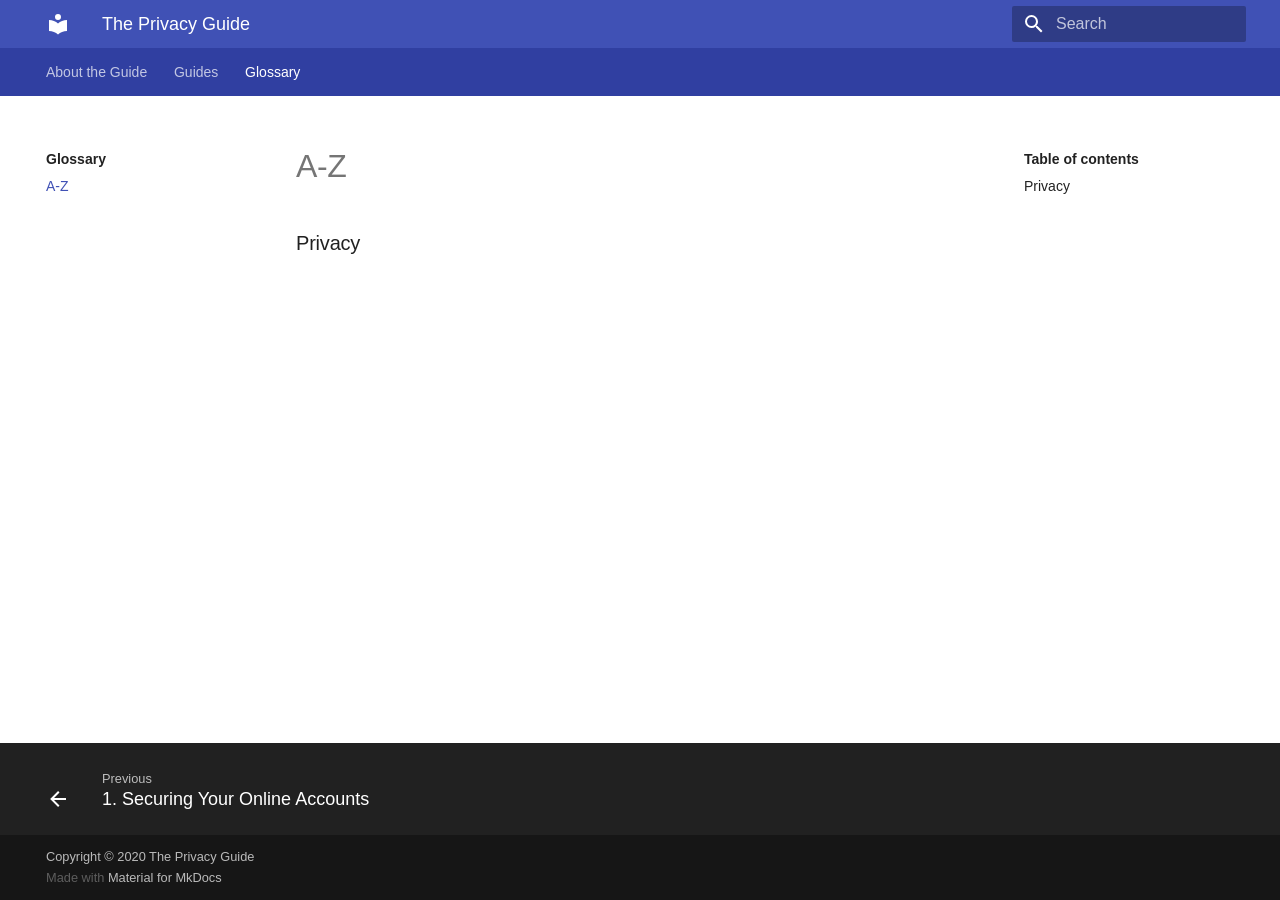
==== commit 9cab801a: "Deployed 2312ad0 with MkDocs version: 1.1.2" ====
--- a/glossary/index.html
+++ b/glossary/index.html
@@ -28,7 +28,7 @@
 <input autocomplete="off" class="md-toggle" data-md-toggle="search" id="__search" type="checkbox"/>
 <label class="md-overlay" for="__drawer"></label>
 <div data-md-component="skip">
-<a class="md-skip" href="#api">
+<a class="md-skip" href="#privacy">
           Skip to content
         </a>
 </div>
@@ -192,18 +192,8 @@
     </label>
 <ul class="md-nav__list" data-md-scrollfix="">
 <li class="md-nav__item">
-<a class="md-nav__link" href="#api">
-    API
-  </a>
-</li>
-<li class="md-nav__item">
-<a class="md-nav__link" href="#container">
-    Container
-  </a>
-</li>
-<li class="md-nav__item">
-<a class="md-nav__link" href="#docker">
-    Docker
+<a class="md-nav__link" href="#privacy">
+    Privacy
   </a>
 </li>
 </ul>
@@ -227,18 +217,8 @@
     </label>
 <ul class="md-nav__list" data-md-scrollfix="">
 <li class="md-nav__item">
-<a class="md-nav__link" href="#api">
-    API
-  </a>
-</li>
-<li class="md-nav__item">
-<a class="md-nav__link" href="#container">
-    Container
-  </a>
-</li>
-<li class="md-nav__item">
-<a class="md-nav__link" href="#docker">
-    Docker
+<a class="md-nav__link" href="#privacy">
+    Privacy
   </a>
 </li>
 </ul>
@@ -249,14 +229,7 @@
 <div class="md-content">
 <article class="md-content__inner md-typeset">
 <h1>A-Z</h1>
-<h3 id="api">API<a class="headerlink" href="#api" title="Permanent link">#</a></h3>
-<p>Application Program Interfaces are methods for programs to exchange data without the involvement of humans. APIs often involve a schematic description of how the data looks like and where it needs to be sent. Today many APIs are based on <a href="#HTTP">HTTP</a>.</p>
-<h3 id="container">Container<a class="headerlink" href="#container" title="Permanent link">#</a></h3>
-<p>Containers are discussed in <a href="../lectures/4-containers/index.md">lecture 4</a> and provide a way to package an application with its runtime requirement in a self-contained manner. Containers also provide limited security isolation.</p>
-<h3 id="docker">Docker<a class="headerlink" href="#docker" title="Permanent link">#</a></h3>
-<p><a href="https://docker.com">Docker</a> is one of the earliest modern containerization systems. Docker was largely responsible for promoting the immutable infrastructure concept in containers.</p>
-<p>Docker also contains the Docker Swarm orchestrator, a very simple system to manage containers across multiple machines. </p>
-<p>Docker is discussed in <a href="../lectures/4-containers/index.md">lecture 4</a> and <a href="../exercises/3-containers/index.md">exercise 3</a>.</p>
+<h3 id="privacy">Privacy<a class="headerlink" href="#privacy" title="Permanent link">#</a></h3>
 </article>
 </div>
 </div>
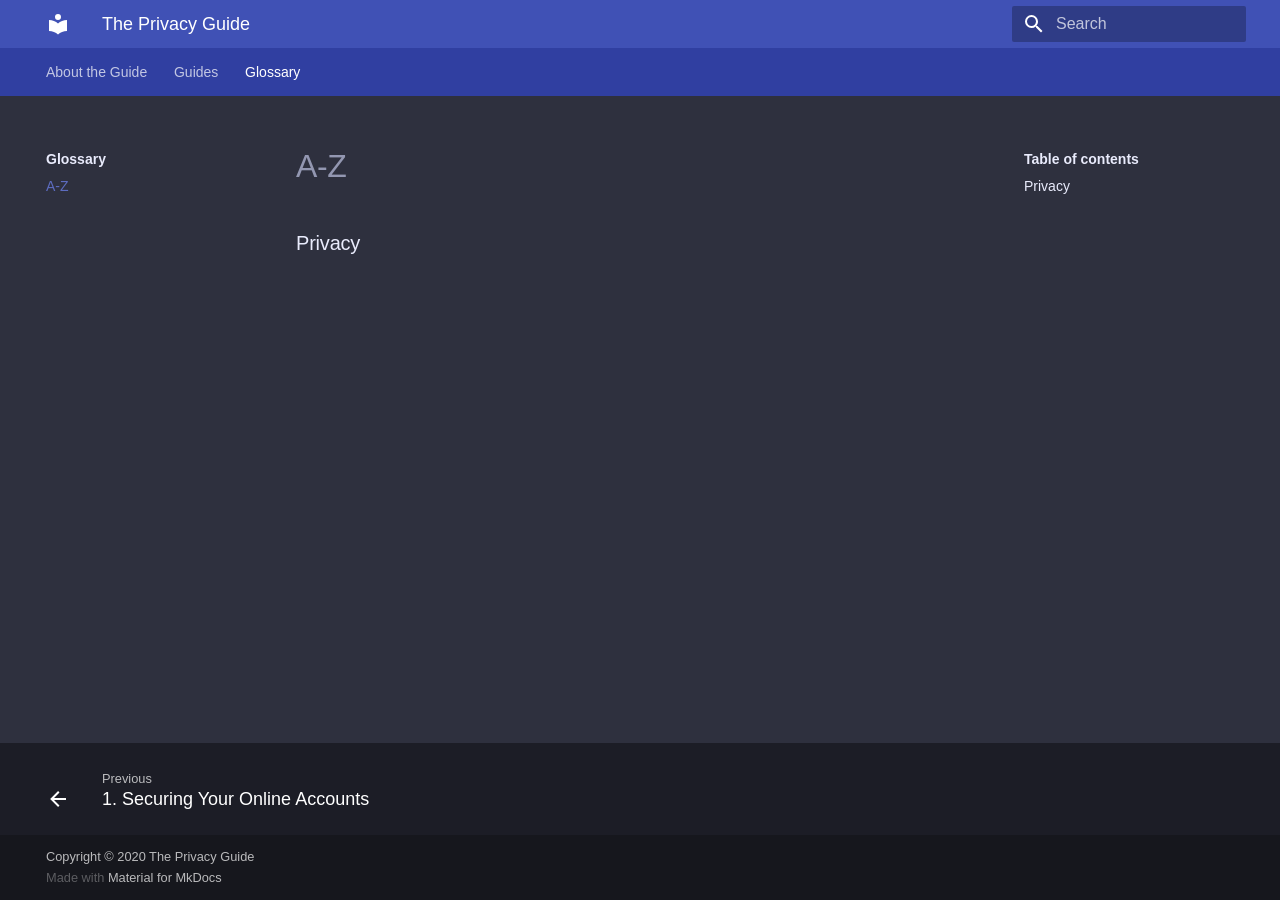
==== commit de0b65b8: "Deployed 31df0e1 with MkDocs version: 1.1.2" ====
--- a/glossary/index.html
+++ b/glossary/index.html
@@ -10,20 +10,22 @@
 <meta content="mkdocs-1.1.2, mkdocs-material-5.5.13" name="generator"/>
 <title>Glossary - The Privacy Guide</title>
 <link href="../assets/stylesheets/main.077507d7.min.css" rel="stylesheet"/>
+<link href="../assets/stylesheets/palette.ff0a5ce4.min.css" rel="stylesheet"/>
+<meta content="#4051b5" name="theme-color"/>
 <link href="../custom.css" rel="stylesheet"/>
 <meta content="website" property="og:type">
 <meta content="Glossary" name="title" property="og:title">
 <meta content="The Privacy Guide" property="og:site_name ">
 <meta content="A definitive guide to claim back your privacy online" name="description" property="og:description">
-<meta content="None" property="og:url"/>
+<meta content="None" property="og:url">
 <meta content="/docs/logo.svg" name="image" property="og:image"/>
 <meta content="None" name="author"/>
 <meta content="summary_large_image" name="twitter:card">
 <meta content="Glossary | The Privacy Guide" name="twitter:title"/>
 <meta content="A definitive guide to claim back your privacy online" name="twitter:description"/>
 <meta content="/docs/logo.svg" name="twitter:image"/>
-</meta></meta></meta></meta></meta></head>
-<body dir="ltr">
+</meta></meta></meta></meta></meta></meta></head>
+<body data-md-color-accent="orange" data-md-color-primary="indigo" data-md-color-scheme="slate" dir="ltr">
 <input autocomplete="off" class="md-toggle" data-md-toggle="drawer" id="__drawer" type="checkbox"/>
 <input autocomplete="off" class="md-toggle" data-md-toggle="search" id="__search" type="checkbox"/>
 <label class="md-overlay" for="__drawer"></label>
--- a/assets/stylesheets/palette.ff0a5ce4.min.css
+++ b/assets/stylesheets/palette.ff0a5ce4.min.css
@@ -0,0 +1,3 @@
+[data-md-color-accent=red]{--md-accent-fg-color: hsla(348, 100%, 55%, 1);--md-accent-fg-color--transparent: hsla(348, 100%, 55%, 0.1);--md-accent-bg-color: hsla(0, 0%, 100%, 1);--md-accent-bg-color--light: hsla(0, 0%, 100%, 0.7)}[data-md-color-accent=pink]{--md-accent-fg-color: hsla(339, 100%, 48%, 1);--md-accent-fg-color--transparent: hsla(339, 100%, 48%, 0.1);--md-accent-bg-color: hsla(0, 0%, 100%, 1);--md-accent-bg-color--light: hsla(0, 0%, 100%, 0.7)}[data-md-color-accent=purple]{--md-accent-fg-color: hsla(291, 96%, 62%, 1);--md-accent-fg-color--transparent: hsla(291, 96%, 62%, 0.1);--md-accent-bg-color: hsla(0, 0%, 100%, 1);--md-accent-bg-color--light: hsla(0, 0%, 100%, 0.7)}[data-md-color-accent=deep-purple]{--md-accent-fg-color: hsla(256, 100%, 65%, 1);--md-accent-fg-color--transparent: hsla(256, 100%, 65%, 0.1);--md-accent-bg-color: hsla(0, 0%, 100%, 1);--md-accent-bg-color--light: hsla(0, 0%, 100%, 0.7)}[data-md-color-accent=indigo]{--md-accent-fg-color: hsla(231, 99%, 66%, 1);--md-accent-fg-color--transparent: hsla(231, 99%, 66%, 0.1);--md-accent-bg-color: hsla(0, 0%, 100%, 1);--md-accent-bg-color--light: hsla(0, 0%, 100%, 0.7)}[data-md-color-accent=blue]{--md-accent-fg-color: hsla(218, 100%, 63%, 1);--md-accent-fg-color--transparent: hsla(218, 100%, 63%, 0.1);--md-accent-bg-color: hsla(0, 0%, 100%, 1);--md-accent-bg-color--light: hsla(0, 0%, 100%, 0.7)}[data-md-color-accent=light-blue]{--md-accent-fg-color: hsla(203, 100%, 46%, 1);--md-accent-fg-color--transparent: hsla(203, 100%, 46%, 0.1);--md-accent-bg-color: hsla(0, 0%, 100%, 1);--md-accent-bg-color--light: hsla(0, 0%, 100%, 0.7)}[data-md-color-accent=cyan]{--md-accent-fg-color: hsla(188, 100%, 42%, 1);--md-accent-fg-color--transparent: hsla(188, 100%, 42%, 0.1);--md-accent-bg-color: hsla(0, 0%, 100%, 1);--md-accent-bg-color--light: hsla(0, 0%, 100%, 0.7)}[data-md-color-accent=teal]{--md-accent-fg-color: hsla(172, 100%, 37%, 1);--md-accent-fg-color--transparent: hsla(172, 100%, 37%, 0.1);--md-accent-bg-color: hsla(0, 0%, 100%, 1);--md-accent-bg-color--light: hsla(0, 0%, 100%, 0.7)}[data-md-color-accent=green]{--md-accent-fg-color: hsla(145, 100%, 39%, 1);--md-accent-fg-color--transparent: hsla(145, 100%, 39%, 0.1);--md-accent-bg-color: hsla(0, 0%, 100%, 1);--md-accent-bg-color--light: hsla(0, 0%, 100%, 0.7)}[data-md-color-accent=light-green]{--md-accent-fg-color: hsla(97, 81%, 48%, 1);--md-accent-fg-color--transparent: hsla(97, 81%, 48%, 0.1);--md-accent-bg-color: hsla(0, 0%, 100%, 1);--md-accent-bg-color--light: hsla(0, 0%, 100%, 0.7)}[data-md-color-accent=lime]{--md-accent-fg-color: hsla(75, 100%, 46%, 1);--md-accent-fg-color--transparent: hsla(75, 100%, 46%, 0.1);--md-accent-bg-color: hsla(0, 0%, 0%, 0.87);--md-accent-bg-color--light: hsla(0, 0%, 0%, 0.54)}[data-md-color-accent=yellow]{--md-accent-fg-color: hsla(50, 100%, 50%, 1);--md-accent-fg-color--transparent: hsla(50, 100%, 50%, 0.1);--md-accent-bg-color: hsla(0, 0%, 0%, 0.87);--md-accent-bg-color--light: hsla(0, 0%, 0%, 0.54)}[data-md-color-accent=amber]{--md-accent-fg-color: hsla(40, 100%, 50%, 1);--md-accent-fg-color--transparent: hsla(40, 100%, 50%, 0.1);--md-accent-bg-color: hsla(0, 0%, 0%, 0.87);--md-accent-bg-color--light: hsla(0, 0%, 0%, 0.54)}[data-md-color-accent=orange]{--md-accent-fg-color: hsla(34, 100%, 50%, 1);--md-accent-fg-color--transparent: hsla(34, 100%, 50%, 0.1);--md-accent-bg-color: hsla(0, 0%, 0%, 0.87);--md-accent-bg-color--light: hsla(0, 0%, 0%, 0.54)}[data-md-color-accent=deep-orange]{--md-accent-fg-color: hsla(14, 100%, 63%, 1);--md-accent-fg-color--transparent: hsla(14, 100%, 63%, 0.1);--md-accent-bg-color: hsla(0, 0%, 100%, 1);--md-accent-bg-color--light: hsla(0, 0%, 100%, 0.7)}[data-md-color-primary=red]{--md-primary-fg-color: hsla(1, 83%, 63%, 1);--md-primary-fg-color--light: hsla(0, 69%, 67%, 1);--md-primary-fg-color--dark: hsla(1, 77%, 55%, 1);--md-primary-bg-color: hsla(0, 0%, 100%, 1);--md-primary-bg-color--light: hsla(0, 0%, 100%, 0.7)}[data-md-color-primary=pink]{--md-primary-fg-color: hsla(340, 82%, 52%, 1);--md-primary-fg-color--light: hsla(340, 82%, 59%, 1);--md-primary-fg-color--dark: hsla(336, 78%, 43%, 1);--md-primary-bg-color: hsla(0, 0%, 100%, 1);--md-primary-bg-color--light: hsla(0, 0%, 100%, 0.7)}[data-md-color-primary=purple]{--md-primary-fg-color: hsla(291, 47%, 51%, 1);--md-primary-fg-color--light: hsla(291, 47%, 60%, 1);--md-primary-fg-color--dark: hsla(287, 65%, 40%, 1);--md-primary-bg-color: hsla(0, 0%, 100%, 1);--md-primary-bg-color--light: hsla(0, 0%, 100%, 0.7)}[data-md-color-primary=deep-purple]{--md-primary-fg-color: hsla(262, 47%, 55%, 1);--md-primary-fg-color--light: hsla(262, 47%, 63%, 1);--md-primary-fg-color--dark: hsla(262, 52%, 47%, 1);--md-primary-bg-color: hsla(0, 0%, 100%, 1);--md-primary-bg-color--light: hsla(0, 0%, 100%, 0.7)}[data-md-color-primary=indigo]{--md-primary-fg-color: hsla(231, 48%, 48%, 1);--md-primary-fg-color--light: hsla(231, 44%, 56%, 1);--md-primary-fg-color--dark: hsla(232, 54%, 41%, 1);--md-primary-bg-color: hsla(0, 0%, 100%, 1);--md-primary-bg-color--light: hsla(0, 0%, 100%, 0.7)}[data-md-color-primary=blue]{--md-primary-fg-color: hsla(207, 90%, 54%, 1);--md-primary-fg-color--light: hsla(207, 90%, 61%, 1);--md-primary-fg-color--dark: hsla(210, 79%, 46%, 1);--md-primary-bg-color: hsla(0, 0%, 100%, 1);--md-primary-bg-color--light: hsla(0, 0%, 100%, 0.7)}[data-md-color-primary=light-blue]{--md-primary-fg-color: hsla(199, 98%, 48%, 1);--md-primary-fg-color--light: hsla(199, 92%, 56%, 1);--md-primary-fg-color--dark: hsla(201, 98%, 41%, 1);--md-primary-bg-color: hsla(0, 0%, 100%, 1);--md-primary-bg-color--light: hsla(0, 0%, 100%, 0.7)}[data-md-color-primary=cyan]{--md-primary-fg-color: hsla(187, 100%, 42%, 1);--md-primary-fg-color--light: hsla(187, 71%, 50%, 1);--md-primary-fg-color--dark: hsla(186, 100%, 33%, 1);--md-primary-bg-color: hsla(0, 0%, 100%, 1);--md-primary-bg-color--light: hsla(0, 0%, 100%, 0.7)}[data-md-color-primary=teal]{--md-primary-fg-color: hsla(174, 100%, 29%, 1);--md-primary-fg-color--light: hsla(174, 63%, 40%, 1);--md-primary-fg-color--dark: hsla(173, 100%, 24%, 1);--md-primary-bg-color: hsla(0, 0%, 100%, 1);--md-primary-bg-color--light: hsla(0, 0%, 100%, 0.7)}[data-md-color-primary=green]{--md-primary-fg-color: hsla(122, 39%, 49%, 1);--md-primary-fg-color--light: hsla(123, 38%, 57%, 1);--md-primary-fg-color--dark: hsla(123, 43%, 39%, 1);--md-primary-bg-color: hsla(0, 0%, 100%, 1);--md-primary-bg-color--light: hsla(0, 0%, 100%, 0.7)}[data-md-color-primary=light-green]{--md-primary-fg-color: hsla(88, 50%, 53%, 1);--md-primary-fg-color--light: hsla(88, 50%, 60%, 1);--md-primary-fg-color--dark: hsla(92, 48%, 42%, 1);--md-primary-bg-color: hsla(0, 0%, 100%, 1);--md-primary-bg-color--light: hsla(0, 0%, 100%, 0.7)}[data-md-color-primary=lime]{--md-primary-fg-color: hsla(66, 70%, 54%, 1);--md-primary-fg-color--light: hsla(66, 70%, 61%, 1);--md-primary-fg-color--dark: hsla(62, 61%, 44%, 1);--md-primary-bg-color: hsla(0, 0%, 0%, 0.87);--md-primary-bg-color--light: hsla(0, 0%, 0%, 0.54)}[data-md-color-primary=yellow]{--md-primary-fg-color: hsla(54, 100%, 62%, 1);--md-primary-fg-color--light: hsla(54, 100%, 67%, 1);--md-primary-fg-color--dark: hsla(43, 96%, 58%, 1);--md-primary-bg-color: hsla(0, 0%, 0%, 0.87);--md-primary-bg-color--light: hsla(0, 0%, 0%, 0.54)}[data-md-color-primary=amber]{--md-primary-fg-color: hsla(45, 100%, 51%, 1);--md-primary-fg-color--light: hsla(45, 100%, 58%, 1);--md-primary-fg-color--dark: hsla(38, 100%, 50%, 1);--md-primary-bg-color: hsla(0, 0%, 0%, 0.87);--md-primary-bg-color--light: hsla(0, 0%, 0%, 0.54)}[data-md-color-primary=orange]{--md-primary-fg-color: hsla(36, 100%, 57%, 1);--md-primary-fg-color--light: hsla(36, 100%, 57%, 1);--md-primary-fg-color--dark: hsla(33, 100%, 49%, 1);--md-primary-bg-color: hsla(0, 0%, 0%, 0.87);--md-primary-bg-color--light: hsla(0, 0%, 0%, 0.54)}[data-md-color-primary=deep-orange]{--md-primary-fg-color: hsla(14, 100%, 63%, 1);--md-primary-fg-color--light: hsla(14, 100%, 70%, 1);--md-primary-fg-color--dark: hsla(14, 91%, 54%, 1);--md-primary-bg-color: hsla(0, 0%, 100%, 1);--md-primary-bg-color--light: hsla(0, 0%, 100%, 0.7)}[data-md-color-primary=brown]{--md-primary-fg-color: hsla(16, 25%, 38%, 1);--md-primary-fg-color--light: hsla(16, 18%, 47%, 1);--md-primary-fg-color--dark: hsla(14, 26%, 29%, 1);--md-primary-bg-color: hsla(0, 0%, 100%, 1);--md-primary-bg-color--light: hsla(0, 0%, 100%, 0.7)}[data-md-color-primary=grey]{--md-primary-fg-color: hsla(0, 0%, 46%, 1);--md-primary-fg-color--light: hsla(0, 0%, 62%, 1);--md-primary-fg-color--dark: hsla(0, 0%, 38%, 1);--md-primary-bg-color: hsla(0, 0%, 100%, 1);--md-primary-bg-color--light: hsla(0, 0%, 100%, 0.7)}[data-md-color-primary=blue-grey]{--md-primary-fg-color: hsla(199, 18%, 40%, 1);--md-primary-fg-color--light: hsla(200, 18%, 46%, 1);--md-primary-fg-color--dark: hsla(199, 18%, 33%, 1);--md-primary-bg-color: hsla(0, 0%, 100%, 1);--md-primary-bg-color--light: hsla(0, 0%, 100%, 0.7)}[data-md-color-primary=white]{--md-primary-fg-color: hsla(0, 0%, 100%, 1);--md-primary-fg-color--light: hsla(0, 0%, 100%, 0.7);--md-primary-fg-color--dark: hsla(0, 0%, 0%, 0.07);--md-primary-bg-color: hsla(0, 0%, 0%, 0.87);--md-primary-bg-color--light: hsla(0, 0%, 0%, 0.54);--md-typeset-a-color: hsla(231, 48%, 48%, 1)}[data-md-color-primary=white] .md-hero--expand{border-bottom:.05rem solid rgba(0,0,0,.07)}@media screen and (max-width: 76.1875em){[data-md-color-primary=white] .md-hero{border-bottom:.05rem solid rgba(0,0,0,.07)}}@media screen and (min-width: 60em){[data-md-color-primary=white] .md-search__input{background-color:rgba(0,0,0,.07)}[data-md-color-primary=white] .md-search__input+.md-search__icon{color:rgba(0,0,0,.87)}[data-md-color-primary=white] .md-search__input::-webkit-input-placeholder{color:rgba(0,0,0,.54)}[data-md-color-primary=white] .md-search__input::-moz-placeholder{color:rgba(0,0,0,.54)}[data-md-color-primary=white] .md-search__input::-ms-input-placeholder{color:rgba(0,0,0,.54)}[data-md-color-primary=white] .md-search__input::placeholder{color:rgba(0,0,0,.54)}[data-md-color-primary=white] .md-search__input:hover{background-color:rgba(0,0,0,.32)}}@media screen and (min-width: 76.25em){[data-md-color-primary=white] .md-tabs{border-bottom:.05rem solid rgba(0,0,0,.07)}}[data-md-color-primary=black]{--md-primary-fg-color: hsla(0, 0%, 0%, 1);--md-primary-fg-color--light: hsla(0, 0%, 0%, 0.54);--md-primary-fg-color--dark: hsla(0, 0%, 0%, 1);--md-primary-bg-color: hsla(0, 0%, 100%, 1);--md-primary-bg-color--light: hsla(0, 0%, 100%, 0.7);--md-typeset-a-color: hsla(231, 48%, 48%, 1)}[data-md-color-primary=black] .md-header{background-color:#000}[data-md-color-primary=black] .md-hero{background-color:#000}@media screen and (max-width: 59.9375em){[data-md-color-primary=black] .md-nav__source{background-color:rgba(0,0,0,.87)}}@media screen and (min-width: 60em){[data-md-color-primary=black] .md-search__input{background-color:rgba(255,255,255,.12)}[data-md-color-primary=black] .md-search__input:hover{background-color:rgba(255,255,255,.3)}}@media screen and (max-width: 76.1875em){html [data-md-color-primary=black] .md-nav--primary .md-nav__title[for=__drawer]{background-color:#000}}@media screen and (min-width: 76.25em){[data-md-color-primary=black] .md-tabs{background-color:#000}}[data-md-color-scheme=slate]{--md-hue: 232;--md-default-fg-color: hsla(var(--md-hue), 75%, 95%, 1);--md-default-fg-color--light: hsla(var(--md-hue), 75%, 90%, 0.62);--md-default-fg-color--lighter: hsla(var(--md-hue), 75%, 90%, 0.32);--md-default-fg-color--lightest: hsla(var(--md-hue), 75%, 90%, 0.12);--md-default-bg-color: hsla(var(--md-hue), 15%, 21%, 1);--md-default-bg-color--light: hsla(var(--md-hue), 15%, 21%, 0.54);--md-default-bg-color--lighter: hsla(var(--md-hue), 15%, 21%, 0.26);--md-default-bg-color--lightest: hsla(var(--md-hue), 15%, 21%, 0.07);--md-code-fg-color: hsla(var(--md-hue), 18%, 86%, 1);--md-code-bg-color: hsla(var(--md-hue), 15%, 15%, 1);--md-code-hl-color: hsla(218, 100%, 63%, 0.15);--md-code-hl-number-color: hsla(6, 74%, 63%, 1);--md-code-hl-special-color: hsla(340, 83%, 66%, 1);--md-code-hl-function-color: hsla(291, 57%, 65%, 1);--md-code-hl-constant-color: hsla(250, 62%, 70%, 1);--md-code-hl-keyword-color: hsla(219, 66%, 64%, 1);--md-code-hl-string-color: hsla(150, 58%, 44%, 1);--md-typeset-a-color: var(--md-primary-fg-color--light);--md-typeset-mark-color: hsla(218, 100%, 63%, 0.3);--md-typeset-kbd-color: hsla(var(--md-hue), 15%, 94%, 0.12);--md-typeset-kbd-accent-color: hsla(var(--md-hue), 15%, 94%, 0.2);--md-typeset-kbd-border-color: hsla(var(--md-hue), 15%, 14%, 1);--md-admonition-bg-color: hsla(var(--md-hue), 0%, 100%, 0.025);--md-footer-bg-color: hsla(var(--md-hue), 15%, 12%, 0.87);--md-footer-bg-color--dark: hsla(var(--md-hue), 15%, 10%, 1)}
+
+/*# sourceMappingURL=palette.ff0a5ce4.min.css.map*/
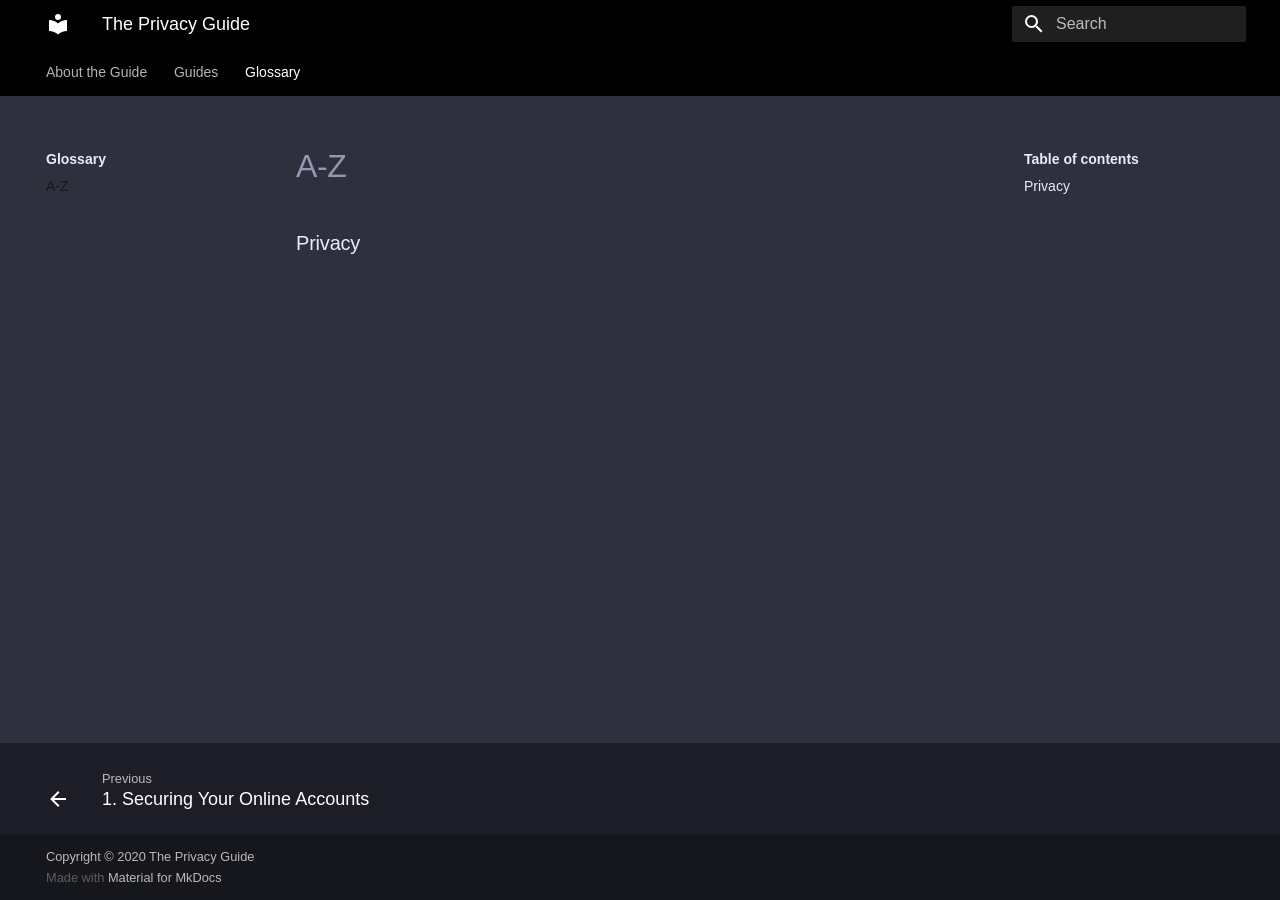
==== commit 2294456c: "Deployed 877b9f4 with MkDocs version: 1.1.2" ====
--- a/glossary/index.html
+++ b/glossary/index.html
@@ -11,7 +11,7 @@
 <title>Glossary - The Privacy Guide</title>
 <link href="../assets/stylesheets/main.077507d7.min.css" rel="stylesheet"/>
 <link href="../assets/stylesheets/palette.ff0a5ce4.min.css" rel="stylesheet"/>
-<meta content="#4051b5" name="theme-color"/>
+<meta content="#000000" name="theme-color"/>
 <link href="../custom.css" rel="stylesheet"/>
 <meta content="website" property="og:type">
 <meta content="Glossary" name="title" property="og:title">
@@ -25,7 +25,7 @@
 <meta content="A definitive guide to claim back your privacy online" name="twitter:description"/>
 <meta content="/docs/logo.svg" name="twitter:image"/>
 </meta></meta></meta></meta></meta></meta></head>
-<body data-md-color-accent="orange" data-md-color-primary="indigo" data-md-color-scheme="slate" dir="ltr">
+<body data-md-color-accent="deep-orange" data-md-color-primary="black" data-md-color-scheme="slate" dir="ltr">
 <input autocomplete="off" class="md-toggle" data-md-toggle="drawer" id="__drawer" type="checkbox"/>
 <input autocomplete="off" class="md-toggle" data-md-toggle="search" id="__search" type="checkbox"/>
 <label class="md-overlay" for="__drawer"></label>
